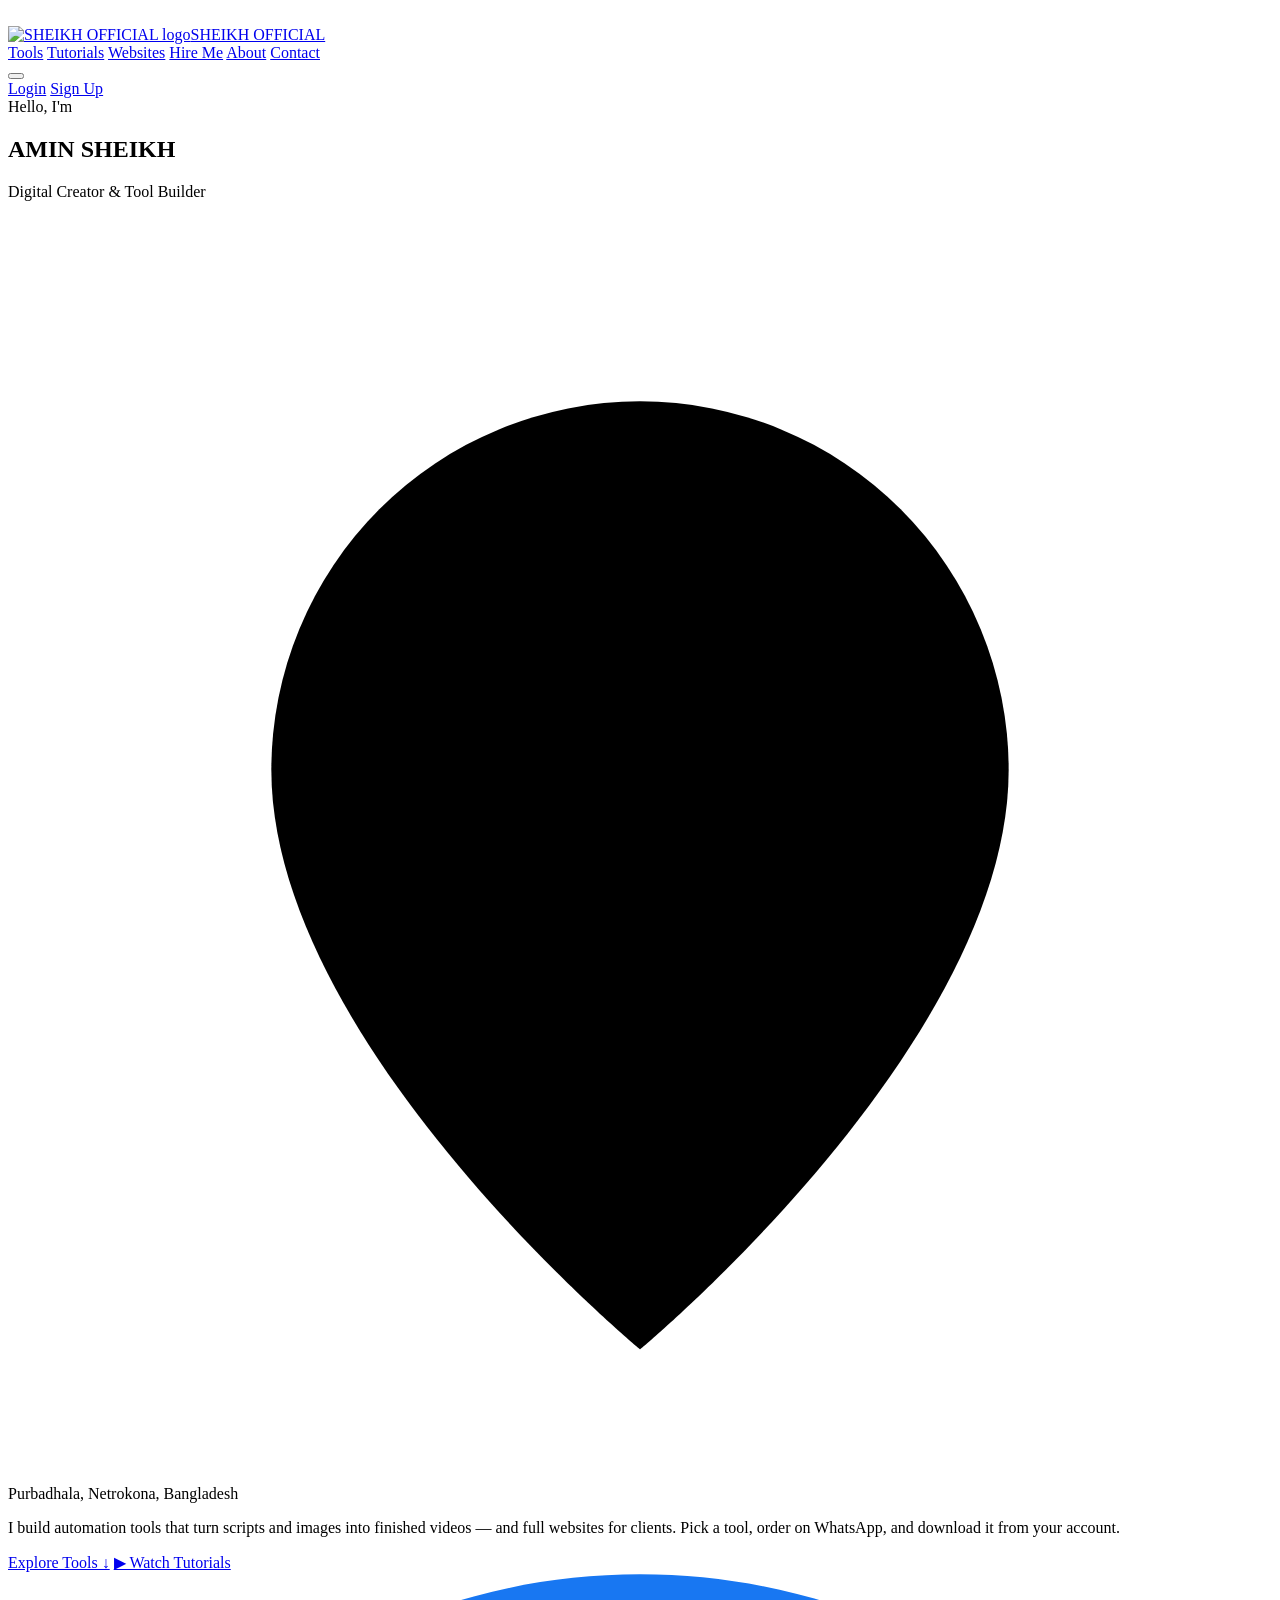
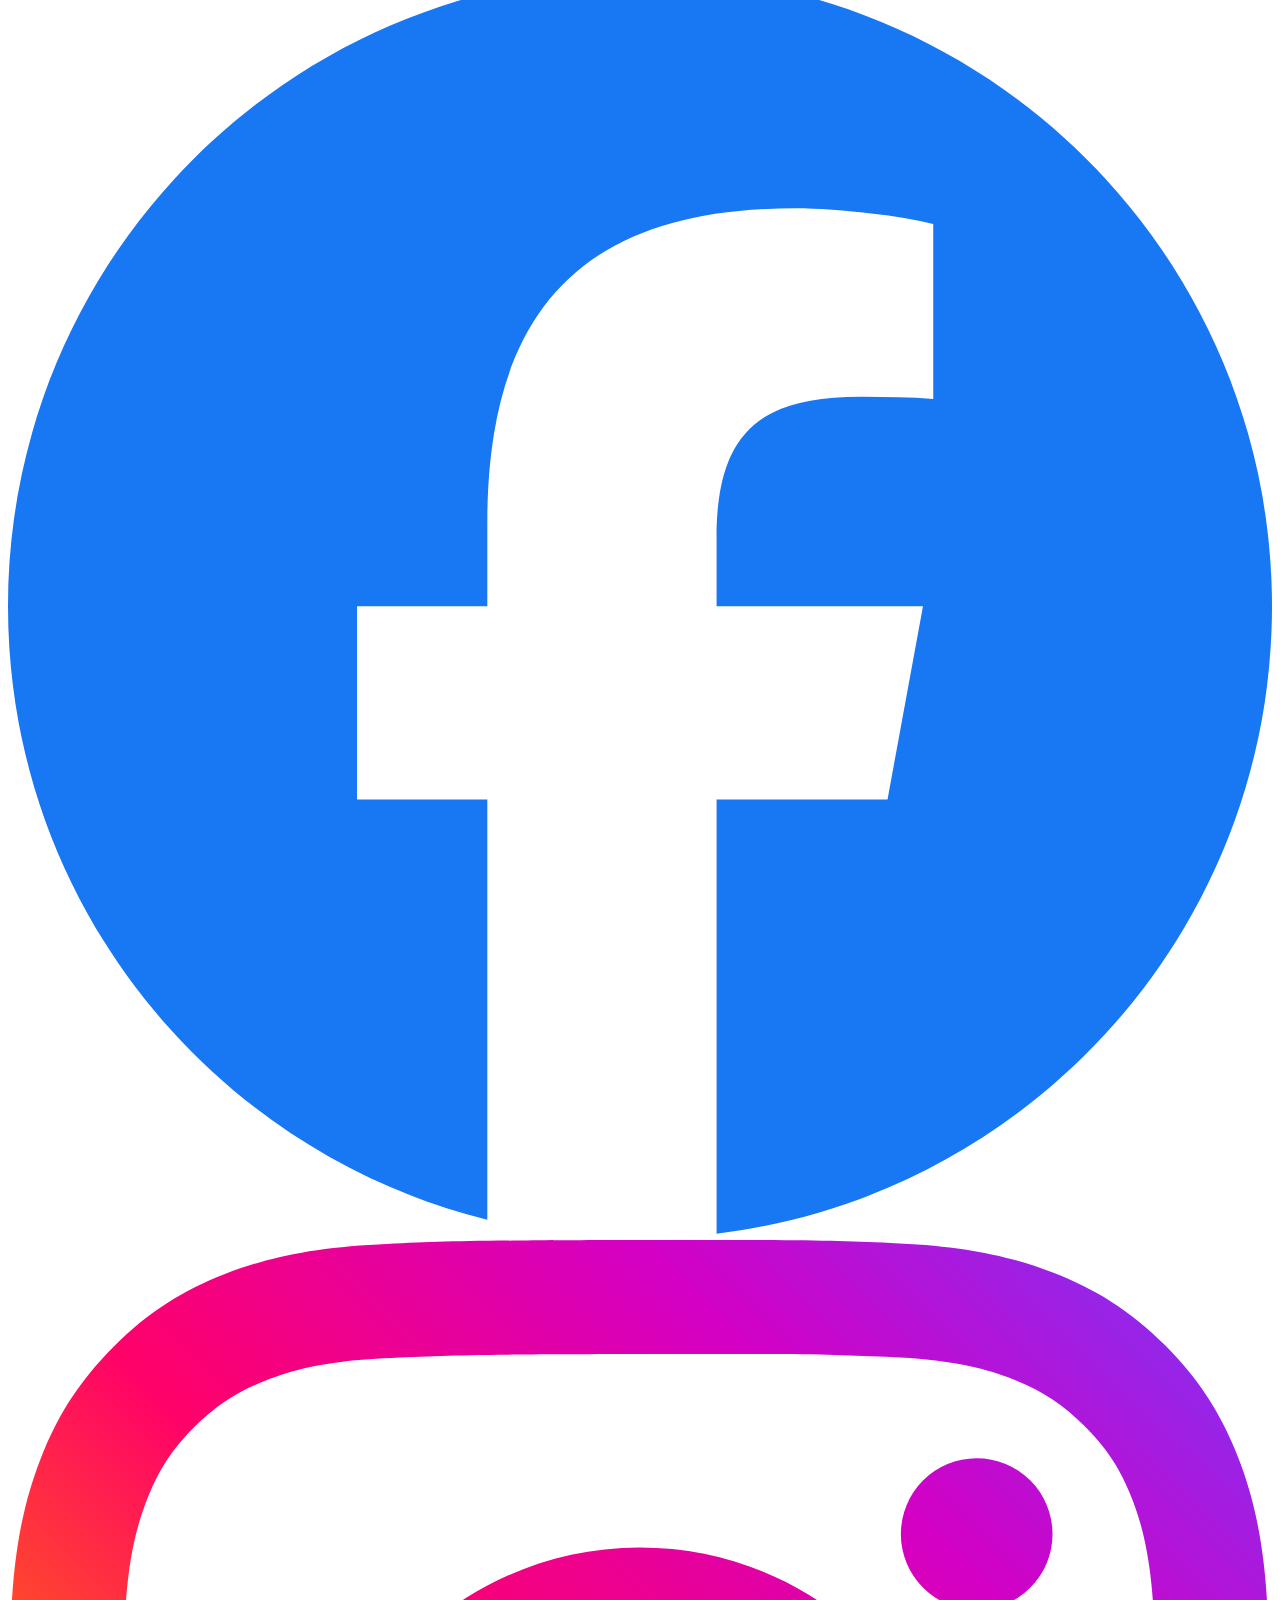
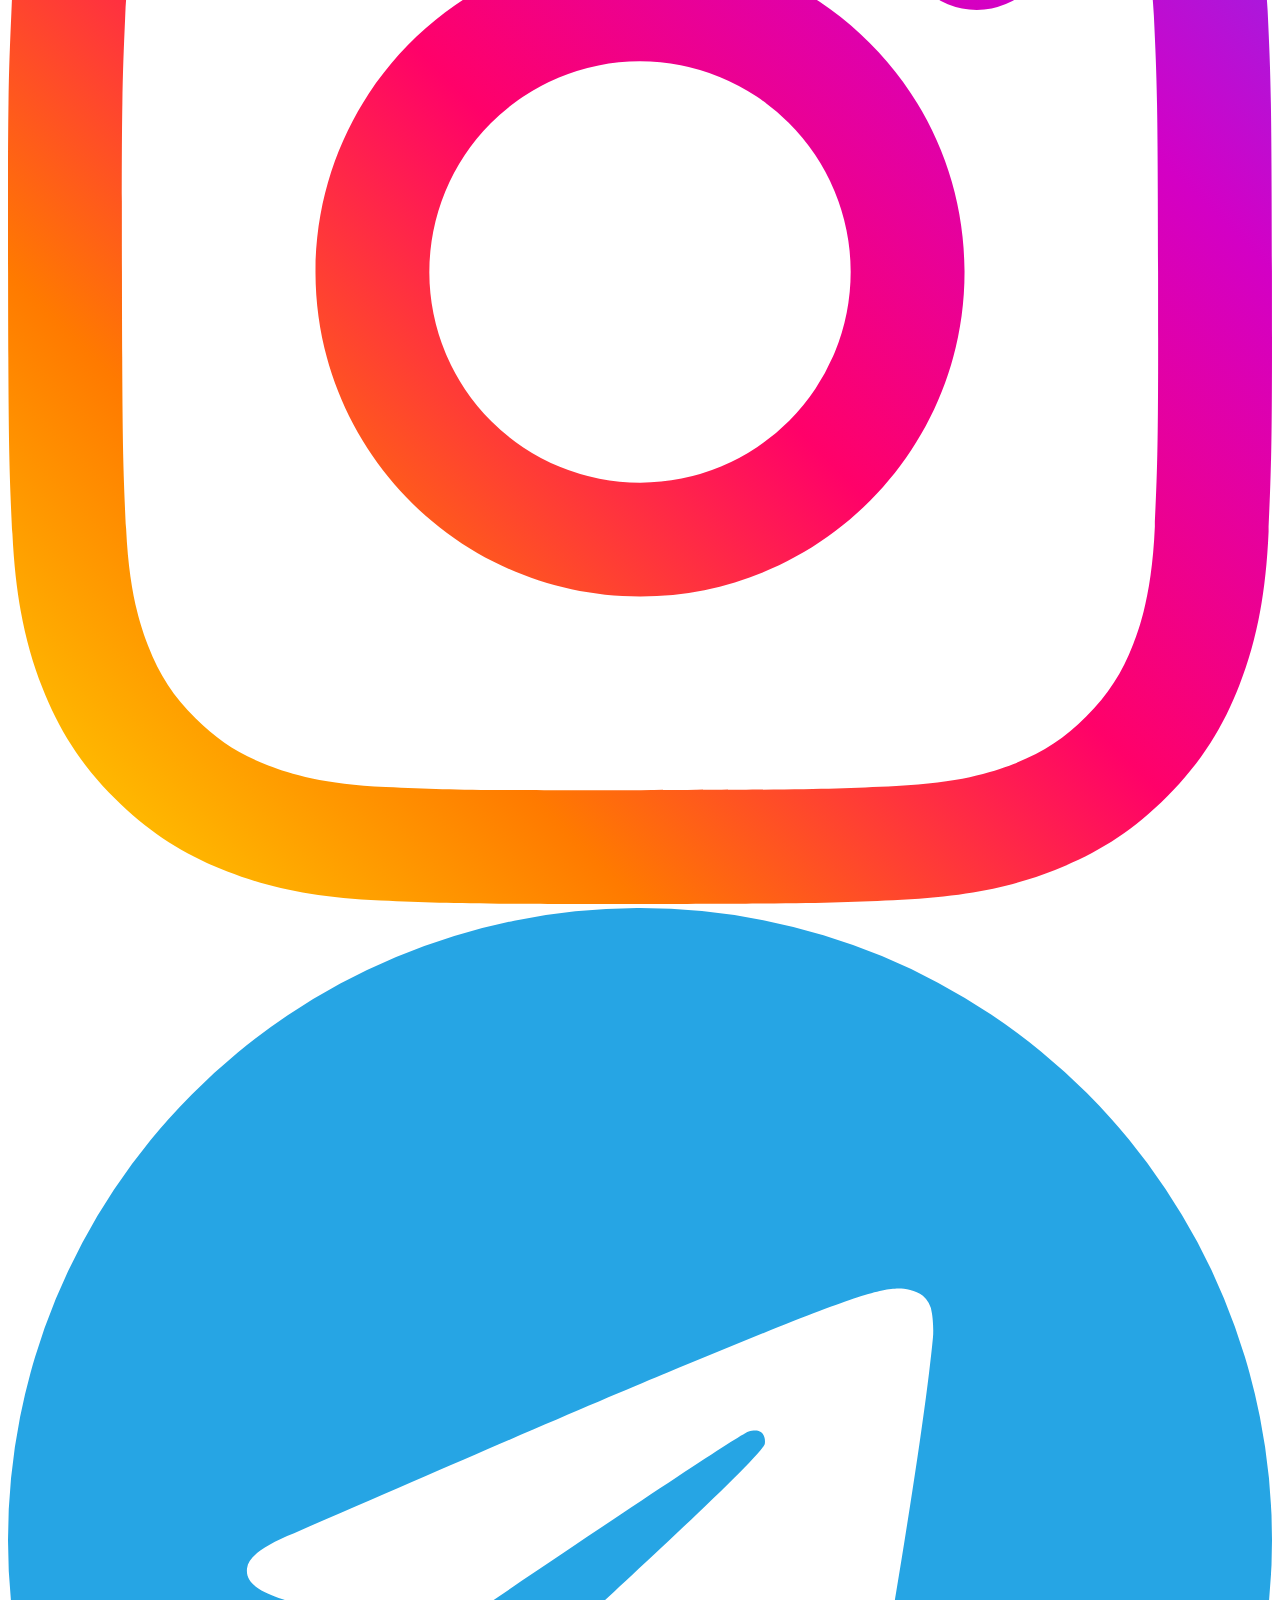
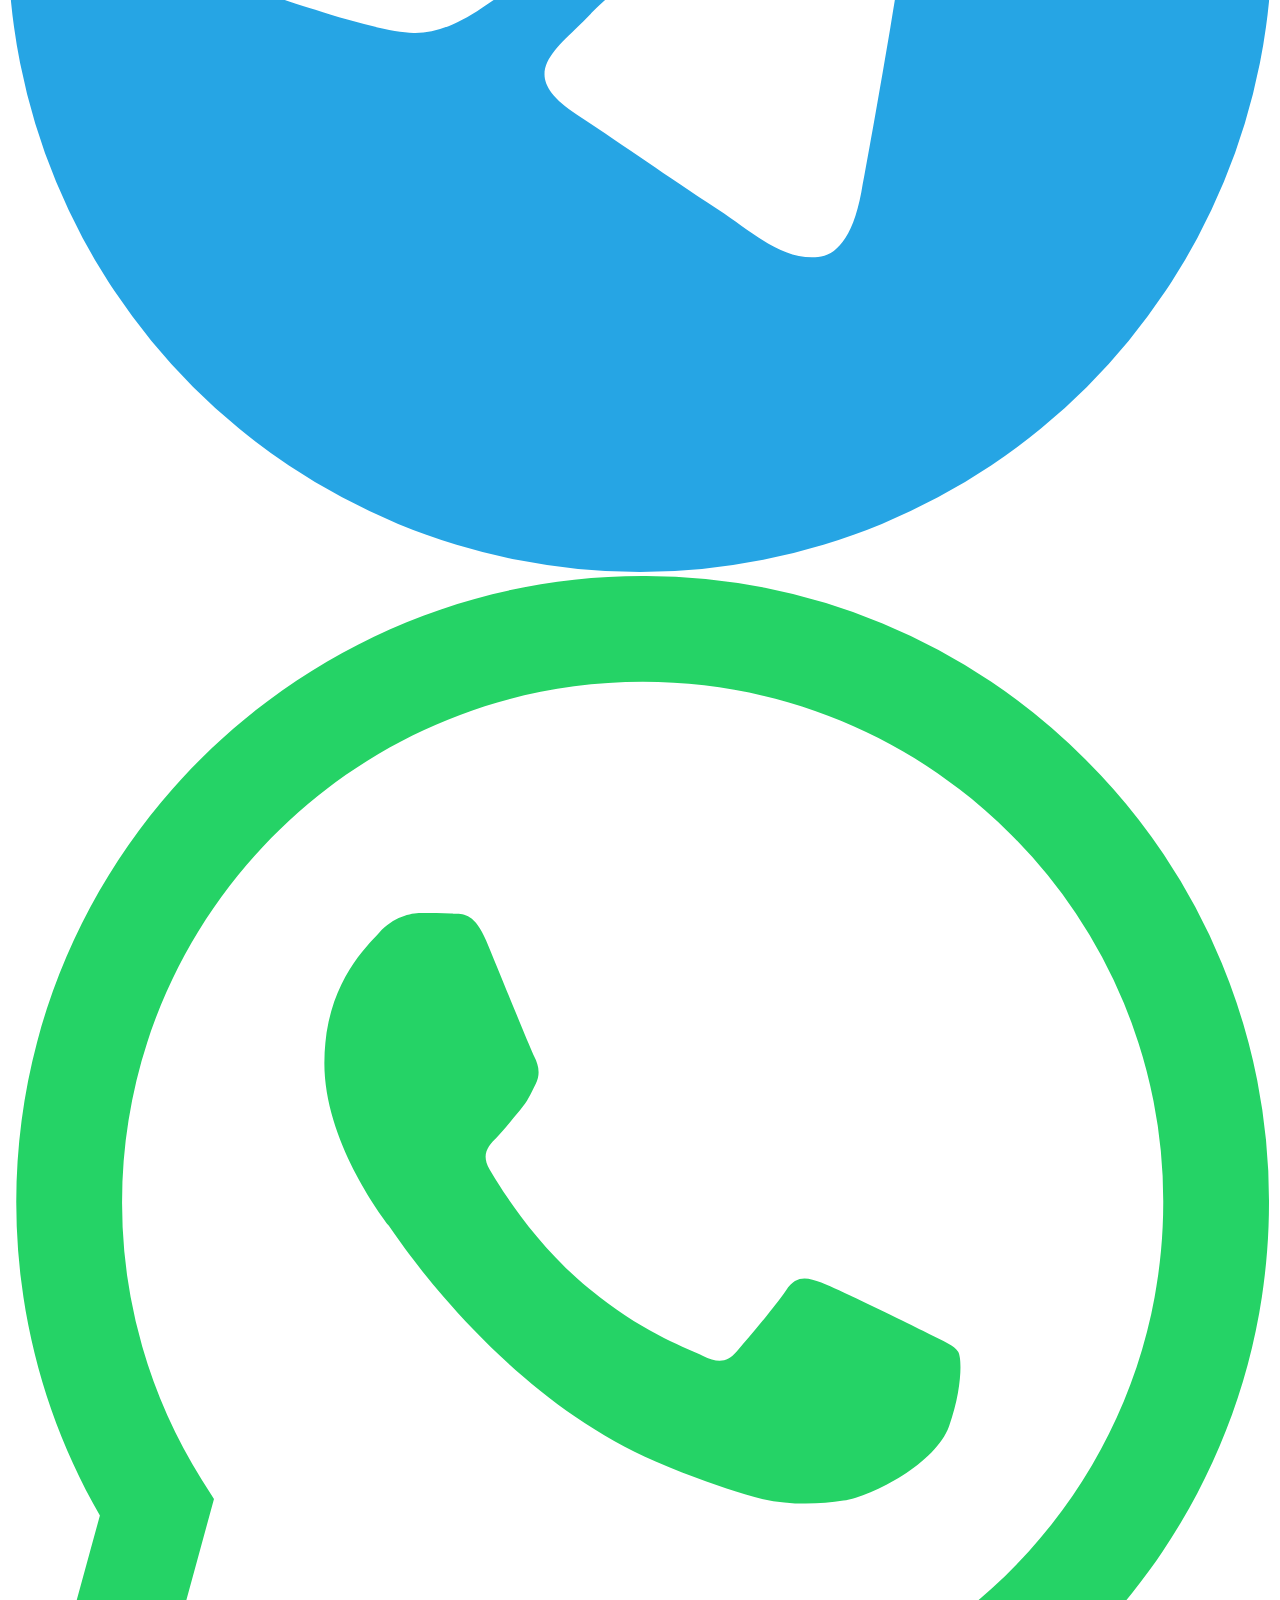
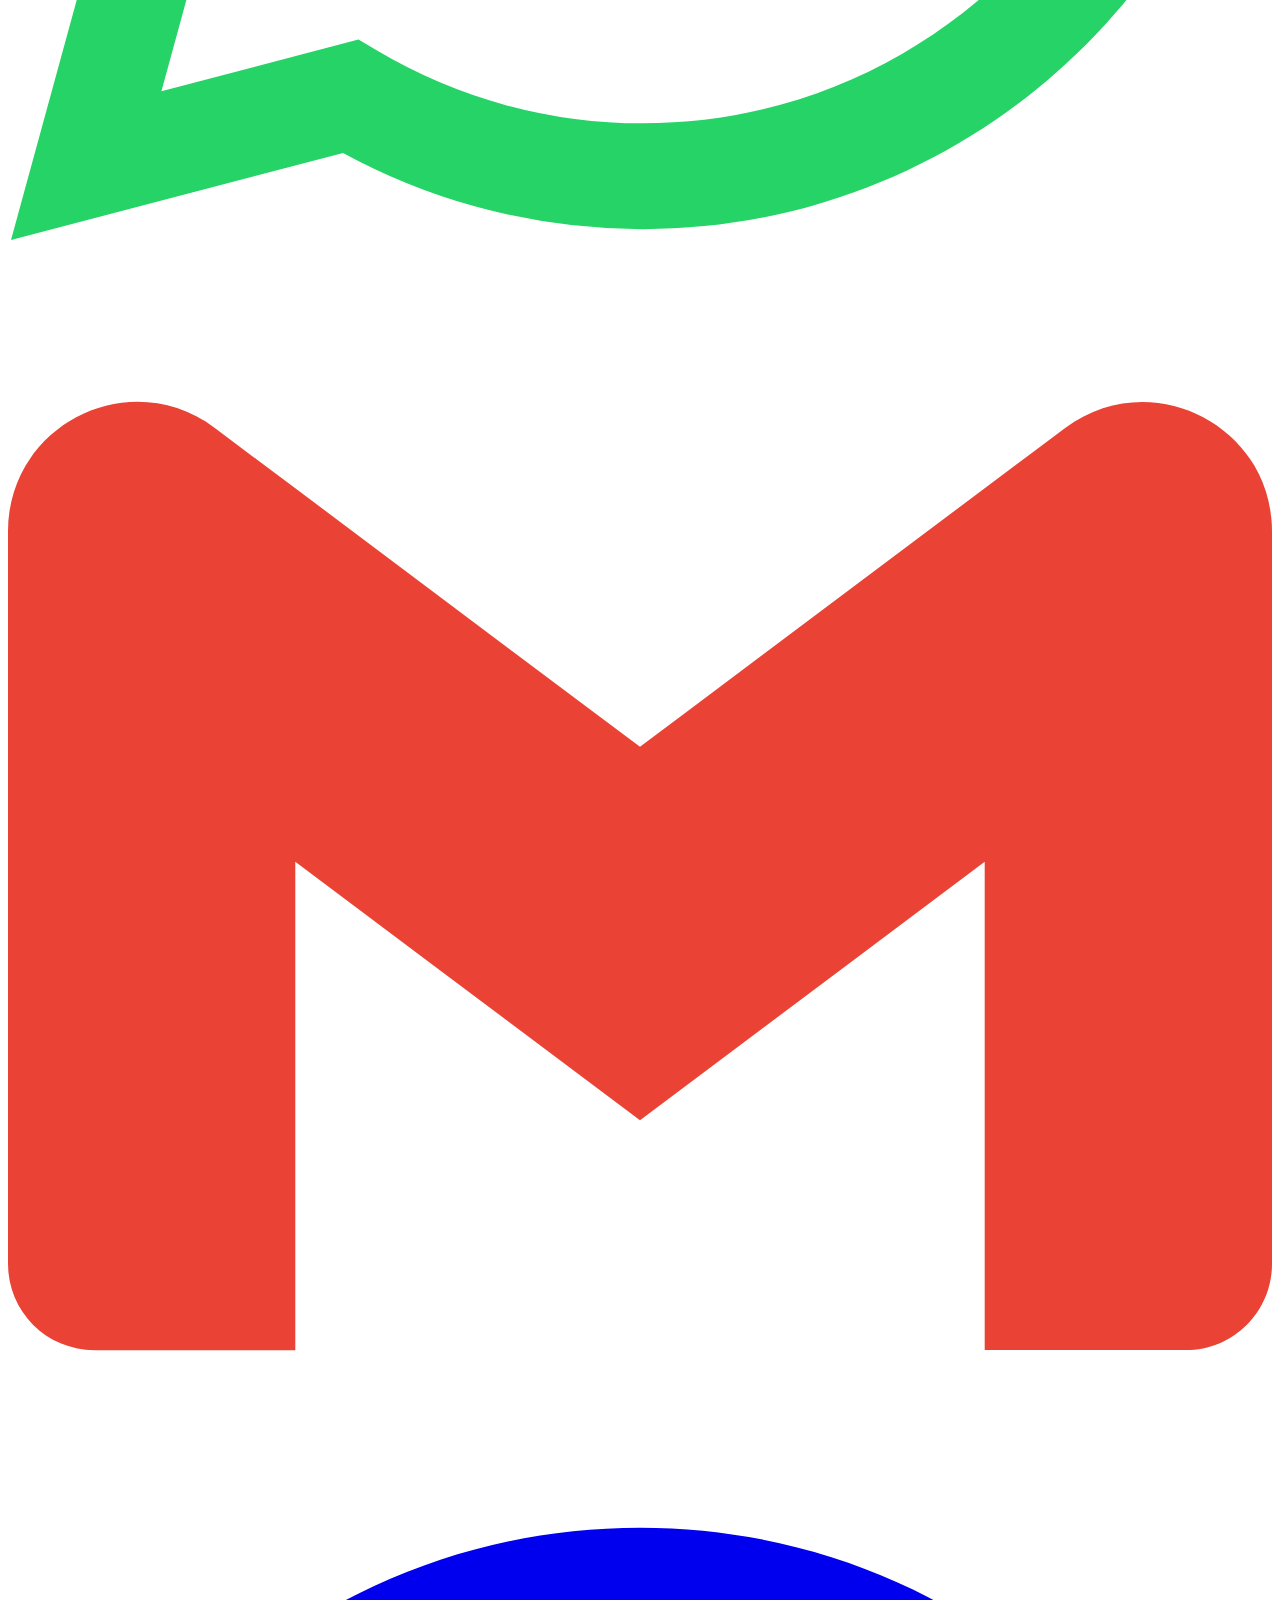
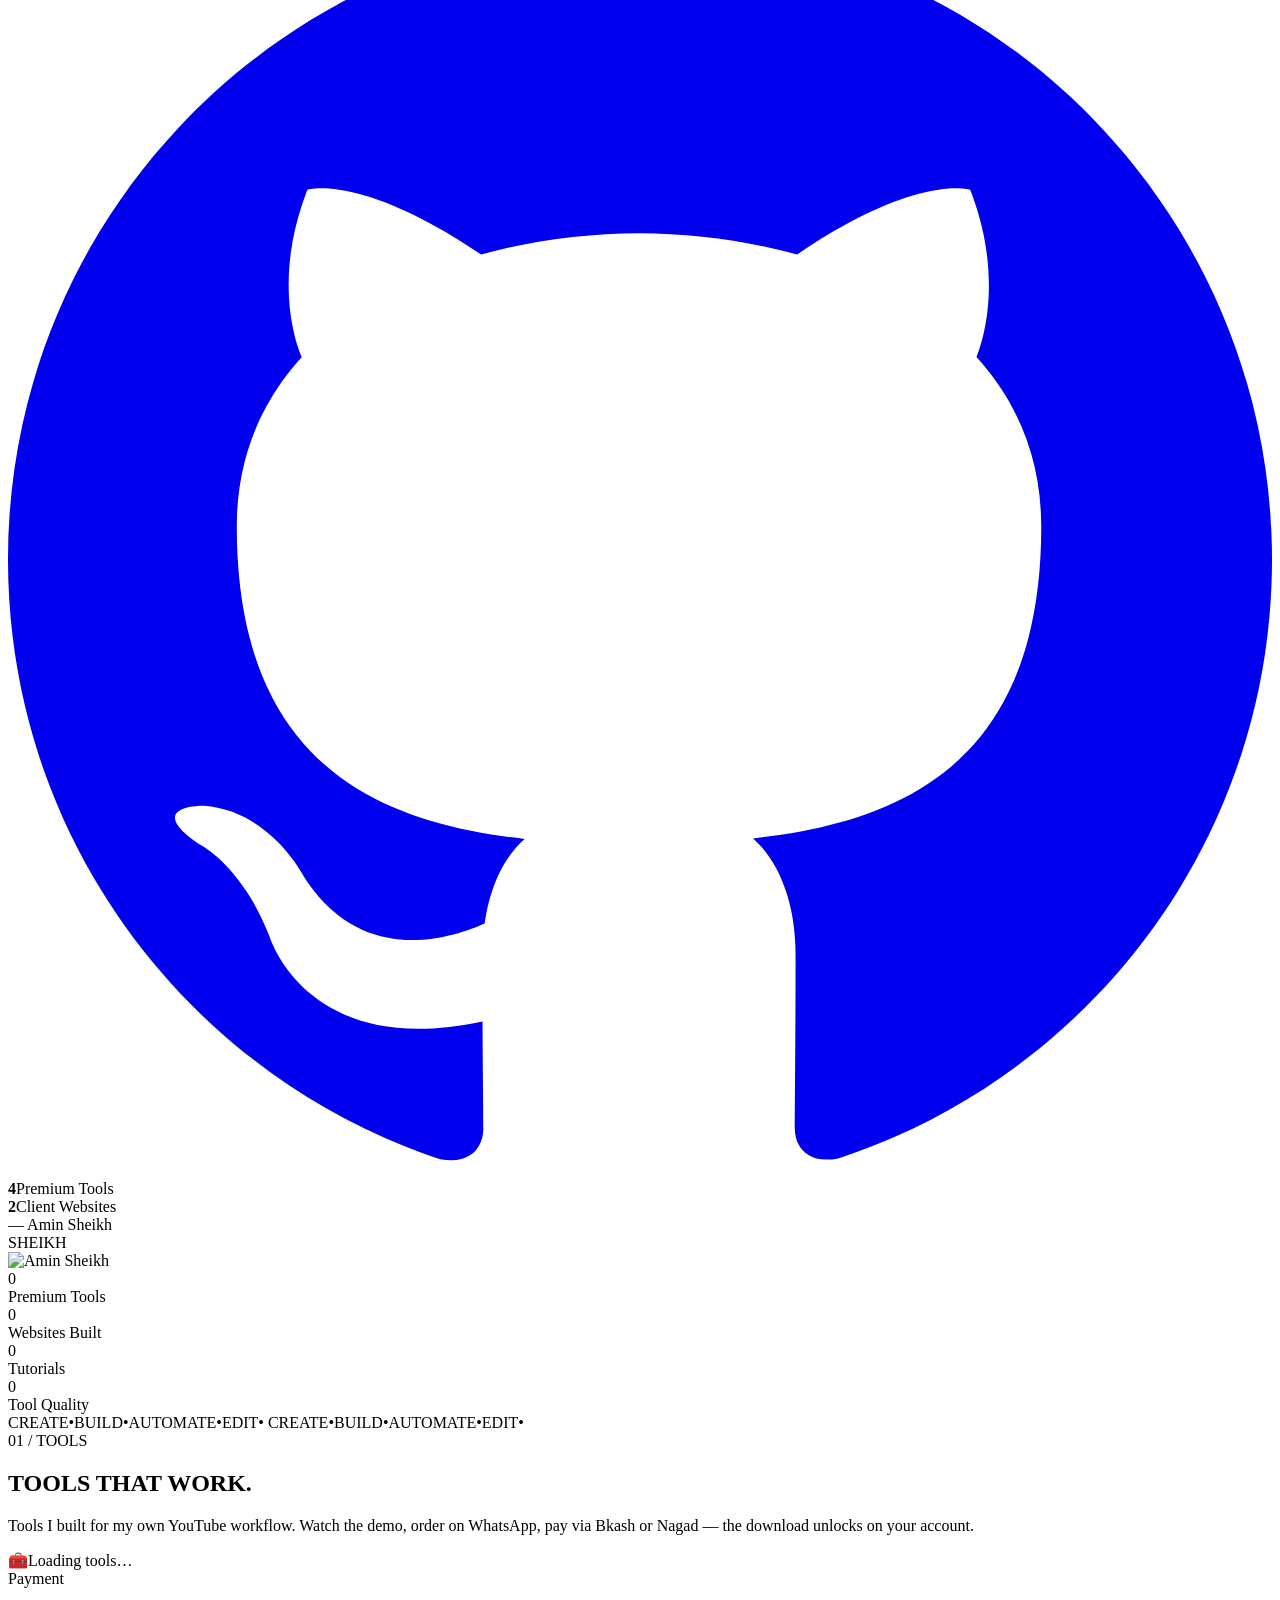
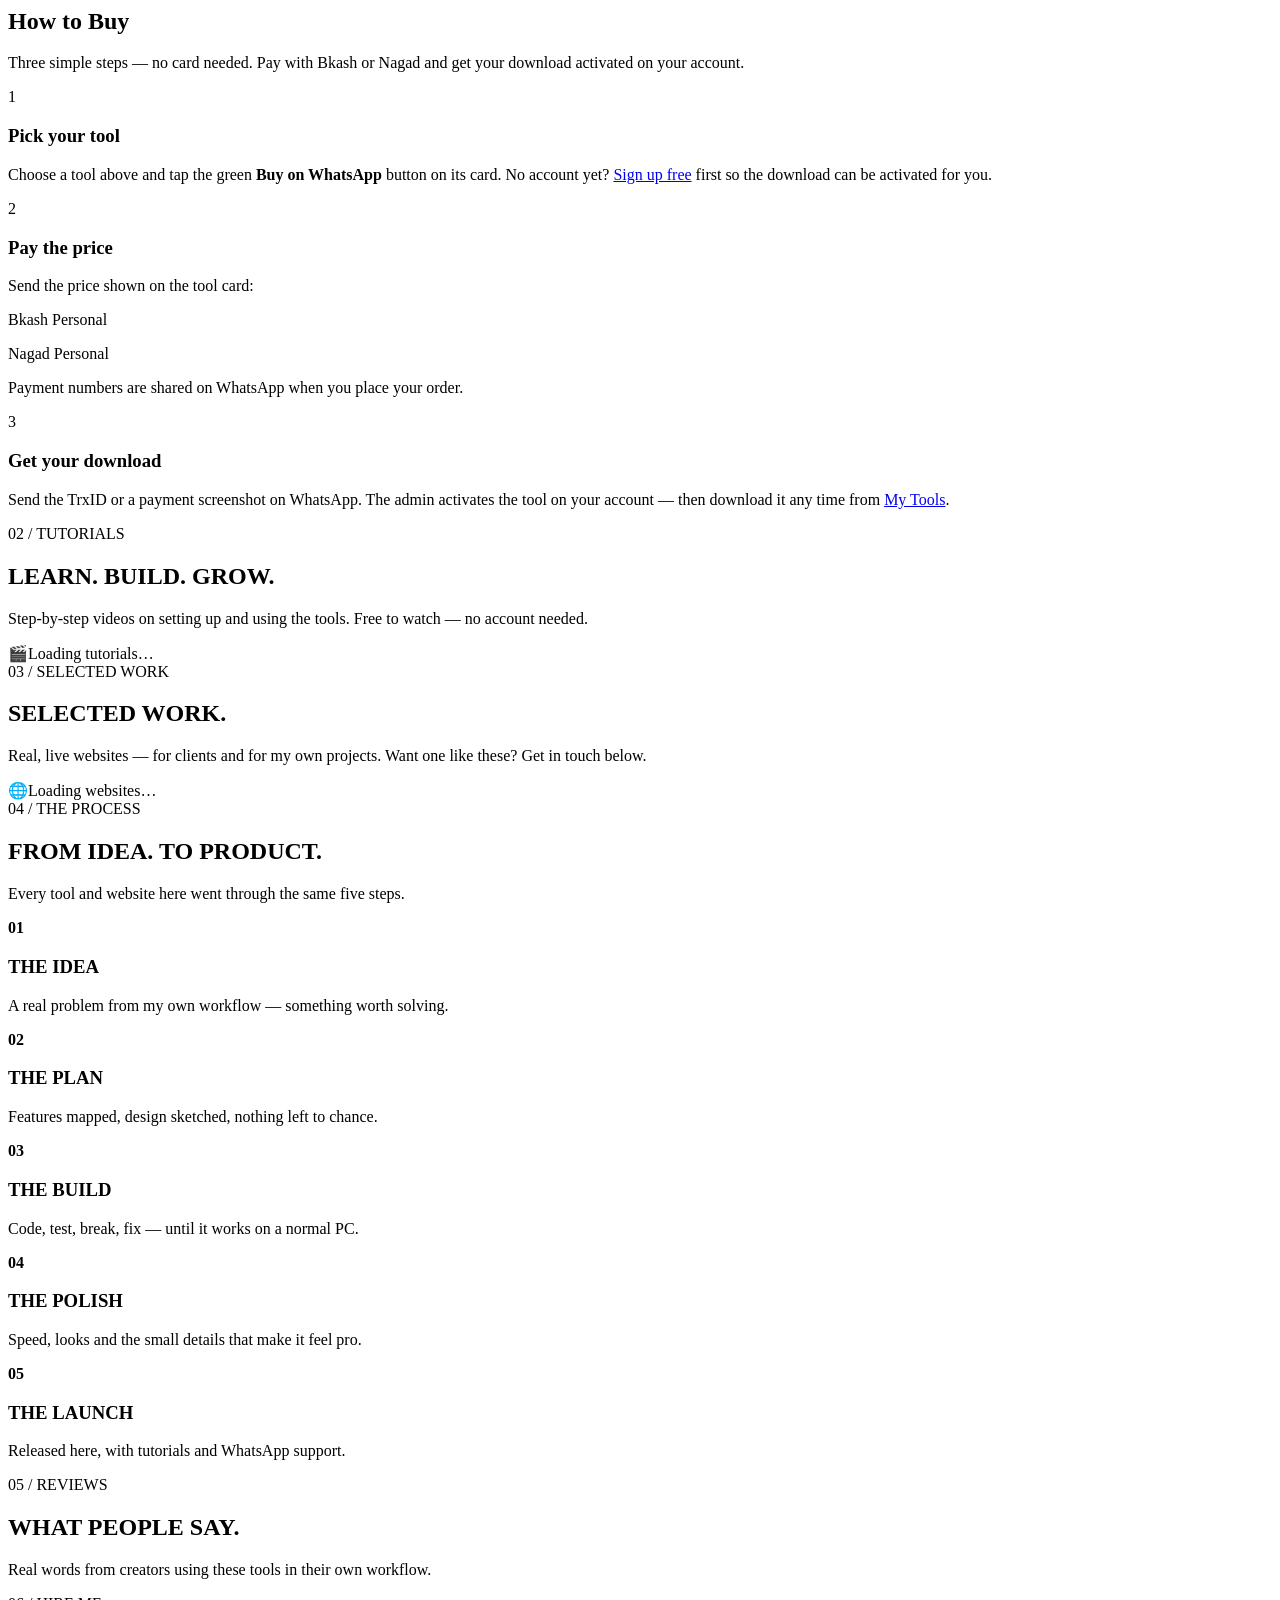
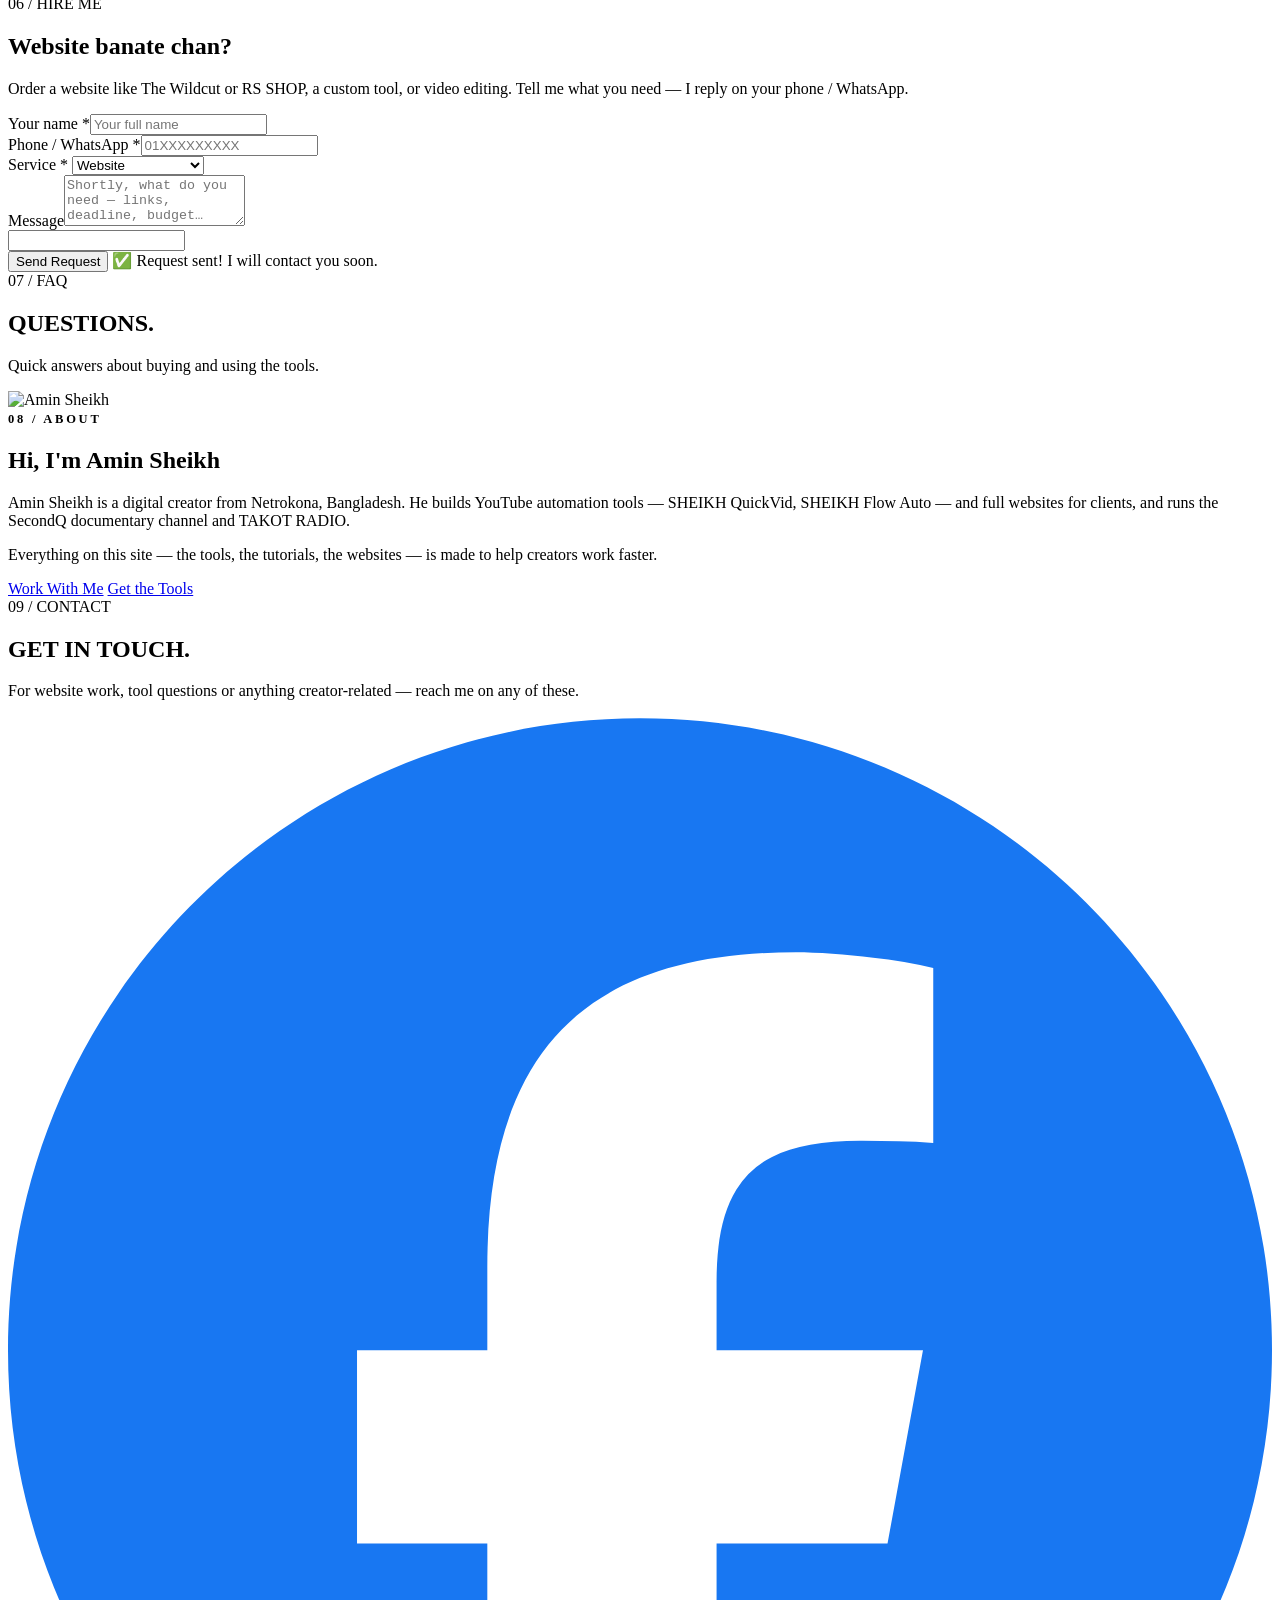
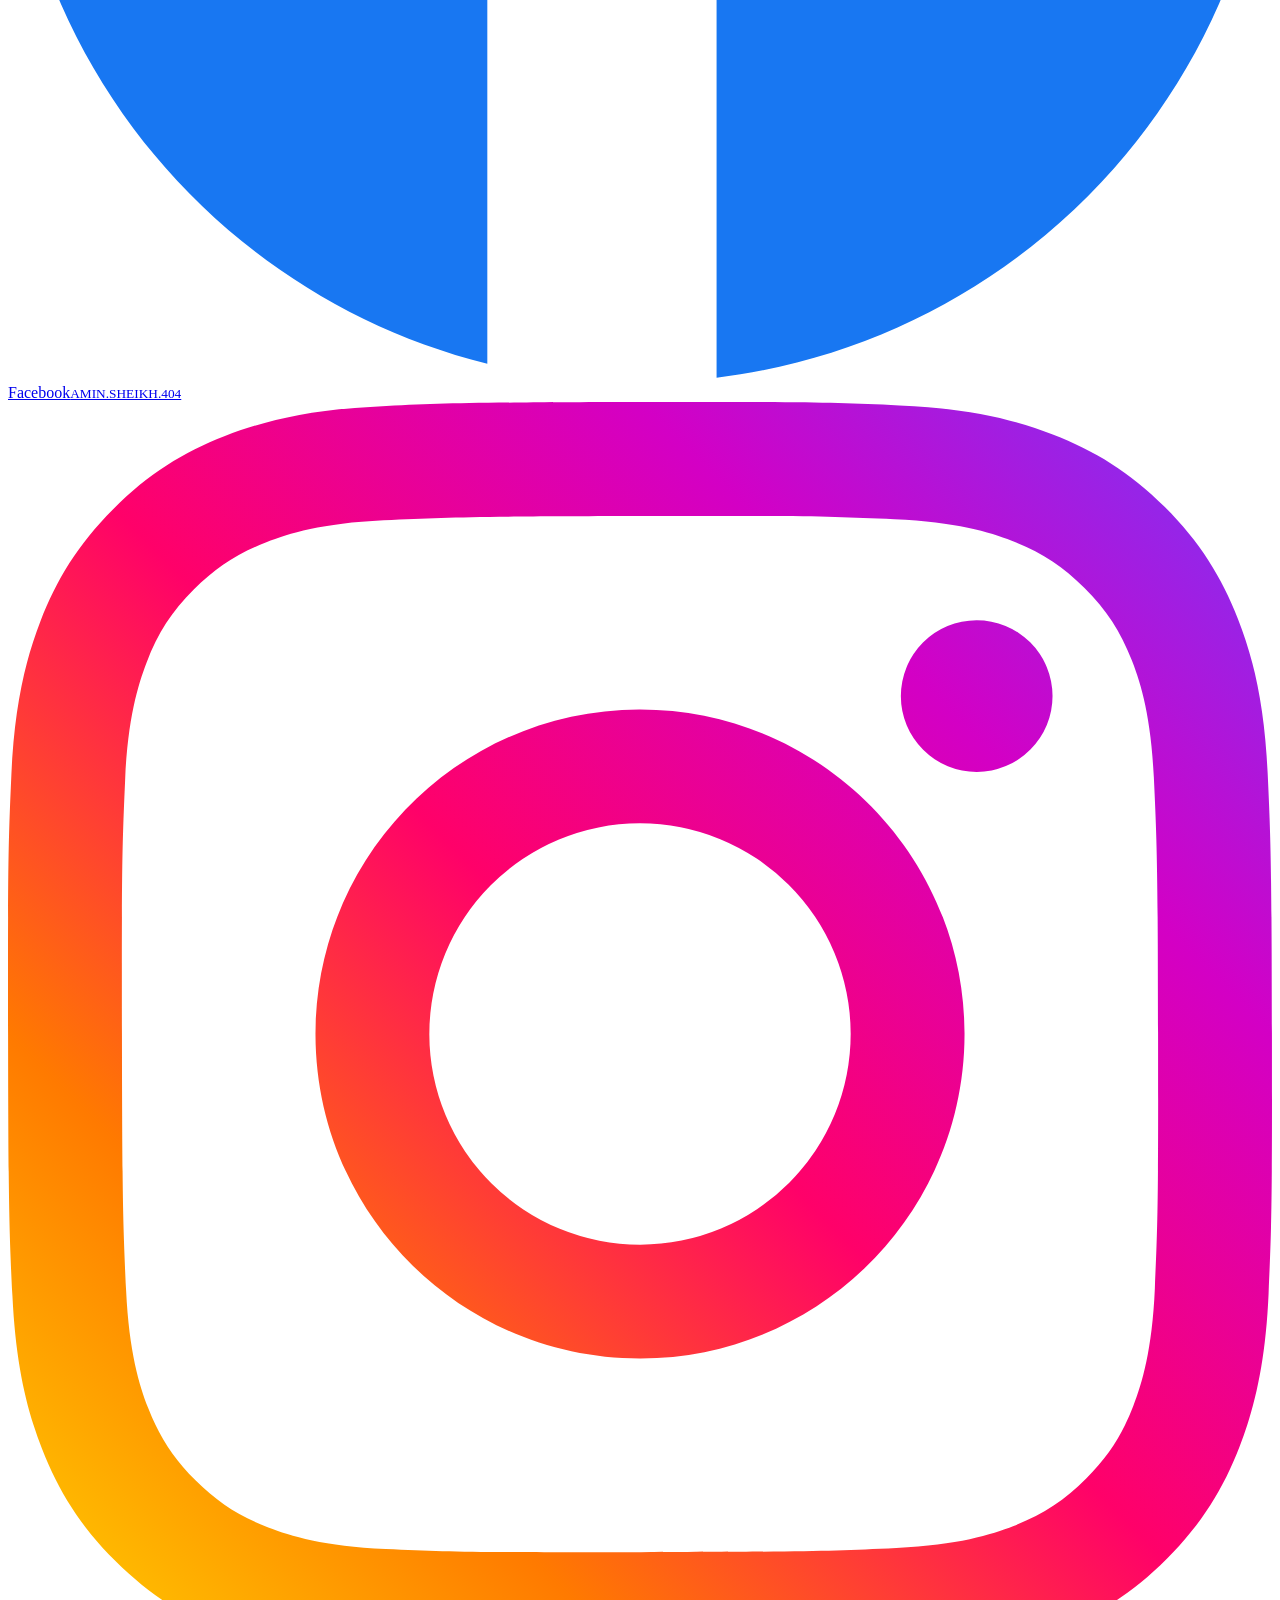
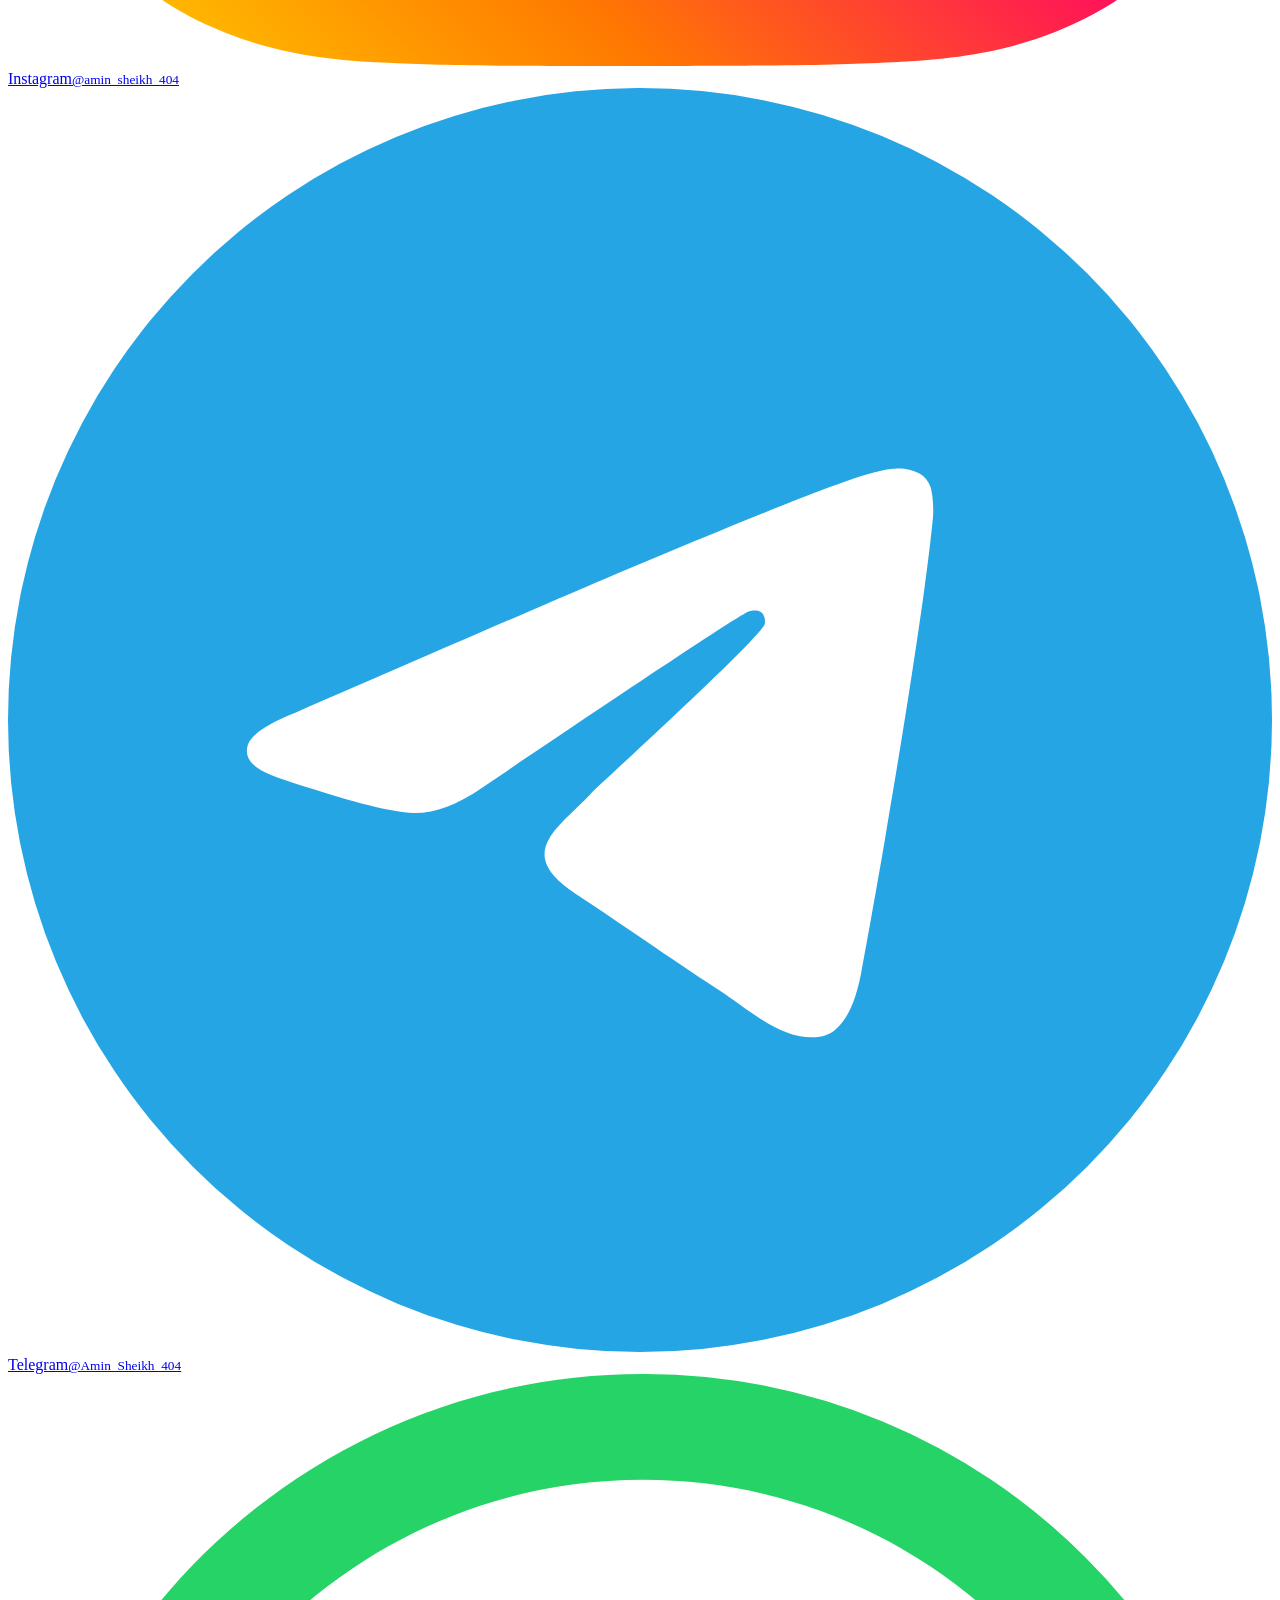
==== public/index.html @ 921443cb "v29: day mode softened — warm grey surfaces instead of stark white, hero glow calmed (opacity .45)" ====
<!DOCTYPE html>
<html lang="en">
<head>
<meta charset="UTF-8">
<meta name="viewport" content="width=device-width, initial-scale=1.0">
<title>SHEIKH OFFICIAL — Amin Sheikh | Digital Creator &amp; Tool Builder</title>
<meta name="description" content="Amin Sheikh — digital creator from Bangladesh. YouTube automation tools (SHEIKH QuickVid, SHEIKH Flow Auto), tutorial videos and client websites.">
<meta property="og:type" content="website">
<meta property="og:title" content="SHEIKH OFFICIAL — Amin Sheikh | Digital Creator & Tool Builder">
<meta property="og:description" content="Automation tools, tutorials and websites by Amin Sheikh — SHEIKH QuickVid, SHEIKH Flow Auto and more.">
<meta property="og:image" content="/media/profile.jpg">
<meta name="twitter:card" content="summary_large_image">
<link rel="icon" type="image/png" href="/favicon.png">
<script>try{if(localStorage.getItem('so_theme')==='light')document.documentElement.dataset.theme='light'}catch(e){}</script>
<link rel="stylesheet" href="/assets/css/style.css?v=39">
</head>
<body>

<div id="edLoader" aria-hidden="true"><img src="/media/logo.png" alt=""></div>

<header class="site-header">
  <div class="wrap">
    <a class="logo" href="/"><img class="logo-img" src="/media/logo.png" alt="SHEIKH OFFICIAL logo"><span>SHEIKH OFFICIAL</span></a>
    <nav class="main-nav">
      <a href="#tools">Tools</a>
      <a href="#tutorials">Tutorials</a>
      <a href="#websites">Websites</a>
      <a href="#hire">Hire Me</a>
      <a href="#about">About</a>
      <a href="#contact">Contact</a>
    </nav>
    <button class="theme-switch" type="button" data-theme-btn role="switch" aria-checked="false" aria-label="Switch to day mode"><span class="knob"></span></button>
      <div class="header-actions" id="headerActions">
      <a class="btn ghost small hide-sm" href="/login">Login</a>
      <a class="btn primary small" href="/signup">Sign Up</a>
    </div>
  </div>
</header>

<section class="hero ed-hero">
  <div class="grain"></div>
  <div class="ed-sparks" aria-hidden="true"><span></span><span></span><span></span><span></span><span></span><span></span><span></span></div>
  <div class="wrap ed-hero-grid">
    <div class="hero-copy ed-copy">
      <div class="ed-script">Hello, I'm</div>
      <h1 id="heroName">AMIN SHEIKH</h1>
      <p class="subtitle">Digital Creator &amp; Tool Builder</p>
      <p class="location"><svg viewBox="0 0 24 24" aria-hidden="true"><path d="M12 21.5s-7-5.8-7-11a7 7 0 1 1 14 0c0 5.2-7 11-7 11z"/><circle cx="12" cy="10.3" r="2.6"/></svg><span>Purbadhala, Netrokona, Bangladesh</span></p>
      <p class="lead">I build automation tools that turn scripts and images into finished videos — and full websites for clients. Pick a tool, order on WhatsApp, and download it from your account.</p>
      <div class="hero-ctas">
        <a class="btn primary" href="#tools">Explore Tools ↓</a>
        <a class="btn" href="#tutorials">▶ Watch Tutorials</a>
      </div>
      <div class="social-row">
        <a href="https://web.facebook.com/AMIN.SHEIKH.404" target="_blank" rel="noopener" aria-label="Facebook" title="Facebook"><svg viewBox="0 0 24 24"><path fill="#1877F2" d="M9.101 23.691v-7.98H6.627v-3.667h2.474v-1.58c0-4.085 1.848-5.978 5.858-5.978.401 0 .955.042 1.468.103a8.68 8.68 0 0 1 1.141.195v3.325a8.623 8.623 0 0 0-.653-.036 26.805 26.805 0 0 0-.733-.009c-.707 0-1.259.096-1.675.309a1.686 1.686 0 0 0-.679.622c-.258.42-.374.995-.374 1.752v1.297h3.919l-.386 2.103-.287 1.564h-3.246v8.245C19.396 23.238 24 18.179 24 12.044c0-6.627-5.373-12-12-12s-12 5.373-12 12c0 5.628 3.874 10.35 9.101 11.647Z"/></svg></a>
        <a href="https://www.instagram.com/amin_sheikh_404" target="_blank" rel="noopener" aria-label="Instagram" title="Instagram"><svg viewBox="0 0 24 24"><defs><linearGradient id="igGradH" x1="0%" y1="100%" x2="100%" y2="0%"><stop offset="0%" stop-color="#FFD600"/><stop offset="25%" stop-color="#FF7A00"/><stop offset="50%" stop-color="#FF0169"/><stop offset="75%" stop-color="#D300C5"/><stop offset="100%" stop-color="#7638FA"/></linearGradient></defs><path fill="url(#igGradH)" d="M7.0301.084c-1.2768.0602-2.1487.264-2.911.5634-.7888.3075-1.4575.72-2.1228 1.3877-.6652.6677-1.075 1.3368-1.3802 2.127-.2954.7638-.4956 1.6365-.552 2.914-.0564 1.2775-.0689 1.6882-.0626 4.947.0062 3.2586.0206 3.6671.0825 4.9473.061 1.2765.264 2.1482.5635 2.9107.308.7889.72 1.4573 1.388 2.1228.6679.6655 1.3365 1.0743 2.1285 1.38.7632.295 1.6361.4961 2.9134.552 1.2773.056 1.6884.069 4.9462.0627 3.2578-.0062 3.668-.0207 4.9478-.0814 1.28-.0607 2.147-.2652 2.9098-.5633.7889-.3086 1.4578-.72 2.1228-1.3881.665-.6682 1.0745-1.3378 1.3795-2.1284.2957-.7632.4966-1.636.552-2.9124.056-1.2809.0692-1.6898.063-4.948-.0063-3.2583-.021-3.6668-.0817-4.9465-.0607-1.2797-.264-2.1487-.5633-2.9117-.3084-.7889-.72-1.4568-1.3876-2.1228C21.2982 1.33 20.628.9208 19.8378.6165 19.074.321 18.2017.1197 16.9244.0645 15.6471.0093 15.236-.005 11.977.0014 8.718.0076 8.31.0215 7.0301.0839m.1402 21.6932c-1.17-.0509-1.8053-.2453-2.2287-.408-.5606-.216-.96-.4771-1.3819-.895-.422-.4178-.6811-.8186-.9-1.378-.1644-.4234-.3624-1.058-.4171-2.228-.0595-1.2645-.072-1.6442-.079-4.848-.007-3.2037.0053-3.583.0607-4.848.05-1.169.2456-1.805.408-2.2282.216-.5613.4762-.96.895-1.3816.4188-.4217.8184-.6814 1.3783-.9003.423-.1651 1.0575-.3614 2.227-.4171 1.2655-.06 1.6447-.072 4.848-.079 3.2033-.007 3.5835.005 4.8495.0608 1.169.0508 1.8053.2445 2.228.408.5608.216.96.4754 1.3816.895.4217.4194.6816.8176.9005 1.3787.1653.4217.3617 1.056.4169 2.2263.0602 1.2655.0739 1.645.0796 4.848.0058 3.203-.0055 3.5834-.061 4.848-.051 1.17-.245 1.8055-.408 2.2294-.216.5604-.4763.96-.8954 1.3814-.419.4215-.8181.6811-1.3783.9-.4224.1649-1.0577.3617-2.2262.4174-1.2656.0595-1.6448.072-4.8493.079-3.2045.007-3.5825-.006-4.848-.0608M16.953 5.5864A1.44 1.44 0 1 0 18.39 4.144a1.44 1.44 0 0 0-1.437 1.4424M5.8385 12.012c.0067 3.4032 2.7706 6.1557 6.173 6.1493 3.4026-.0065 6.157-2.7701 6.1506-6.1733-.0065-3.4032-2.771-6.1565-6.174-6.1498-3.403.0067-6.156 2.771-6.1496 6.1738M8 12.0077a4 4 0 1 1 4.008 3.9921A3.9996 3.9996 0 0 1 8 12.0077"/></svg></a>
        <a href="https://t.me/Amin_Sheikh_404" target="_blank" rel="noopener" aria-label="Telegram" title="Telegram"><svg viewBox="0 0 24 24"><path fill="#26A5E4" d="M11.944 0A12 12 0 0 0 0 12a12 12 0 0 0 12 12 12 12 0 0 0 12-12A12 12 0 0 0 12 0a12 12 0 0 0-.056 0zm4.962 7.224c.1-.002.321.023.465.14a.506.506 0 0 1 .171.325c.016.093.036.306.02.472-.18 1.898-.962 6.502-1.36 8.627-.168.9-.499 1.201-.82 1.23-.696.065-1.225-.46-1.9-.902-1.056-.693-1.653-1.124-2.678-1.8-1.185-.78-.417-1.21.258-1.91.177-.184 3.247-2.977 3.307-3.23.007-.032.014-.15-.056-.212s-.174-.041-.249-.024c-.106.024-1.793 1.14-5.061 3.345-.48.33-.913.49-1.302.48-.428-.008-1.252-.241-1.865-.44-.752-.245-1.349-.374-1.297-.789.027-.216.325-.437.893-.663 3.498-1.524 5.83-2.529 6.998-3.014 3.332-1.386 4.025-1.627 4.476-1.635z"/></svg></a>
        <a href="https://wa.me/8801957566098" target="_blank" rel="noopener" aria-label="WhatsApp" title="WhatsApp"><svg viewBox="0 0 24 24"><path fill="#25D366" d="M17.472 14.382c-.297-.149-1.758-.867-2.03-.967-.273-.099-.471-.148-.67.15-.197.297-.767.966-.94 1.164-.173.199-.347.223-.644.075-.297-.15-1.255-.463-2.39-1.475-.883-.788-1.48-1.761-1.653-2.059-.173-.297-.018-.458.13-.606.134-.133.298-.347.446-.52.149-.174.198-.298.298-.497.099-.198.05-.371-.025-.52-.075-.149-.669-1.612-.916-2.207-.242-.579-.487-.5-.669-.51-.173-.008-.371-.01-.57-.01-.198 0-.52.074-.792.372-.272.297-1.04 1.016-1.04 2.479 0 1.462 1.065 2.875 1.213 3.074.149.198 2.096 3.2 5.077 4.487.709.306 1.262.489 1.694.625.712.227 1.36.195 1.871.118.571-.085 1.758-.719 2.006-1.413.248-.694.248-1.289.173-1.413-.074-.124-.272-.198-.57-.347m-5.421 7.403h-.004a9.87 9.87 0 01-5.031-1.378l-.361-.214-3.741.982.998-3.648-.235-.374a9.86 9.86 0 01-1.51-5.26c.001-5.45 4.436-9.884 9.888-9.884 2.64 0 5.122 1.03 6.988 2.898a9.825 9.825 0 012.893 6.994c-.003 5.45-4.437 9.884-9.885 9.884m8.413-18.297A11.815 11.815 0 0012.05 0C5.495 0 .16 5.335.157 11.892c0 2.096.547 4.142 1.588 5.945L.057 24l6.305-1.654a11.882 11.882 0 005.683 1.448h.005c6.554 0 11.89-5.335 11.893-11.893a11.821 11.821 0 00-3.48-8.413Z"/></svg></a>
        <a href="mailto:aminsheikhoffial01@gmail.com" aria-label="Email" title="Email"><svg viewBox="0 0 24 24"><path fill="#EA4335" d="M24 5.457v13.909c0 .904-.732 1.636-1.636 1.636h-3.819V11.73L12 16.64l-6.545-4.91v9.273H1.636A1.636 1.636 0 0 1 0 19.366V5.457c0-2.023 2.309-3.178 3.927-1.964L5.455 4.64 12 9.548l6.545-4.91 1.528-1.145C21.69 2.28 24 3.434 24 5.457z"/></svg></a>
        <a href="https://github.com/Sheikh404Cyber" target="_blank" rel="noopener" aria-label="GitHub" title="GitHub"><svg viewBox="0 0 24 24"><path fill="currentColor" d="M12 .297c-6.63 0-12 5.373-12 12 0 5.303 3.438 9.8 8.205 11.385.6.113.82-.258.82-.577 0-.285-.01-1.04-.015-2.04-3.338.724-4.042-1.61-4.042-1.61C4.422 18.07 3.633 17.7 3.633 17.7c-1.087-.744.084-.729.084-.729 1.205.084 1.838 1.236 1.838 1.236 1.07 1.835 2.809 1.305 3.495.998.108-.776.417-1.305.76-1.605-2.665-.3-5.466-1.332-5.466-5.93 0-1.31.465-2.38 1.235-3.22-.135-.303-.54-1.523.105-3.176 0 0 1.005-.322 3.3 1.23.96-.267 1.98-.399 3-.405 1.02.006 2.04.138 3 .405 2.28-1.552 3.285-1.23 3.285-1.23.645 1.653.24 2.873.12 3.176.765.84 1.23 1.91 1.23 3.22 0 4.61-2.805 5.625-5.475 5.92.42.36.81 1.096.81 2.22 0 1.606-.015 2.896-.015 3.286 0 .315.21.69.825.57C20.565 22.092 24 17.592 24 12.297c0-6.627-5.373-12-12-12"/></svg></a>
      </div>
    </div>

    <div class="ed-stats">
      <div class="ed-stat"><b>4</b><span>Premium Tools</span></div>
      <div class="ed-stat"><b>2</b><span>Client Websites</span></div>
      <div class="ed-sign">— Amin Sheikh</div>
    </div>
  </div>
  <div class="ed-tri">
        <div class="ed-giant" aria-hidden="true">SHEIKH</div><img id="heroCutout" src="/media/amin-triptych.webp" alt="Amin Sheikh"></div>
  <div class="scroll-cue" aria-hidden="true"></div>
</section>

<section class="stats" aria-label="Site statistics">
  <div class="wrap">
    <div class="stat"><div class="num"><span data-count id="statTools">0</span></div><div class="lbl">Premium Tools</div></div>
    <div class="stat"><div class="num"><span data-count id="statWebsites">0</span></div><div class="lbl">Websites Built</div></div>
    <div class="stat"><div class="num"><span data-count id="statTutorials">0</span></div><div class="lbl">Tutorials</div></div>
    <div class="stat"><div class="num"><span data-count data-suffix="%">0</span></div><div class="lbl">Tool Quality</div></div>
  </div>
</section>

<div class="marquee" aria-hidden="true">
  <div class="marquee-track" id="marqueeTrack">
    <span>CREATE</span><span class="fill">•</span><span>BUILD</span><span class="fill">•</span><span>AUTOMATE</span><span class="fill">•</span><span>EDIT</span><span class="fill">•</span>
    <span>CREATE</span><span class="fill">•</span><span>BUILD</span><span class="fill">•</span><span>AUTOMATE</span><span class="fill">•</span><span>EDIT</span><span class="fill">•</span>
  </div>
</div>

<main>
  <section class="section" id="tools">
    <div class="wrap">
      <div class="section-head reveal">
        <span class="kicker ed-kicker">01 / TOOLS</span>
        <h2>TOOLS THAT WORK.</h2>
        <p>Tools I built for my own YouTube workflow. Watch the demo, order on WhatsApp, pay via Bkash or Nagad — the download unlocks on your account.</p>
      </div>
      <div class="grid" id="toolsGrid">
        <div class="empty-state"><span class="big">🧰</span>Loading tools…</div>
      </div>
    </div>
  </section>

  <section class="section" id="how-to-buy">
    <div class="wrap">
      <div class="section-head reveal">
        <span class="kicker">Payment</span>
        <h2>How to Buy</h2>
        <p>Three simple steps — no card needed. Pay with Bkash or Nagad and get your download activated on your account.</p>
      </div>
      <div class="steps">
        <div class="step reveal">
          <div class="n">1</div>
          <h3>Pick your tool</h3>
          <p>Choose a tool above and tap the green <b>Buy on WhatsApp</b> button on its card. No account yet? <a href="/signup">Sign up free</a> first so the download can be activated for you.</p>
        </div>
        <div class="step reveal" style="--rd:.08s">
          <div class="n">2</div>
          <h3>Pay the price</h3>
          <p>Send the price shown on the tool card:</p>
          <p class="pay-line hidden" id="payBkash">Bkash <span class="pay-tag">Personal</span><br><b></b></p>
          <p class="pay-line hidden" id="payNagad">Nagad <span class="pay-tag">Personal</span><br><b></b></p>
          <p class="pay-line" id="payFallback">Payment numbers are shared on WhatsApp when you place your order.</p>
        </div>
        <div class="step reveal" style="--rd:.16s">
          <div class="n">3</div>
          <h3>Get your download</h3>
          <p>Send the TrxID or a payment screenshot on WhatsApp. The admin activates the tool on your account — then download it any time from <a href="/my-tools">My Tools</a>.</p>
        </div>
      </div>
    </div>
  </section>

  <section class="section" id="tutorials">
    <div class="wrap">
      <div class="section-head reveal">
        <span class="kicker ed-kicker">02 / TUTORIALS</span>
        <h2>LEARN. BUILD. GROW.</h2>
        <p>Step-by-step videos on setting up and using the tools. Free to watch — no account needed.</p>
      </div>
      <div class="grid" id="videosGrid">
        <div class="empty-state"><span class="big">🎬</span>Loading tutorials…</div>
      </div>
    </div>
  </section>

  <section class="section" id="websites">
    <div class="wrap">
      <div class="section-head reveal">
        <span class="kicker ed-kicker">03 / SELECTED WORK</span>
        <h2>SELECTED WORK.</h2>
        <p>Real, live websites — for clients and for my own projects. Want one like these? Get in touch below.</p>
      </div>
      <div class="grid" id="demosGrid">
        <div class="empty-state"><span class="big">🌐</span>Loading websites…</div>
      </div>
    </div>
  </section>

  <section class="section ed-process-sec" id="process">
    <div class="wrap">
      <div class="section-head reveal">
        <span class="kicker ed-kicker">04 / THE PROCESS</span>
        <h2>FROM IDEA. TO PRODUCT.</h2>
        <p>Every tool and website here went through the same five steps.</p>
      </div>
      <div class="ed-steps">
        <div class="ed-step reveal"><b>01</b><h3>THE IDEA</h3><p>A real problem from my own workflow — something worth solving.</p></div>
        <div class="ed-step reveal"><b>02</b><h3>THE PLAN</h3><p>Features mapped, design sketched, nothing left to chance.</p></div>
        <div class="ed-step reveal"><b>03</b><h3>THE BUILD</h3><p>Code, test, break, fix — until it works on a normal PC.</p></div>
        <div class="ed-step reveal"><b>04</b><h3>THE POLISH</h3><p>Speed, looks and the small details that make it feel pro.</p></div>
        <div class="ed-step reveal"><b>05</b><h3>THE LAUNCH</h3><p>Released here, with tutorials and WhatsApp support.</p></div>
      </div>
    </div>
  </section>

  <section class="section hidden" id="testimonials">
    <div class="wrap">
      <div class="section-head reveal">
        <span class="kicker ed-kicker">05 / REVIEWS</span>
        <h2>WHAT PEOPLE SAY.</h2>
        <p>Real words from creators using these tools in their own workflow.</p>
      </div>
      <div class="grid" id="testiGrid"></div>
    </div>
  </section>

  <section class="section" id="hire">
    <div class="wrap">
      <div class="section-head reveal">
        <span class="kicker ed-kicker">06 / HIRE ME</span>
        <h2>Website banate chan?</h2>
        <p>Order a website like The Wildcut or RS SHOP, a custom tool, or video editing. Tell me what you need — I reply on your phone / WhatsApp.</p>
      </div>
      <form class="hire-form reveal" id="hireForm" novalidate>
        <div class="form-error" id="hireError"></div>
        <div class="hire-grid">
          <div class="field"><label for="hireName">Your name *</label><input id="hireName" name="name" type="text" autocomplete="name" required placeholder="Your full name"></div>
          <div class="field"><label for="hireContact">Phone / WhatsApp *</label><input id="hireContact" name="contact" type="text" autocomplete="tel" required placeholder="01XXXXXXXXX"></div>
          <div class="field"><label for="hireService">Service *</label>
            <select id="hireService" name="service">
              <option value="Website">Website</option>
              <option value="Tool customization">Tool customization</option>
              <option value="Video editing">Video editing</option>
              <option value="Other">Other</option>
            </select>
          </div>
        </div>
        <div class="field"><label for="hireMessage">Message</label><textarea id="hireMessage" name="message" rows="3" placeholder="Shortly, what do you need — links, deadline, budget…"></textarea></div>
        <input class="hp-field" type="text" name="website" id="hireWebsite" tabindex="-1" autocomplete="off" aria-hidden="true">
        <div class="form-actions">
          <button class="btn primary" type="submit" id="hireSubmit">Send Request</button>
          <span class="hire-done hidden" id="hireDone">✅ Request sent! I will contact you soon.</span>
        </div>
      </form>
    </div>
  </section>

  <section class="section hidden" id="faq">
    <div class="wrap">
      <div class="section-head reveal">
        <span class="kicker ed-kicker">07 / FAQ</span>
        <h2>QUESTIONS.</h2>
        <p>Quick answers about buying and using the tools.</p>
      </div>
      <div class="faq-list" id="faqList"></div>
    </div>
  </section>

  <section class="section" id="about">
    <div class="wrap">
      <div class="about-grid">
        <div class="photo reveal"><img id="aboutPhoto" src="/media/photo-1.jpg" alt="Amin Sheikh" loading="lazy"></div>
        <div class="reveal" style="--rd:.1s">
          <span class="kicker" style="color:var(--acc);font-size:12.5px;font-weight:800;letter-spacing:.22em;text-transform:uppercase">08 / ABOUT</span>
          <h2>Hi, I'm Amin Sheikh</h2>
          <p>Amin Sheikh is a digital creator from Netrokona, Bangladesh. He builds YouTube automation tools — SHEIKH QuickVid, SHEIKH Flow Auto — and full websites for clients, and runs the SecondQ documentary channel and TAKOT RADIO.</p>
          <p>Everything on this site — the tools, the tutorials, the websites — is made to help creators work faster.</p>
          <div class="hero-ctas">
            <a class="btn primary" href="#contact">Work With Me</a>
            <a class="btn" href="#tools">Get the Tools</a>
          </div>
        </div>
      </div>
    </div>
  </section>

  <section class="section" id="contact">
    <div class="wrap">
      <div class="section-head reveal">
        <span class="kicker ed-kicker">09 / CONTACT</span>
        <h2>GET IN TOUCH.</h2>
        <p>For website work, tool questions or anything creator-related — reach me on any of these.</p>
      </div>
      <div class="contact-grid">
        <a class="contact-btn reveal" href="https://web.facebook.com/AMIN.SHEIKH.404" target="_blank" rel="noopener"><span class="ci"><svg viewBox="0 0 24 24"><path fill="#1877F2" d="M9.101 23.691v-7.98H6.627v-3.667h2.474v-1.58c0-4.085 1.848-5.978 5.858-5.978.401 0 .955.042 1.468.103a8.68 8.68 0 0 1 1.141.195v3.325a8.623 8.623 0 0 0-.653-.036 26.805 26.805 0 0 0-.733-.009c-.707 0-1.259.096-1.675.309a1.686 1.686 0 0 0-.679.622c-.258.42-.374.995-.374 1.752v1.297h3.919l-.386 2.103-.287 1.564h-3.246v8.245C19.396 23.238 24 18.179 24 12.044c0-6.627-5.373-12-12-12s-12 5.373-12 12c0 5.628 3.874 10.35 9.101 11.647Z"/></svg></span><span>Facebook<small>AMIN.SHEIKH.404</small></span></a>
        <a class="contact-btn reveal" style="--rd:.05s" href="https://www.instagram.com/amin_sheikh_404" target="_blank" rel="noopener"><span class="ci"><svg viewBox="0 0 24 24"><defs><linearGradient id="igGrad" x1="0%" y1="100%" x2="100%" y2="0%"><stop offset="0%" stop-color="#FFD600"/><stop offset="25%" stop-color="#FF7A00"/><stop offset="50%" stop-color="#FF0169"/><stop offset="75%" stop-color="#D300C5"/><stop offset="100%" stop-color="#7638FA"/></linearGradient></defs><path fill="url(#igGrad)" d="M7.0301.084c-1.2768.0602-2.1487.264-2.911.5634-.7888.3075-1.4575.72-2.1228 1.3877-.6652.6677-1.075 1.3368-1.3802 2.127-.2954.7638-.4956 1.6365-.552 2.914-.0564 1.2775-.0689 1.6882-.0626 4.947.0062 3.2586.0206 3.6671.0825 4.9473.061 1.2765.264 2.1482.5635 2.9107.308.7889.72 1.4573 1.388 2.1228.6679.6655 1.3365 1.0743 2.1285 1.38.7632.295 1.6361.4961 2.9134.552 1.2773.056 1.6884.069 4.9462.0627 3.2578-.0062 3.668-.0207 4.9478-.0814 1.28-.0607 2.147-.2652 2.9098-.5633.7889-.3086 1.4578-.72 2.1228-1.3881.665-.6682 1.0745-1.3378 1.3795-2.1284.2957-.7632.4966-1.636.552-2.9124.056-1.2809.0692-1.6898.063-4.948-.0063-3.2583-.021-3.6668-.0817-4.9465-.0607-1.2797-.264-2.1487-.5633-2.9117-.3084-.7889-.72-1.4568-1.3876-2.1228C21.2982 1.33 20.628.9208 19.8378.6165 19.074.321 18.2017.1197 16.9244.0645 15.6471.0093 15.236-.005 11.977.0014 8.718.0076 8.31.0215 7.0301.0839m.1402 21.6932c-1.17-.0509-1.8053-.2453-2.2287-.408-.5606-.216-.96-.4771-1.3819-.895-.422-.4178-.6811-.8186-.9-1.378-.1644-.4234-.3624-1.058-.4171-2.228-.0595-1.2645-.072-1.6442-.079-4.848-.007-3.2037.0053-3.583.0607-4.848.05-1.169.2456-1.805.408-2.2282.216-.5613.4762-.96.895-1.3816.4188-.4217.8184-.6814 1.3783-.9003.423-.1651 1.0575-.3614 2.227-.4171 1.2655-.06 1.6447-.072 4.848-.079 3.2033-.007 3.5835.005 4.8495.0608 1.169.0508 1.8053.2445 2.228.408.5608.216.96.4754 1.3816.895.4217.4194.6816.8176.9005 1.3787.1653.4217.3617 1.056.4169 2.2263.0602 1.2655.0739 1.645.0796 4.848.0058 3.203-.0055 3.5834-.061 4.848-.051 1.17-.245 1.8055-.408 2.2294-.216.5604-.4763.96-.8954 1.3814-.419.4215-.8181.6811-1.3783.9-.4224.1649-1.0577.3617-2.2262.4174-1.2656.0595-1.6448.072-4.8493.079-3.2045.007-3.5825-.006-4.848-.0608M16.953 5.5864A1.44 1.44 0 1 0 18.39 4.144a1.44 1.44 0 0 0-1.437 1.4424M5.8385 12.012c.0067 3.4032 2.7706 6.1557 6.173 6.1493 3.4026-.0065 6.157-2.7701 6.1506-6.1733-.0065-3.4032-2.771-6.1565-6.174-6.1498-3.403.0067-6.156 2.771-6.1496 6.1738M8 12.0077a4 4 0 1 1 4.008 3.9921A3.9996 3.9996 0 0 1 8 12.0077"/></svg></span><span>Instagram<small>@amin_sheikh_404</small></span></a>
        <a class="contact-btn reveal" style="--rd:.15s" href="https://t.me/Amin_Sheikh_404" target="_blank" rel="noopener"><span class="ci"><svg viewBox="0 0 24 24"><path fill="#26A5E4" d="M11.944 0A12 12 0 0 0 0 12a12 12 0 0 0 12 12 12 12 0 0 0 12-12A12 12 0 0 0 12 0a12 12 0 0 0-.056 0zm4.962 7.224c.1-.002.321.023.465.14a.506.506 0 0 1 .171.325c.016.093.036.306.02.472-.18 1.898-.962 6.502-1.36 8.627-.168.9-.499 1.201-.82 1.23-.696.065-1.225-.46-1.9-.902-1.056-.693-1.653-1.124-2.678-1.8-1.185-.78-.417-1.21.258-1.91.177-.184 3.247-2.977 3.307-3.23.007-.032.014-.15-.056-.212s-.174-.041-.249-.024c-.106.024-1.793 1.14-5.061 3.345-.48.33-.913.49-1.302.48-.428-.008-1.252-.241-1.865-.44-.752-.245-1.349-.374-1.297-.789.027-.216.325-.437.893-.663 3.498-1.524 5.83-2.529 6.998-3.014 3.332-1.386 4.025-1.627 4.476-1.635z"/></svg></span><span>Telegram<small>@Amin_Sheikh_404</small></span></a>
        <a class="contact-btn reveal" style="--rd:.2s" href="https://wa.me/8801957566098" target="_blank" rel="noopener"><span class="ci"><svg viewBox="0 0 24 24"><path fill="#25D366" d="M17.472 14.382c-.297-.149-1.758-.867-2.03-.967-.273-.099-.471-.148-.67.15-.197.297-.767.966-.94 1.164-.173.199-.347.223-.644.075-.297-.15-1.255-.463-2.39-1.475-.883-.788-1.48-1.761-1.653-2.059-.173-.297-.018-.458.13-.606.134-.133.298-.347.446-.52.149-.174.198-.298.298-.497.099-.198.05-.371-.025-.52-.075-.149-.669-1.612-.916-2.207-.242-.579-.487-.5-.669-.51-.173-.008-.371-.01-.57-.01-.198 0-.52.074-.792.372-.272.297-1.04 1.016-1.04 2.479 0 1.462 1.065 2.875 1.213 3.074.149.198 2.096 3.2 5.077 4.487.709.306 1.262.489 1.694.625.712.227 1.36.195 1.871.118.571-.085 1.758-.719 2.006-1.413.248-.694.248-1.289.173-1.413-.074-.124-.272-.198-.57-.347m-5.421 7.403h-.004a9.87 9.87 0 01-5.031-1.378l-.361-.214-3.741.982.998-3.648-.235-.374a9.86 9.86 0 01-1.51-5.26c.001-5.45 4.436-9.884 9.888-9.884 2.64 0 5.122 1.03 6.988 2.898a9.825 9.825 0 012.893 6.994c-.003 5.45-4.437 9.884-9.885 9.884m8.413-18.297A11.815 11.815 0 0012.05 0C5.495 0 .16 5.335.157 11.892c0 2.096.547 4.142 1.588 5.945L.057 24l6.305-1.654a11.882 11.882 0 005.683 1.448h.005c6.554 0 11.89-5.335 11.893-11.893a11.821 11.821 0 00-3.48-8.413Z"/></svg></span><span>WhatsApp<small>Chat directly</small></span></a>
        <a class="contact-btn reveal" style="--rd:.25s" href="mailto:aminsheikhoffial01@gmail.com"><span class="ci"><svg viewBox="0 0 24 24"><path fill="#EA4335" d="M24 5.457v13.909c0 .904-.732 1.636-1.636 1.636h-3.819V11.73L12 16.64l-6.545-4.91v9.273H1.636A1.636 1.636 0 0 1 0 19.366V5.457c0-2.023 2.309-3.178 3.927-1.964L5.455 4.64 12 9.548l6.545-4.91 1.528-1.145C21.69 2.28 24 3.434 24 5.457z"/></svg></span><span>Email<small>aminsheikhoffial01@gmail.com</small></span></a>
        <a class="contact-btn reveal" style="--rd:.3s" href="https://github.com/Sheikh404Cyber" target="_blank" rel="noopener"><span class="ci"><svg viewBox="0 0 24 24"><path fill="#181717" d="M12 .297c-6.63 0-12 5.373-12 12 0 5.303 3.438 9.8 8.205 11.385.6.113.82-.258.82-.577 0-.285-.01-1.04-.015-2.04-3.338.724-4.042-1.61-4.042-1.61C4.422 18.07 3.633 17.7 3.633 17.7c-1.087-.744.084-.729.084-.729 1.205.084 1.838 1.236 1.838 1.236 1.07 1.835 2.809 1.305 3.495.998.108-.776.417-1.305.76-1.605-2.665-.3-5.466-1.332-5.466-5.93 0-1.31.465-2.38 1.235-3.22-.135-.303-.54-1.523.105-3.176 0 0 1.005-.322 3.3 1.23.96-.267 1.98-.399 3-.405 1.02.006 2.04.138 3 .405 2.28-1.552 3.285-1.23 3.285-1.23.645 1.653.24 2.873.12 3.176.765.84 1.23 1.91 1.23 3.22 0 4.61-2.805 5.625-5.475 5.92.42.36.81 1.096.81 2.22 0 1.606-.015 2.896-.015 3.286 0 .315.21.69.825.57C20.565 22.092 24 17.592 24 12.297c0-6.627-5.373-12-12-12"/></svg></span><span>GitHub<small>Sheikh404Cyber</small></span></a>
      </div>
    </div>
  </section>
</main>

<footer>
  <div class="wrap">
    <div class="ed-giant-foot reveal" aria-hidden="true"><span class="gl"><span>LET'S WORK</span></span><span class="gl"><span>TOGETHER<i>.</i></span></span></div>
    <a class="logo" href="/"><img class="logo-img" src="/media/logo.png" alt="SHEIKH OFFICIAL logo"><span>SHEIKH OFFICIAL</span></a>
    <p>© 2026 Amin Sheikh — All Rights Reserved</p>
  </div>
</footer>

<div class="toast-zone" id="toastZone"></div>
<script src="/assets/js/vendor/gsap.min.js"></script>
<script src="/assets/js/vendor/ScrollTrigger.min.js"></script>
<script src="/assets/js/vendor/SplitText.min.js"></script>
<script src="/assets/js/vendor/lenis.min.js"></script>
<script src="/assets/js/app.js?v=9"></script>
<script src="/assets/js/motion.js?v=2"></script>
<script src="/assets/js/theme.js?v=6" defer></script>
</body>
</html>
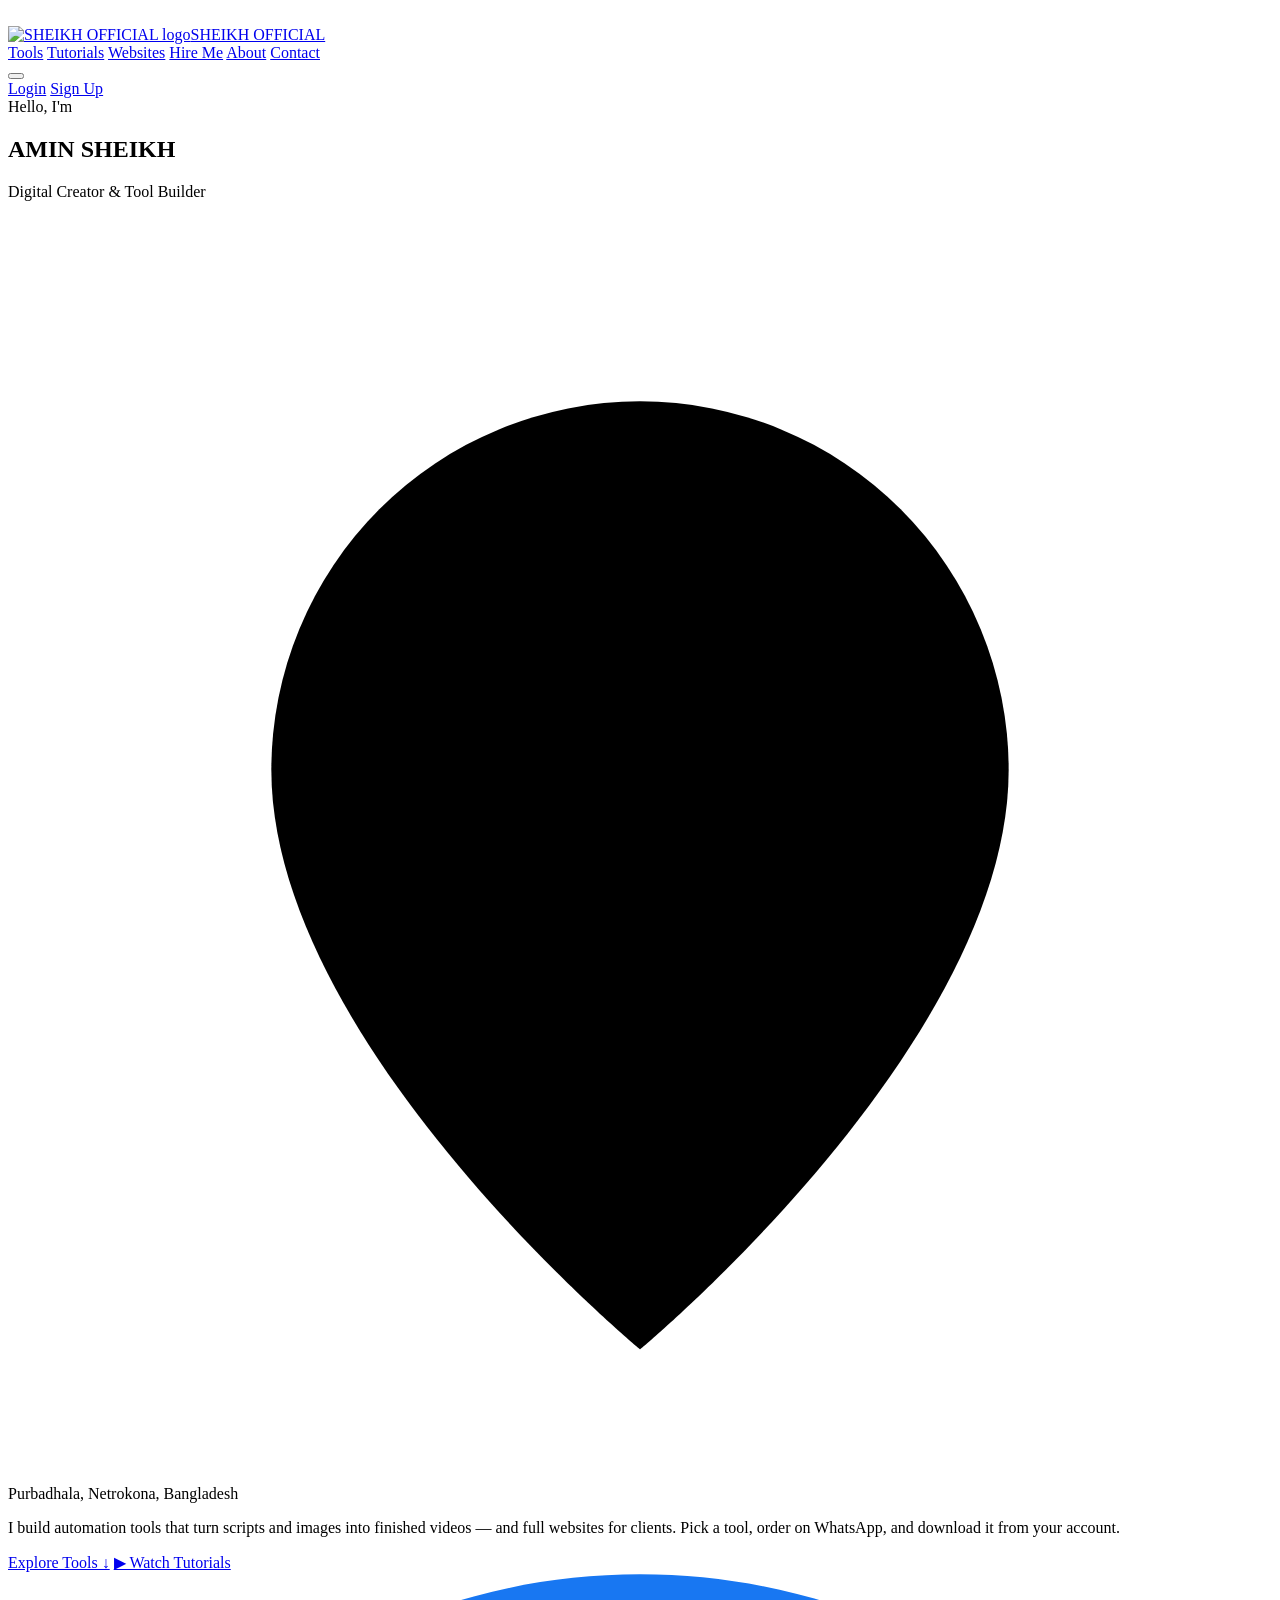
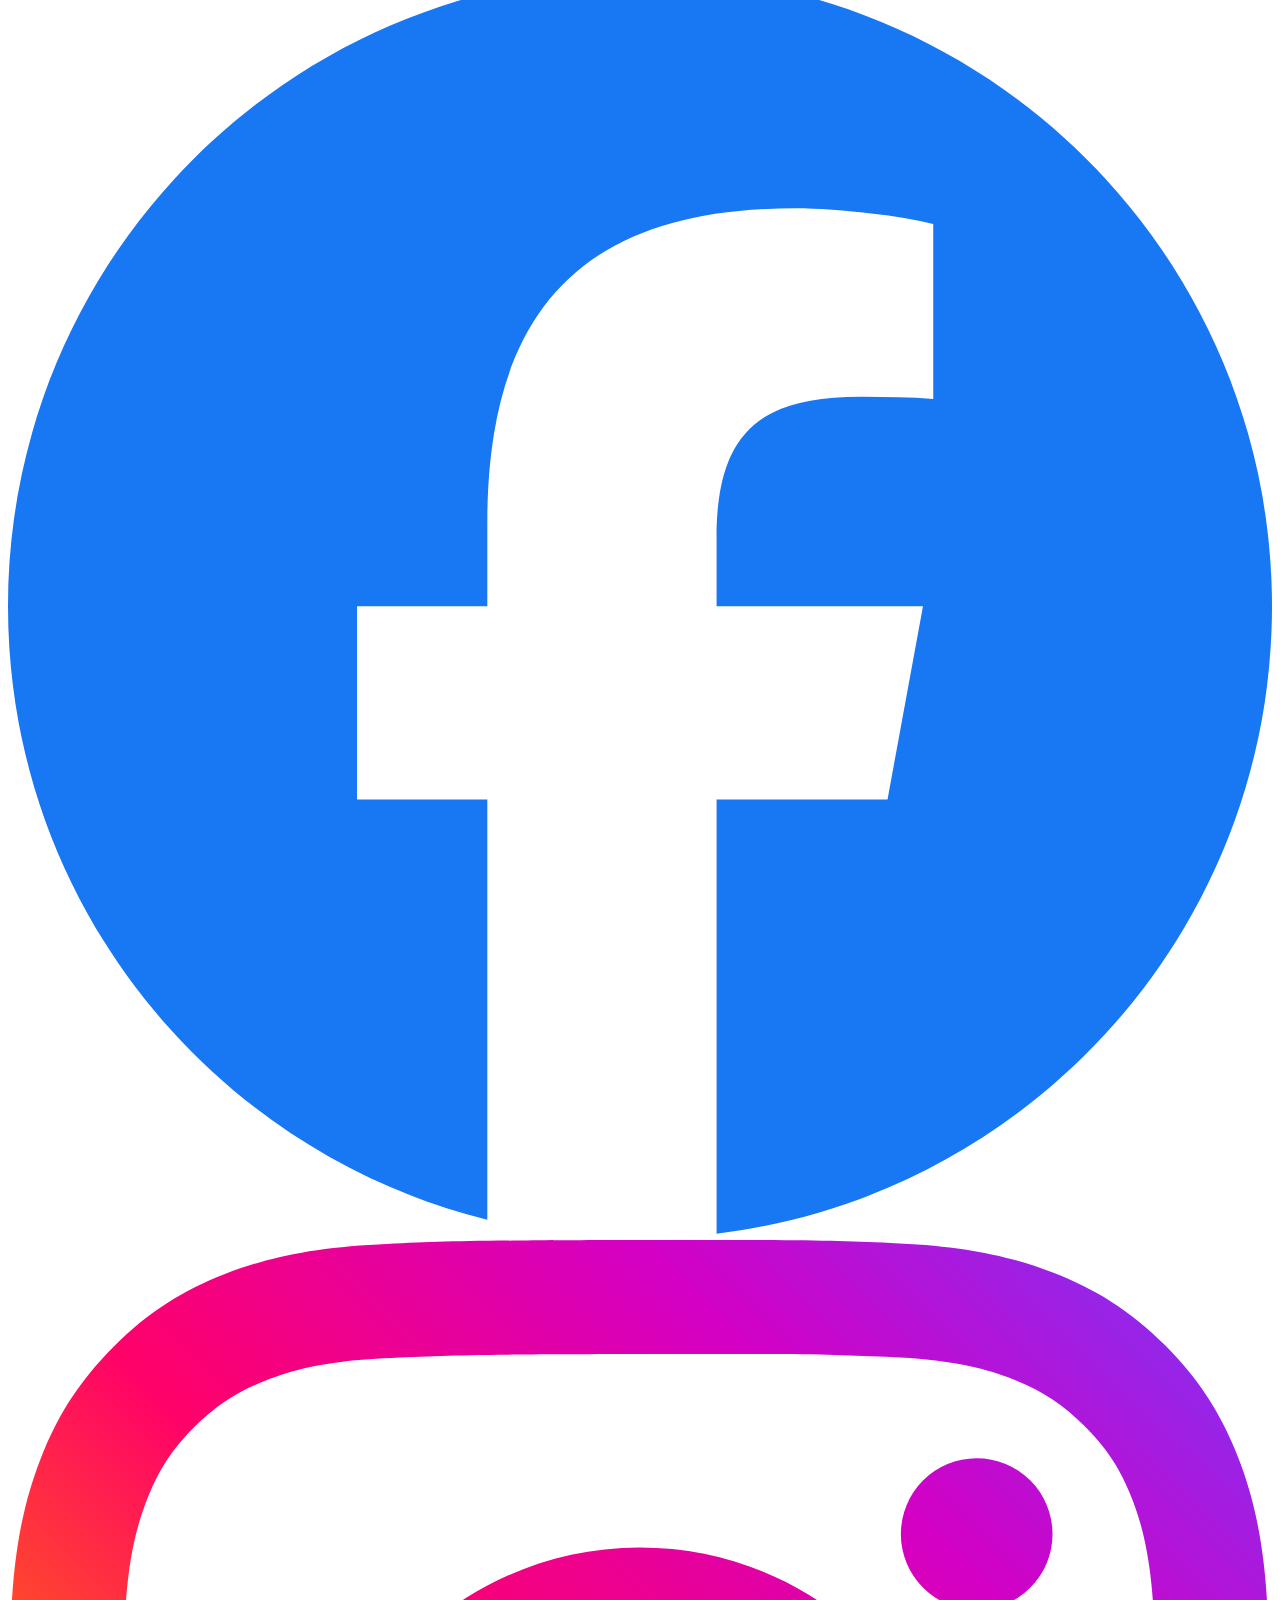
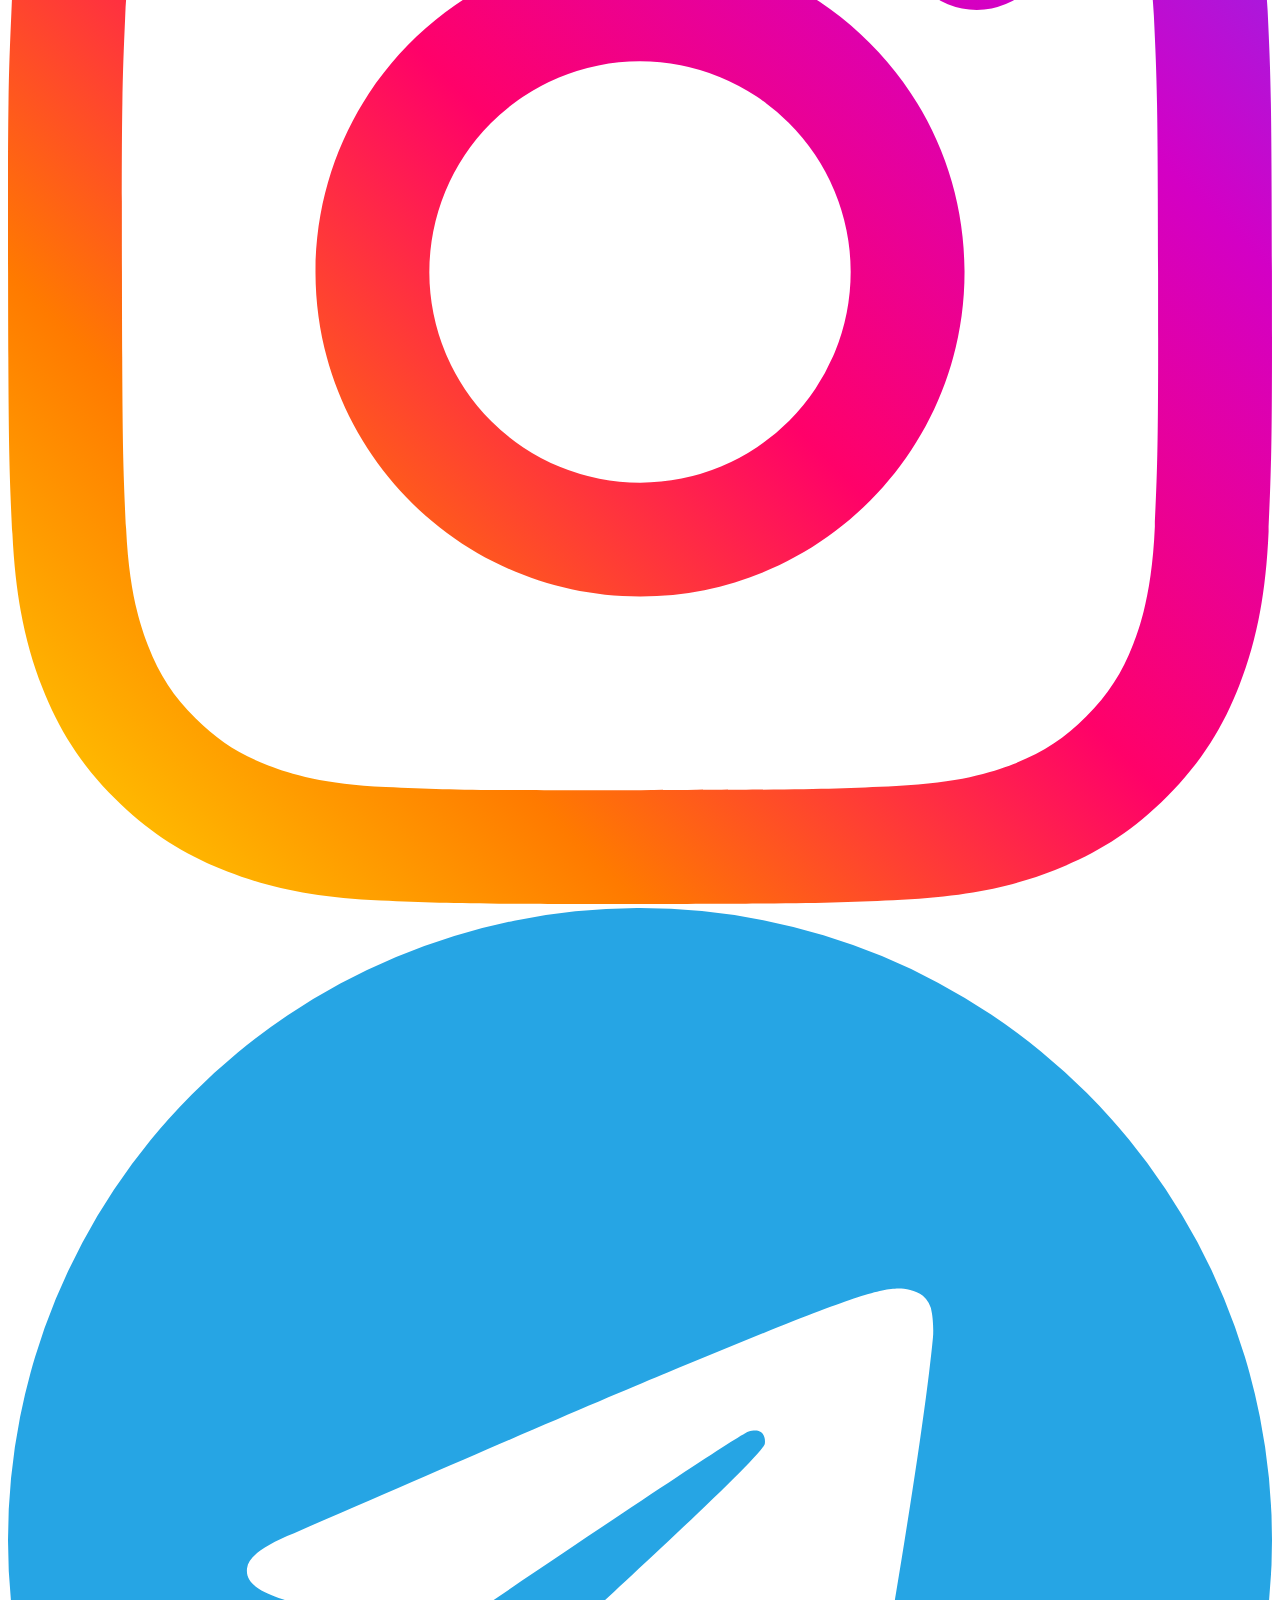
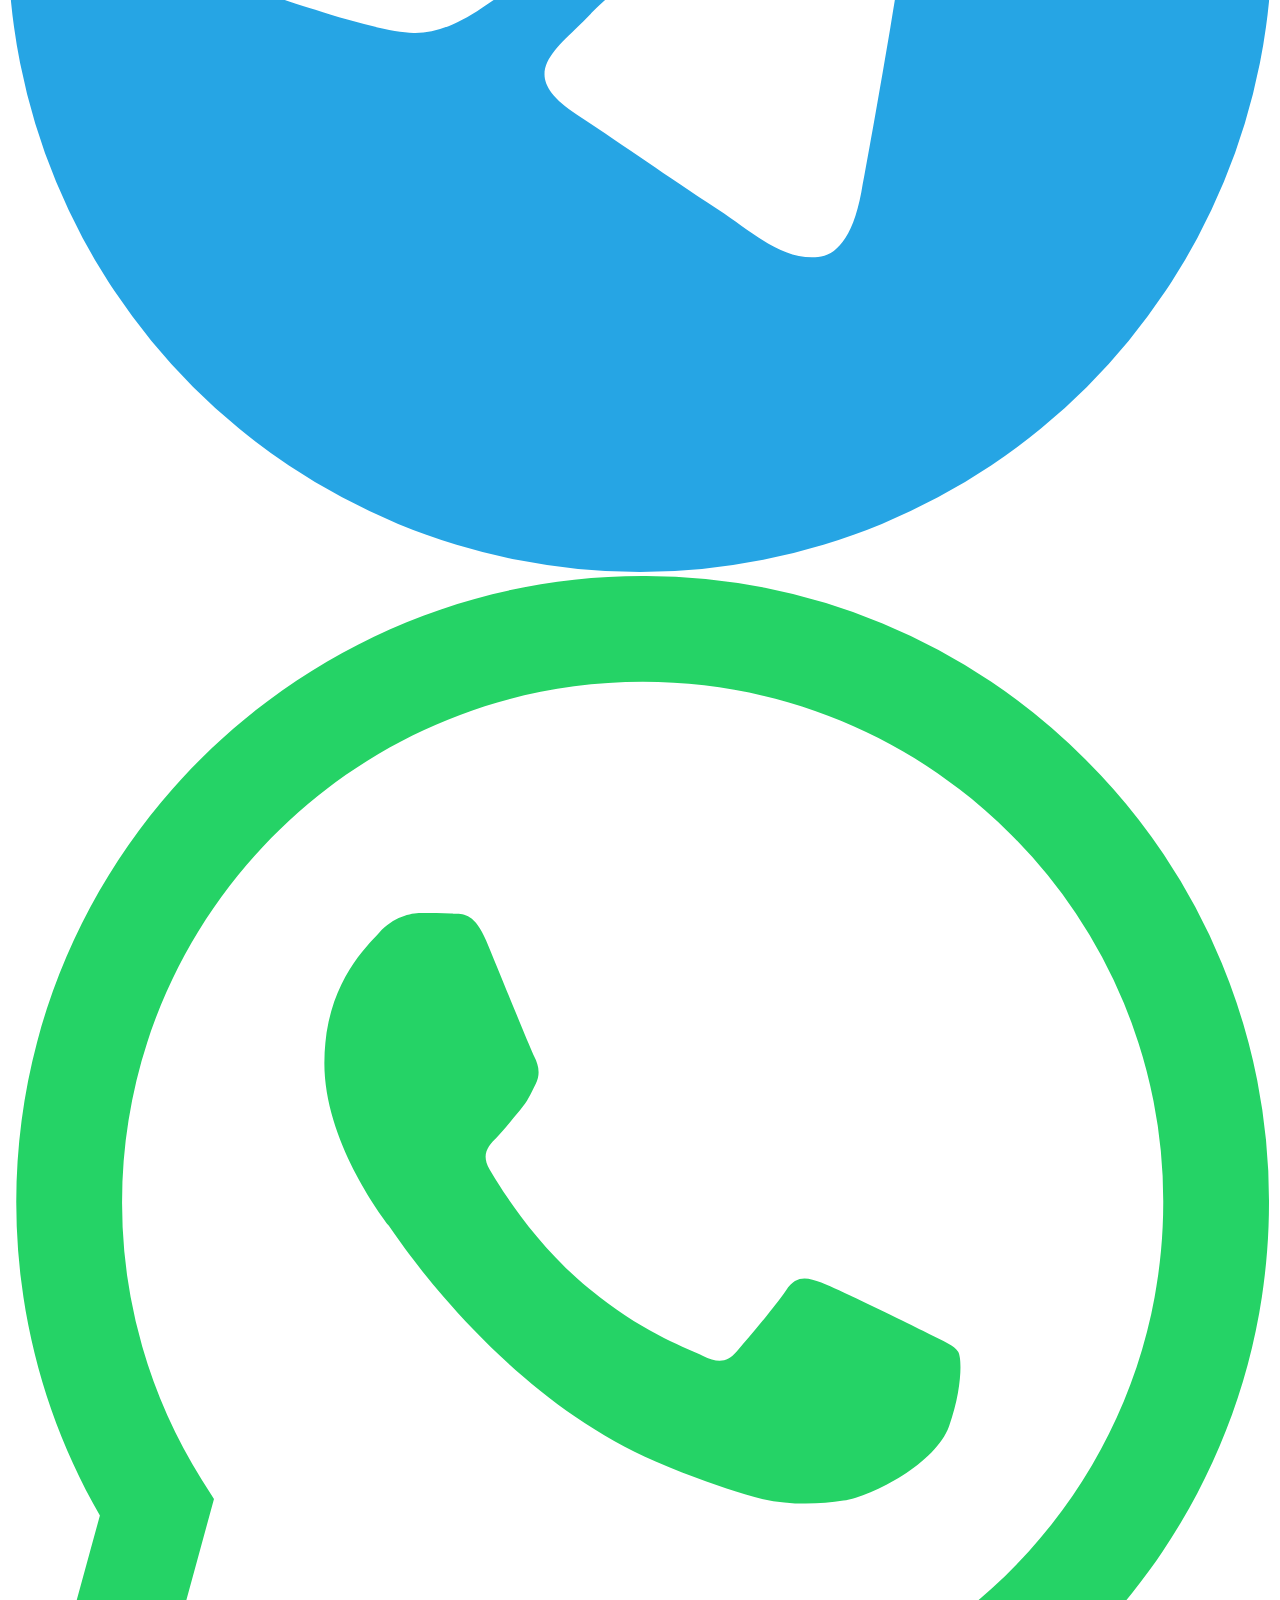
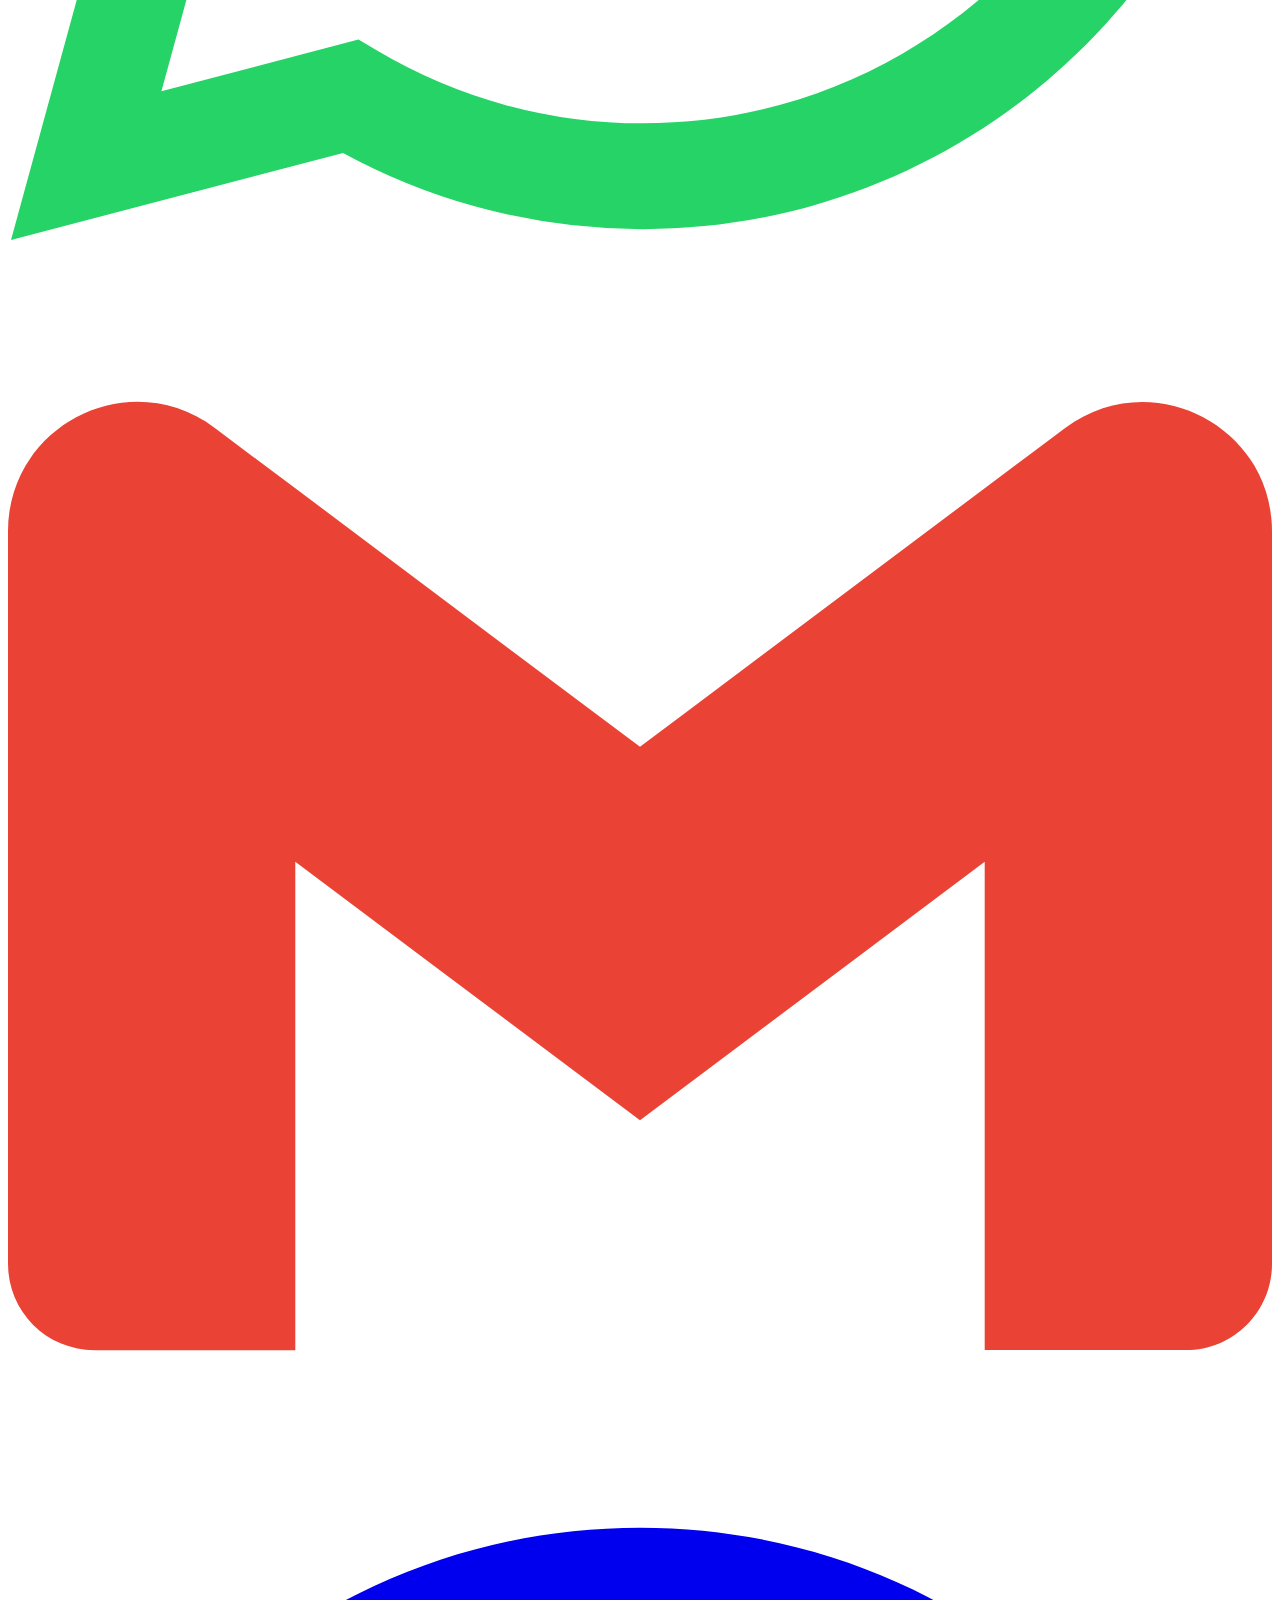
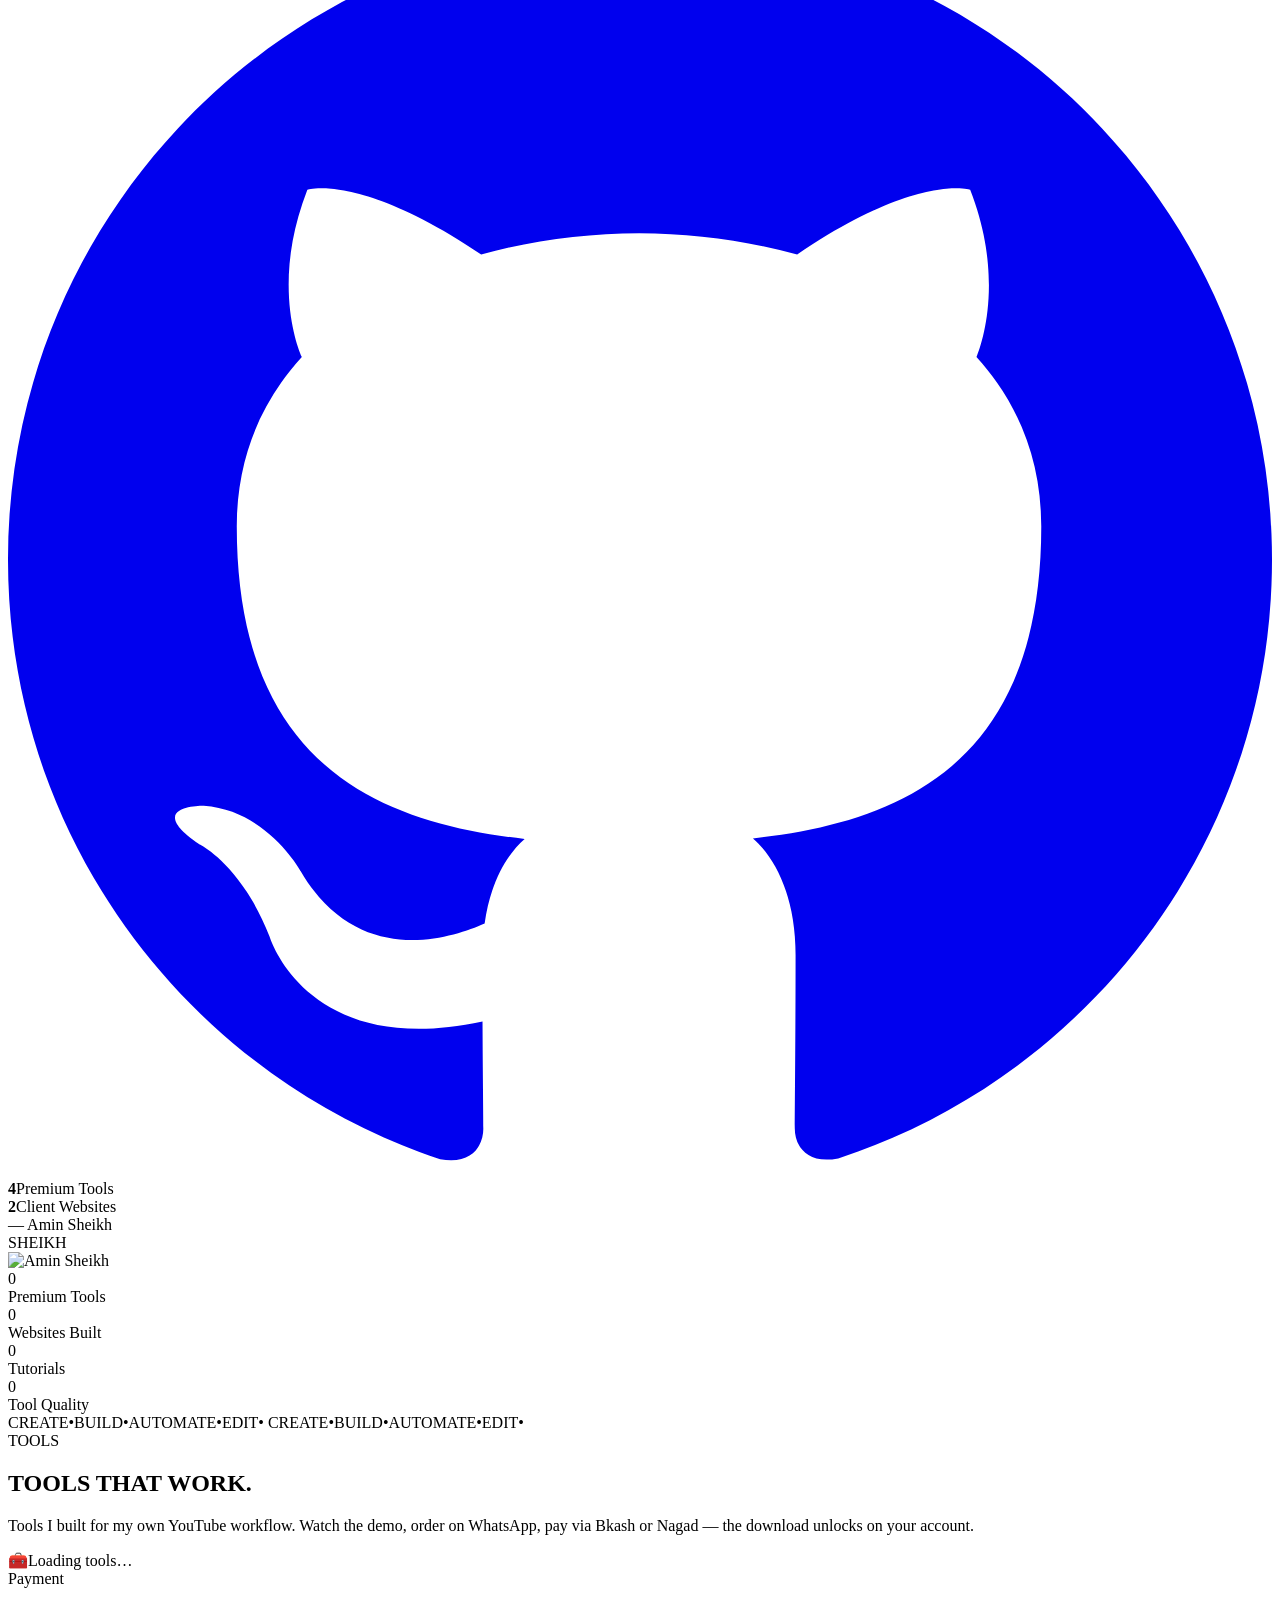
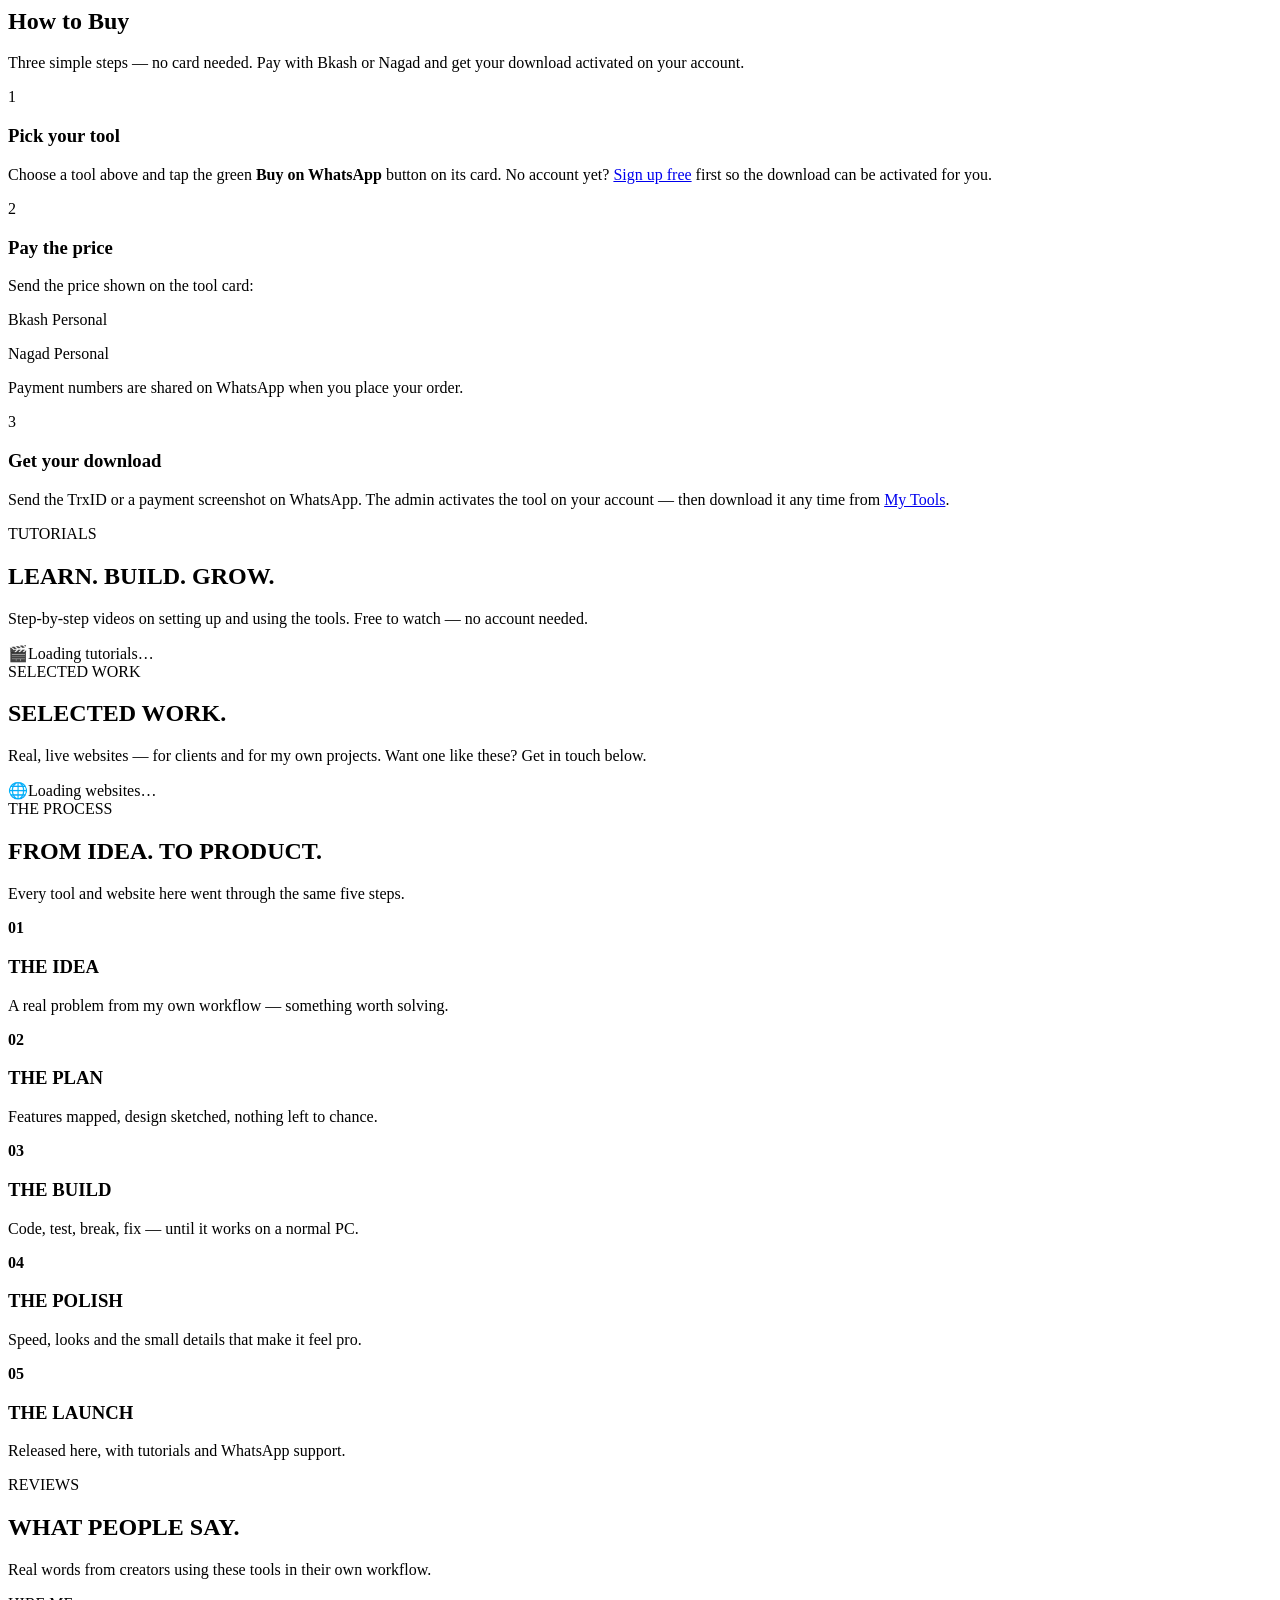
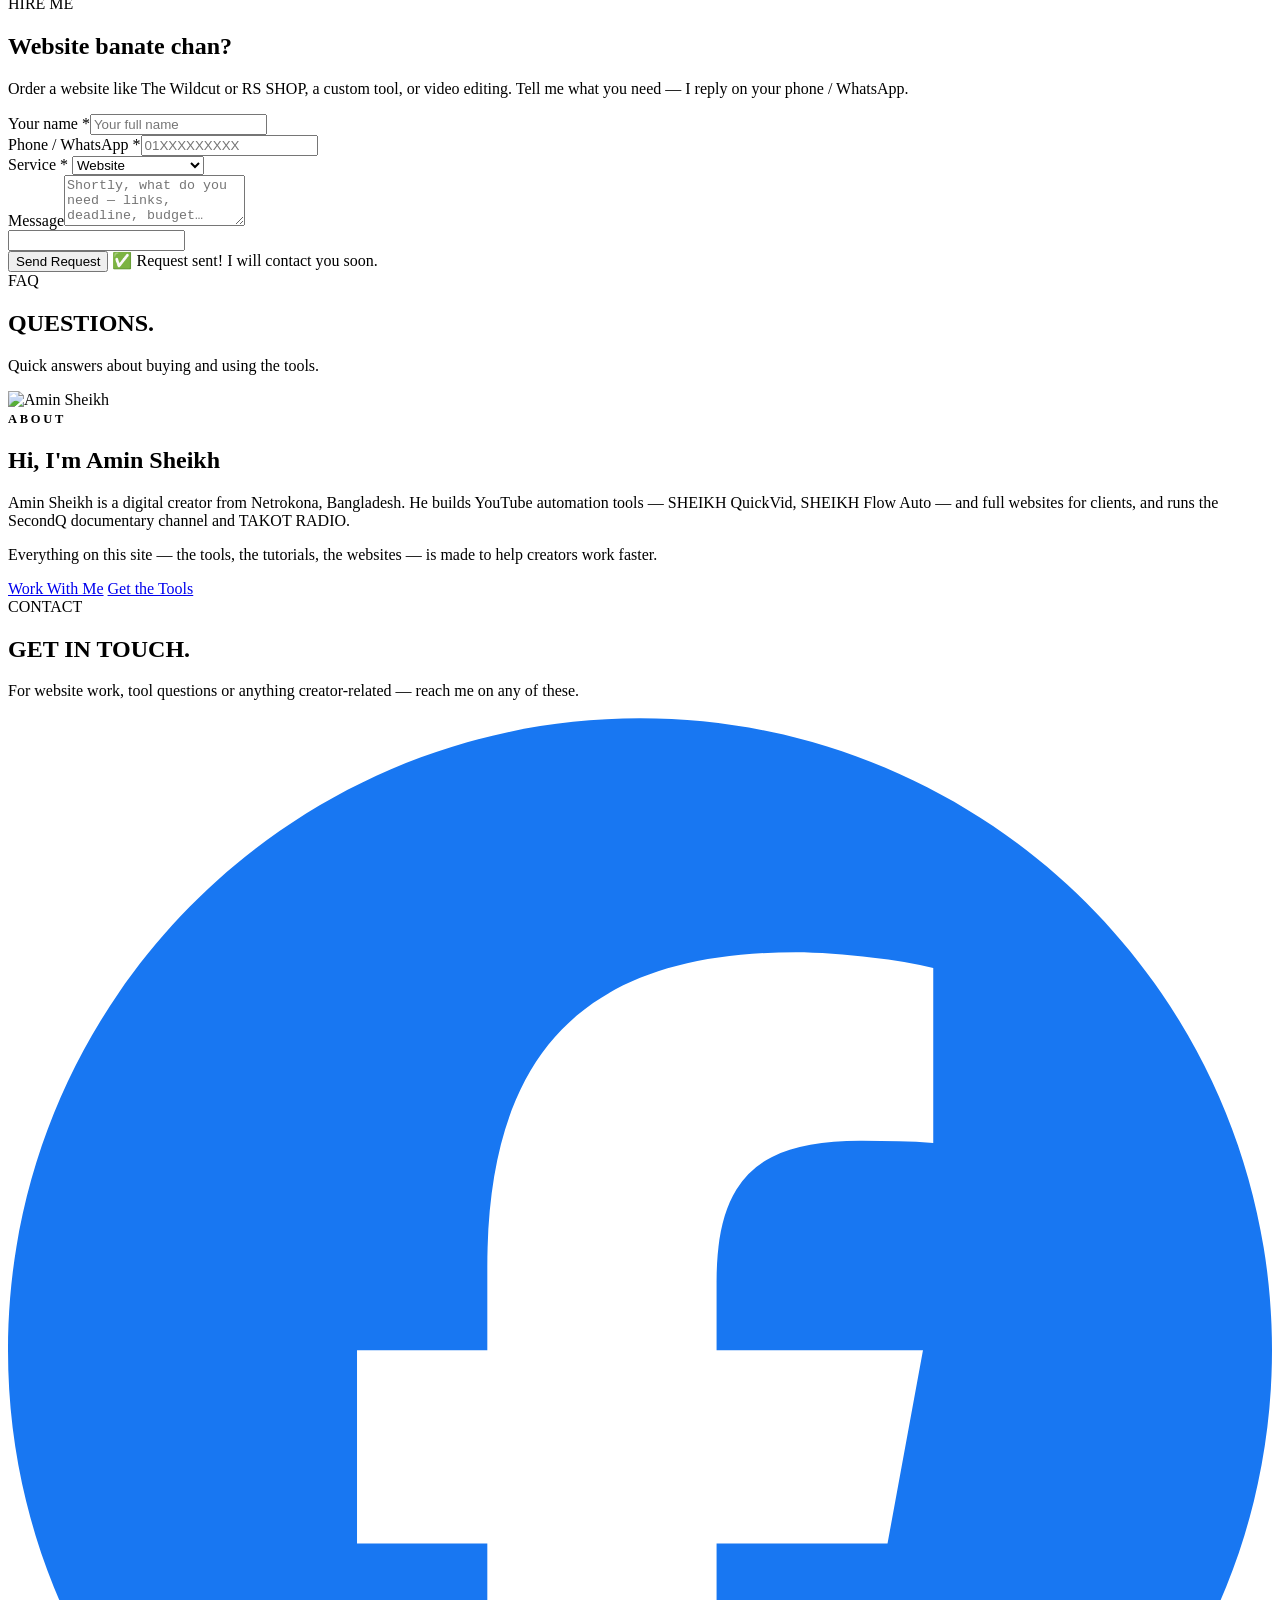
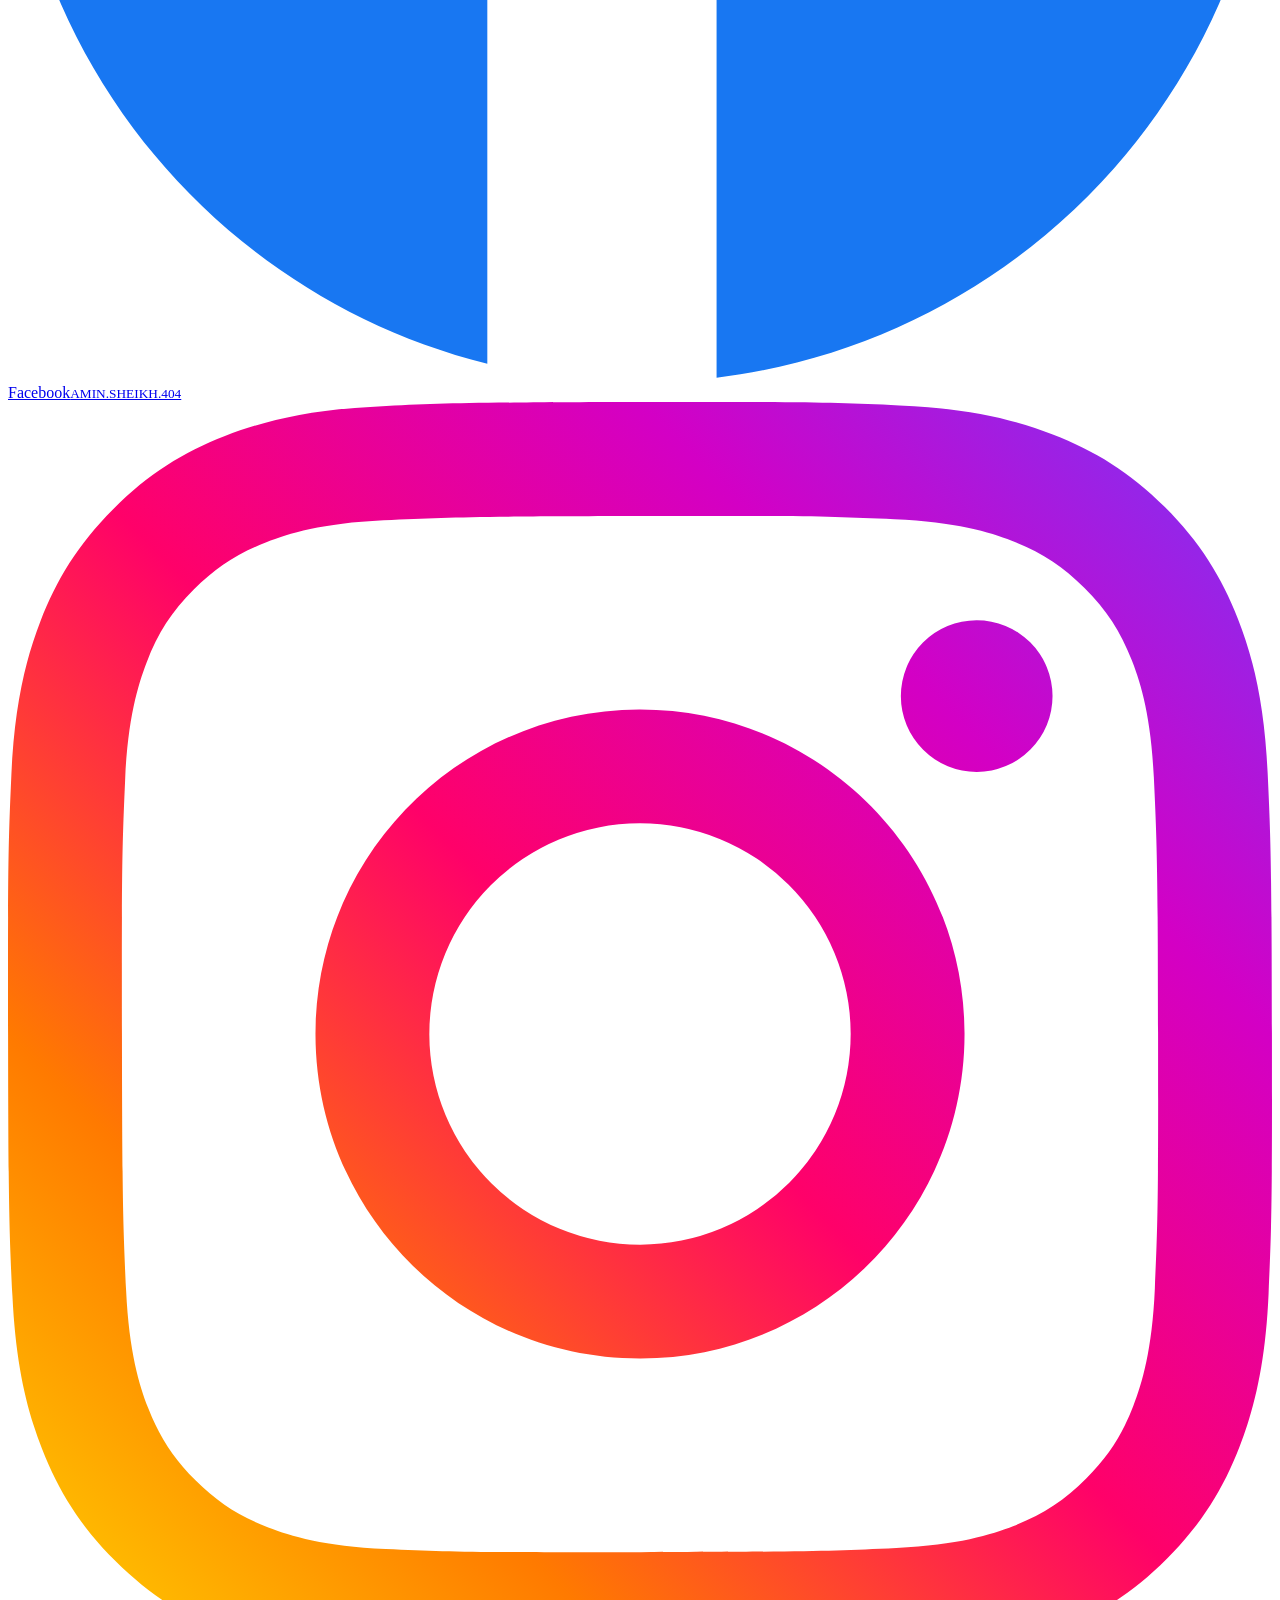
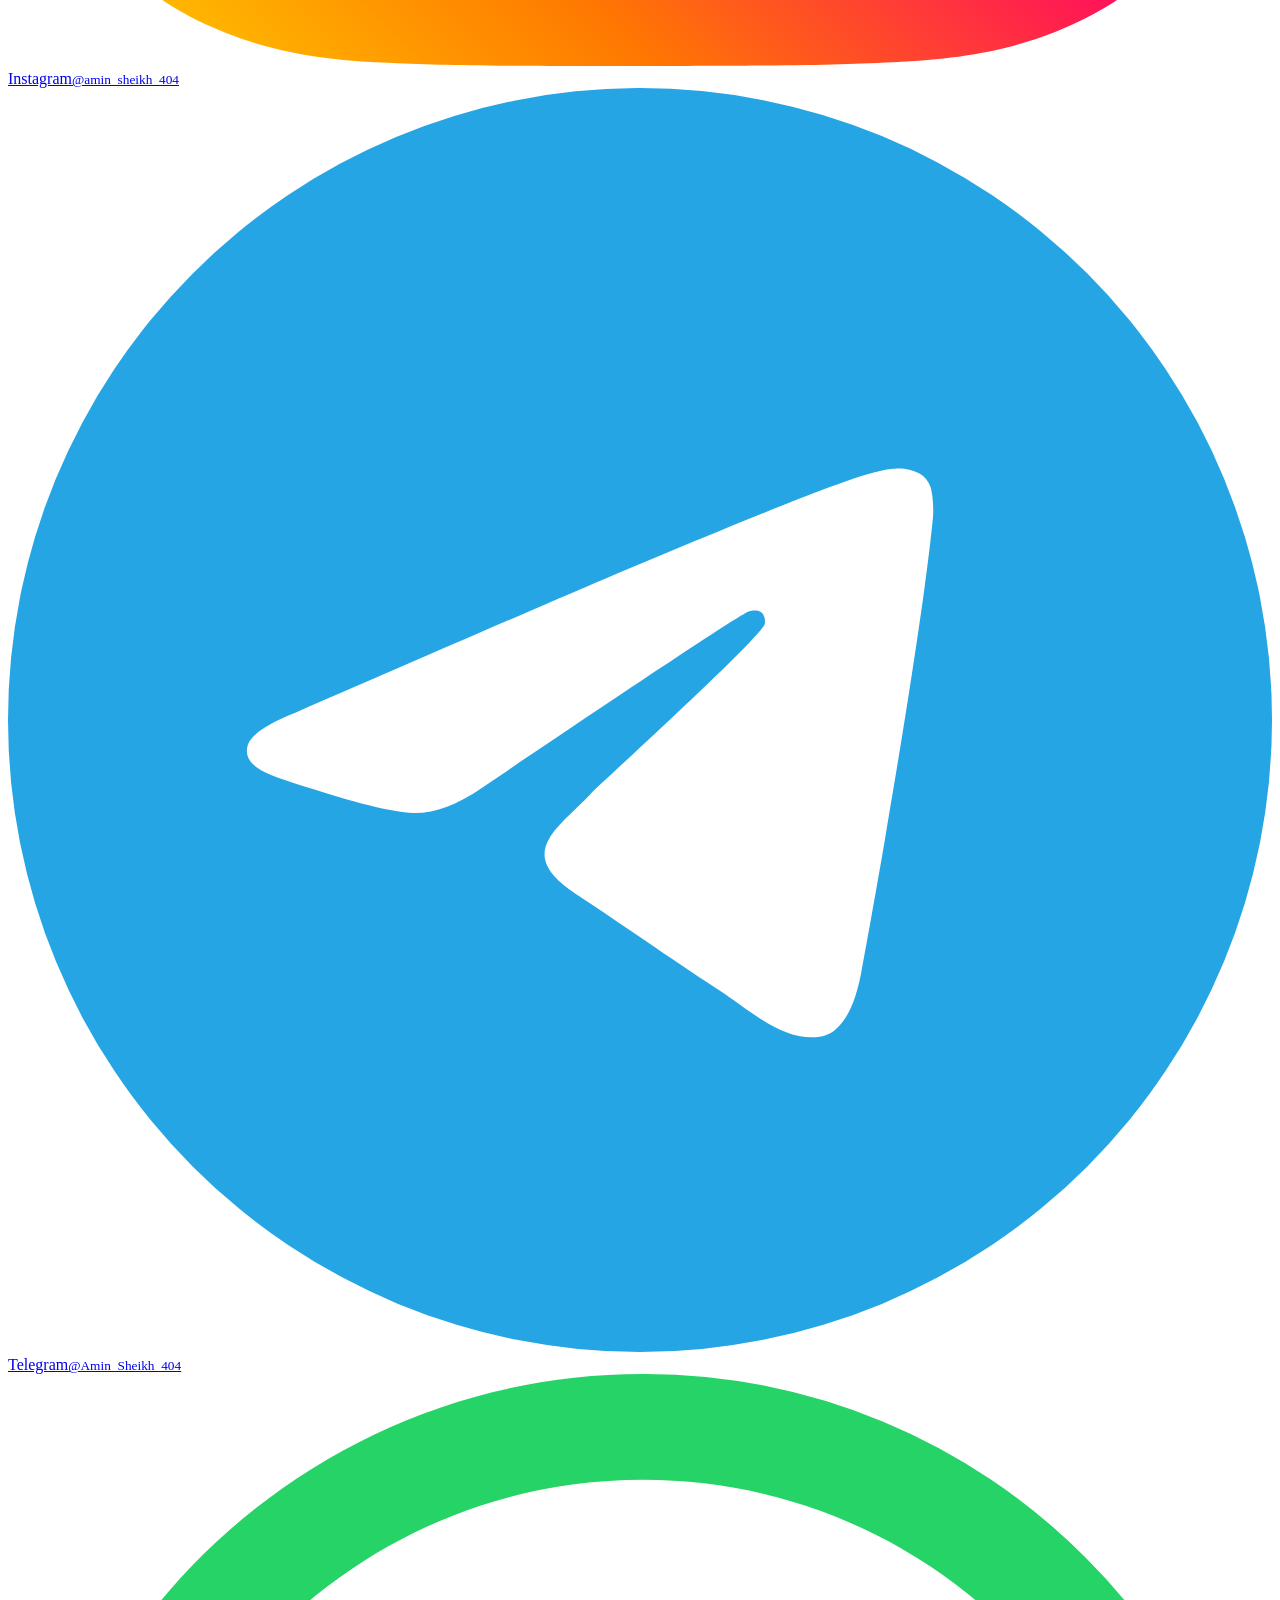
==== commit db9a8a80: "v30-37 phone pass: hero CTAs/socials/stats centered, tools 2-up compact tiles, steps+process compact" ====
--- a/public/index.html
+++ b/public/index.html
@@ -12,7 +12,7 @@
 <meta name="twitter:card" content="summary_large_image">
 <link rel="icon" type="image/png" href="/favicon.png">
 <script>try{if(localStorage.getItem('so_theme')==='light')document.documentElement.dataset.theme='light'}catch(e){}</script>
-<link rel="stylesheet" href="/assets/css/style.css?v=39">
+<link rel="stylesheet" href="/assets/css/style.css?v=47">
 </head>
 <body>
 
@@ -92,7 +92,7 @@
   <section class="section" id="tools">
     <div class="wrap">
       <div class="section-head reveal">
-        <span class="kicker ed-kicker">01 / TOOLS</span>
+        <span class="kicker ed-kicker">TOOLS</span>
         <h2>TOOLS THAT WORK.</h2>
         <p>Tools I built for my own YouTube workflow. Watch the demo, order on WhatsApp, pay via Bkash or Nagad — the download unlocks on your account.</p>
       </div>
@@ -135,7 +135,7 @@
   <section class="section" id="tutorials">
     <div class="wrap">
       <div class="section-head reveal">
-        <span class="kicker ed-kicker">02 / TUTORIALS</span>
+        <span class="kicker ed-kicker">TUTORIALS</span>
         <h2>LEARN. BUILD. GROW.</h2>
         <p>Step-by-step videos on setting up and using the tools. Free to watch — no account needed.</p>
       </div>
@@ -148,7 +148,7 @@
   <section class="section" id="websites">
     <div class="wrap">
       <div class="section-head reveal">
-        <span class="kicker ed-kicker">03 / SELECTED WORK</span>
+        <span class="kicker ed-kicker">SELECTED WORK</span>
         <h2>SELECTED WORK.</h2>
         <p>Real, live websites — for clients and for my own projects. Want one like these? Get in touch below.</p>
       </div>
@@ -161,7 +161,7 @@
   <section class="section ed-process-sec" id="process">
     <div class="wrap">
       <div class="section-head reveal">
-        <span class="kicker ed-kicker">04 / THE PROCESS</span>
+        <span class="kicker ed-kicker">THE PROCESS</span>
         <h2>FROM IDEA. TO PRODUCT.</h2>
         <p>Every tool and website here went through the same five steps.</p>
       </div>
@@ -178,7 +178,7 @@
   <section class="section hidden" id="testimonials">
     <div class="wrap">
       <div class="section-head reveal">
-        <span class="kicker ed-kicker">05 / REVIEWS</span>
+        <span class="kicker ed-kicker">REVIEWS</span>
         <h2>WHAT PEOPLE SAY.</h2>
         <p>Real words from creators using these tools in their own workflow.</p>
       </div>
@@ -189,7 +189,7 @@
   <section class="section" id="hire">
     <div class="wrap">
       <div class="section-head reveal">
-        <span class="kicker ed-kicker">06 / HIRE ME</span>
+        <span class="kicker ed-kicker">HIRE ME</span>
         <h2>Website banate chan?</h2>
         <p>Order a website like The Wildcut or RS SHOP, a custom tool, or video editing. Tell me what you need — I reply on your phone / WhatsApp.</p>
       </div>
@@ -220,7 +220,7 @@
   <section class="section hidden" id="faq">
     <div class="wrap">
       <div class="section-head reveal">
-        <span class="kicker ed-kicker">07 / FAQ</span>
+        <span class="kicker ed-kicker">FAQ</span>
         <h2>QUESTIONS.</h2>
         <p>Quick answers about buying and using the tools.</p>
       </div>
@@ -233,7 +233,7 @@
       <div class="about-grid">
         <div class="photo reveal"><img id="aboutPhoto" src="/media/photo-1.jpg" alt="Amin Sheikh" loading="lazy"></div>
         <div class="reveal" style="--rd:.1s">
-          <span class="kicker" style="color:var(--acc);font-size:12.5px;font-weight:800;letter-spacing:.22em;text-transform:uppercase">08 / ABOUT</span>
+          <span class="kicker" style="color:var(--acc);font-size:12.5px;font-weight:800;letter-spacing:.22em;text-transform:uppercase">ABOUT</span>
           <h2>Hi, I'm Amin Sheikh</h2>
           <p>Amin Sheikh is a digital creator from Netrokona, Bangladesh. He builds YouTube automation tools — SHEIKH QuickVid, SHEIKH Flow Auto — and full websites for clients, and runs the SecondQ documentary channel and TAKOT RADIO.</p>
           <p>Everything on this site — the tools, the tutorials, the websites — is made to help creators work faster.</p>
@@ -249,7 +249,7 @@
   <section class="section" id="contact">
     <div class="wrap">
       <div class="section-head reveal">
-        <span class="kicker ed-kicker">09 / CONTACT</span>
+        <span class="kicker ed-kicker">CONTACT</span>
         <h2>GET IN TOUCH.</h2>
         <p>For website work, tool questions or anything creator-related — reach me on any of these.</p>
       </div>
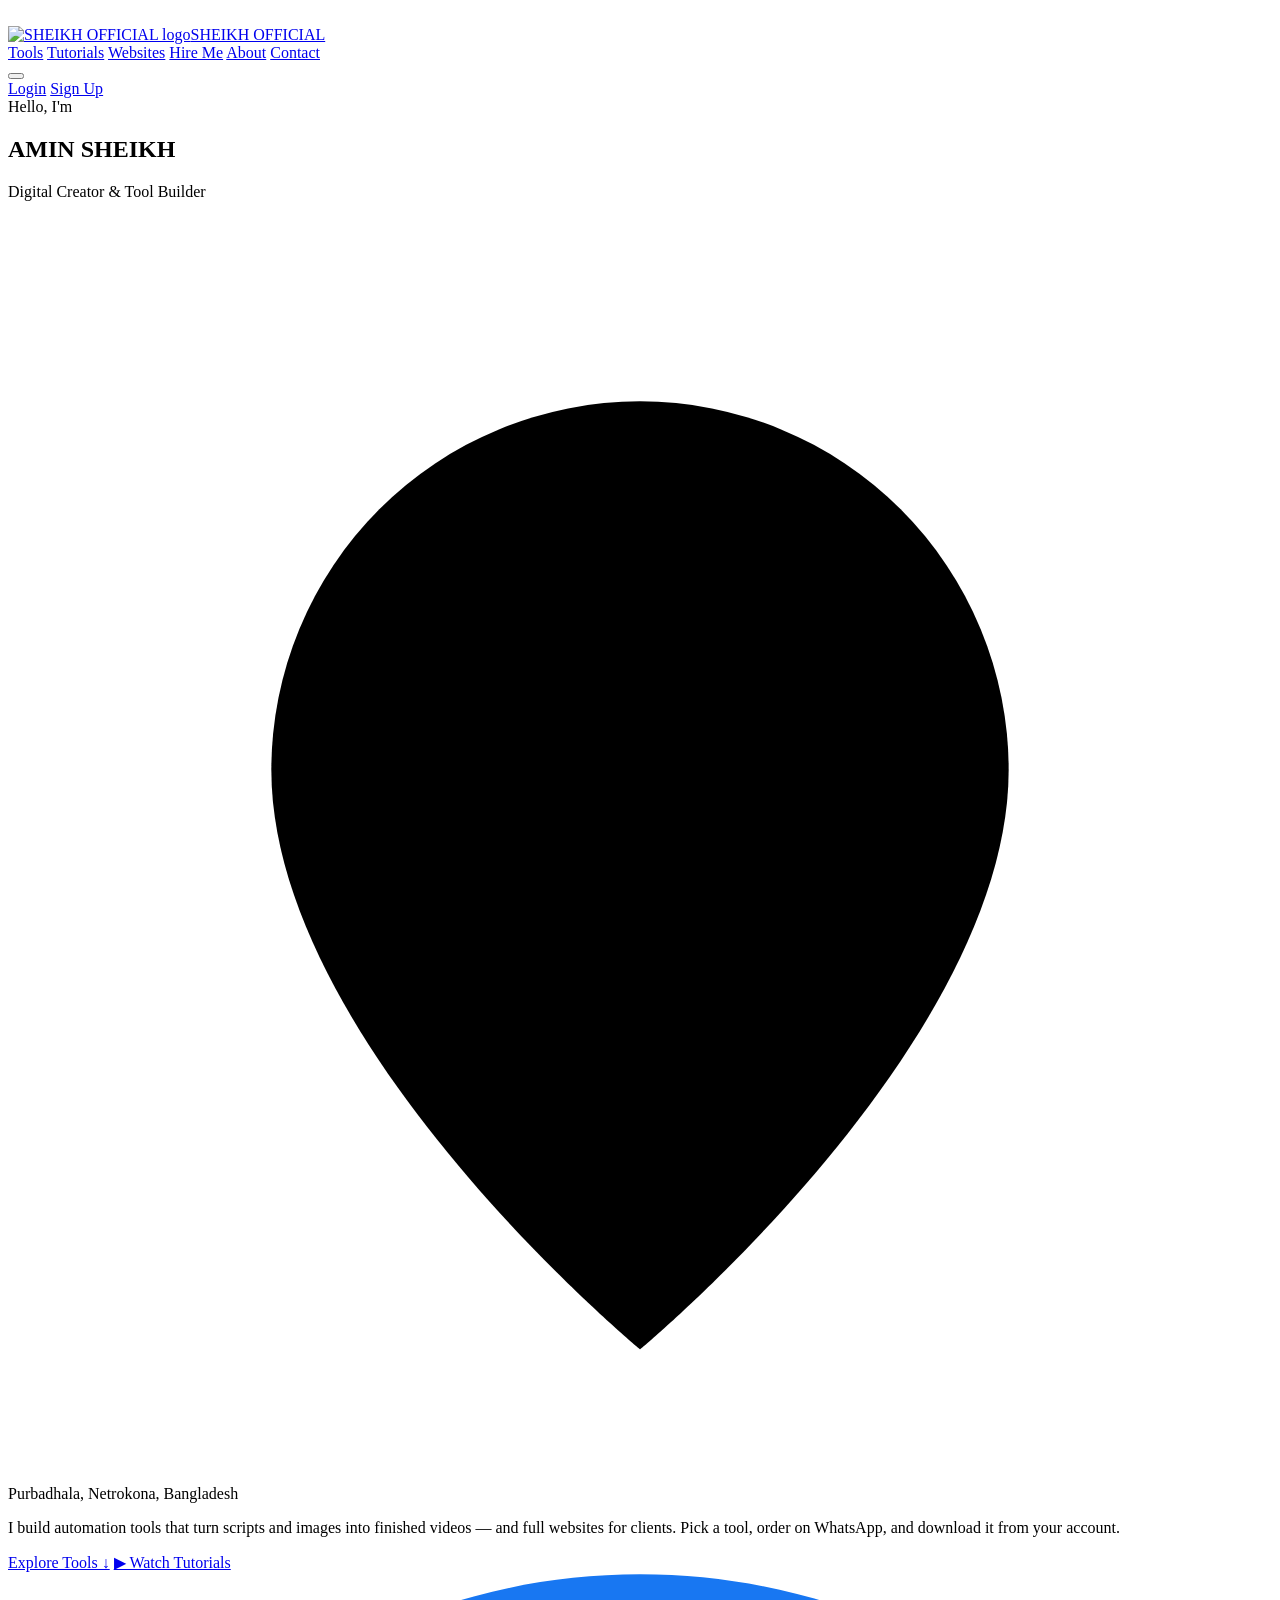
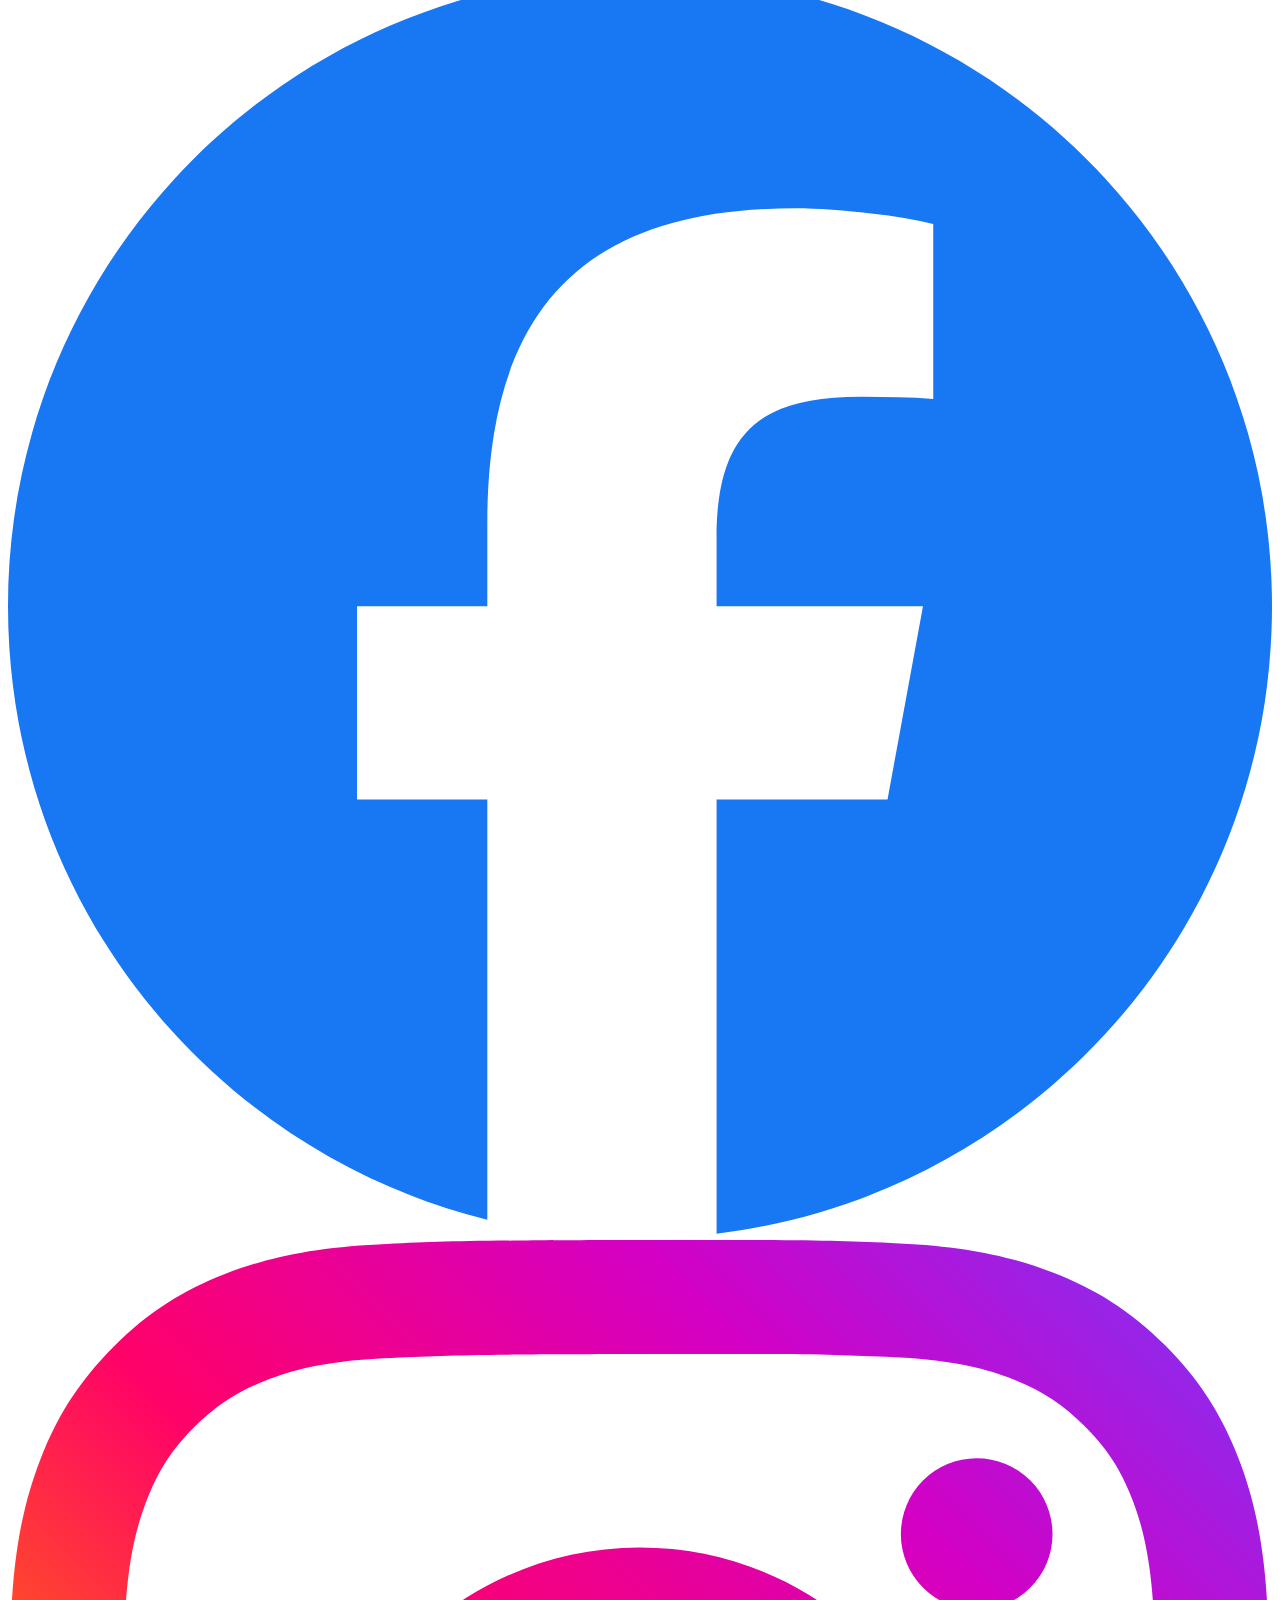
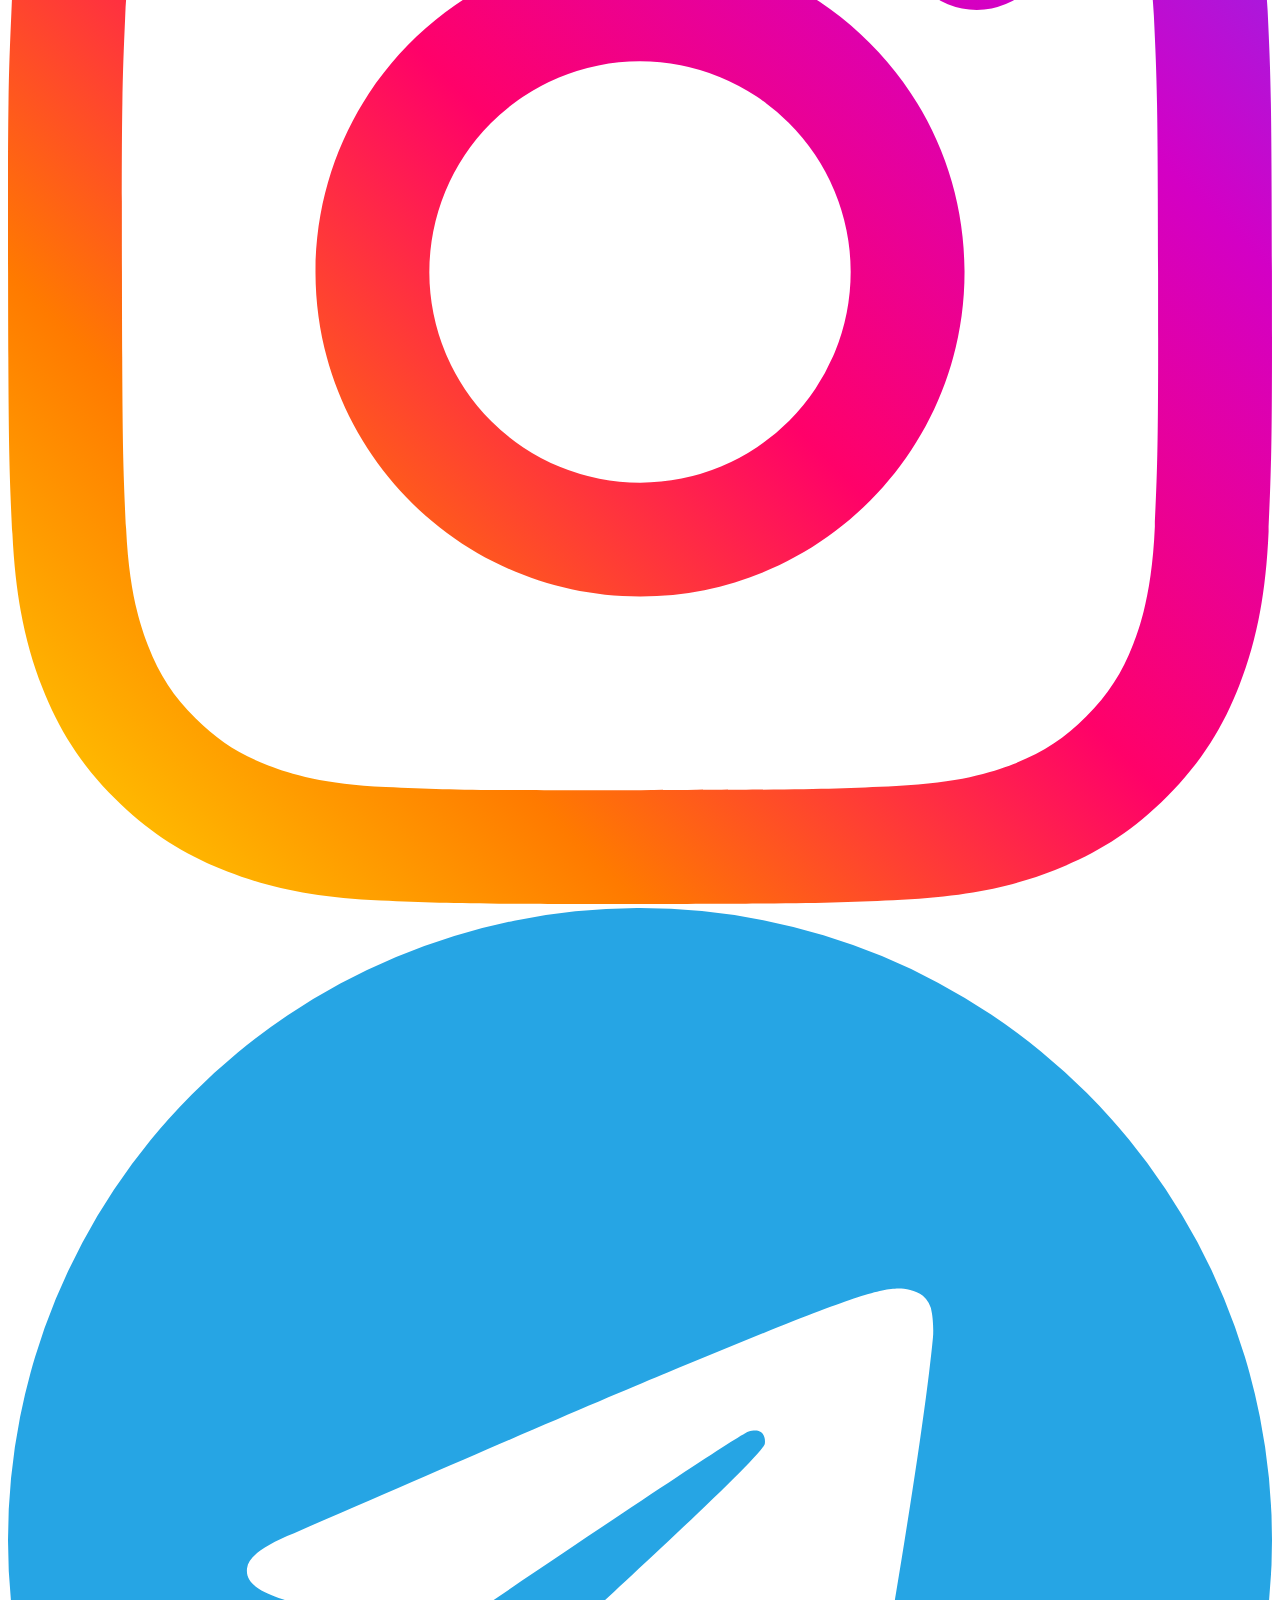
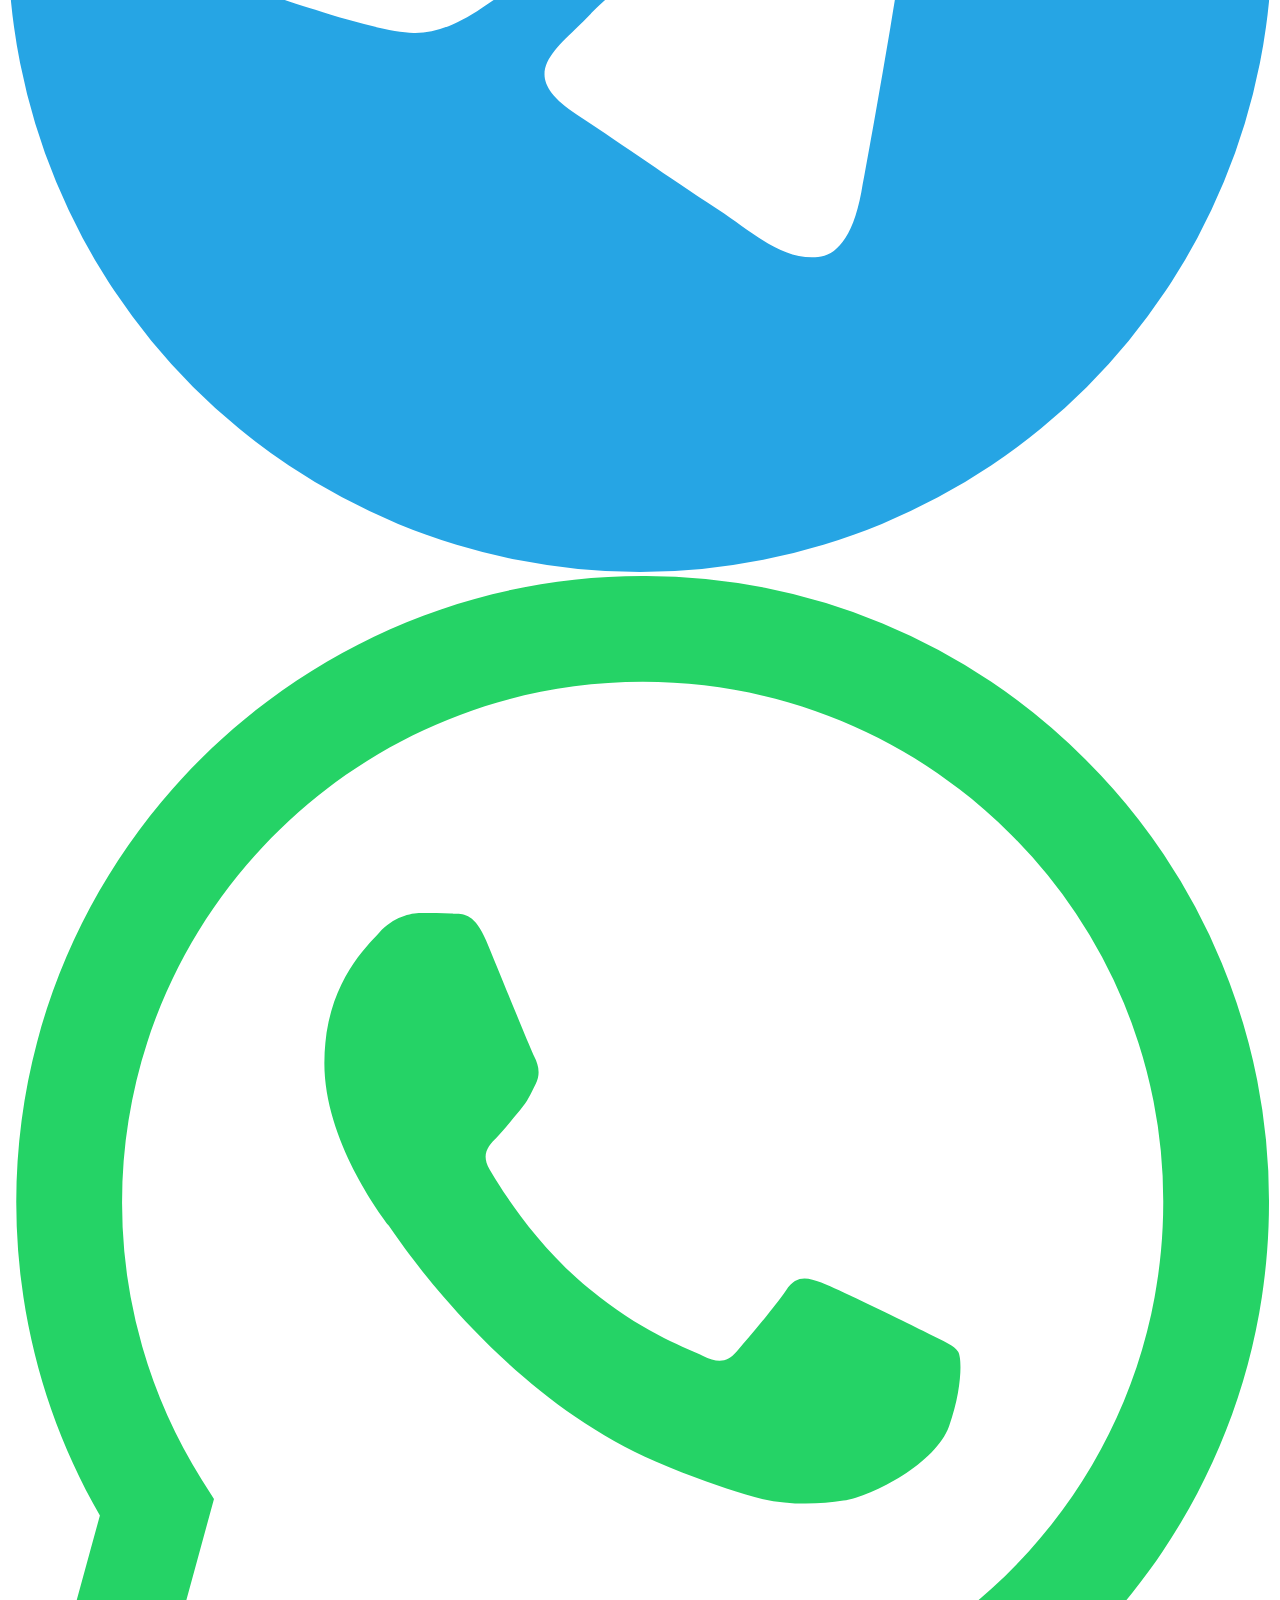
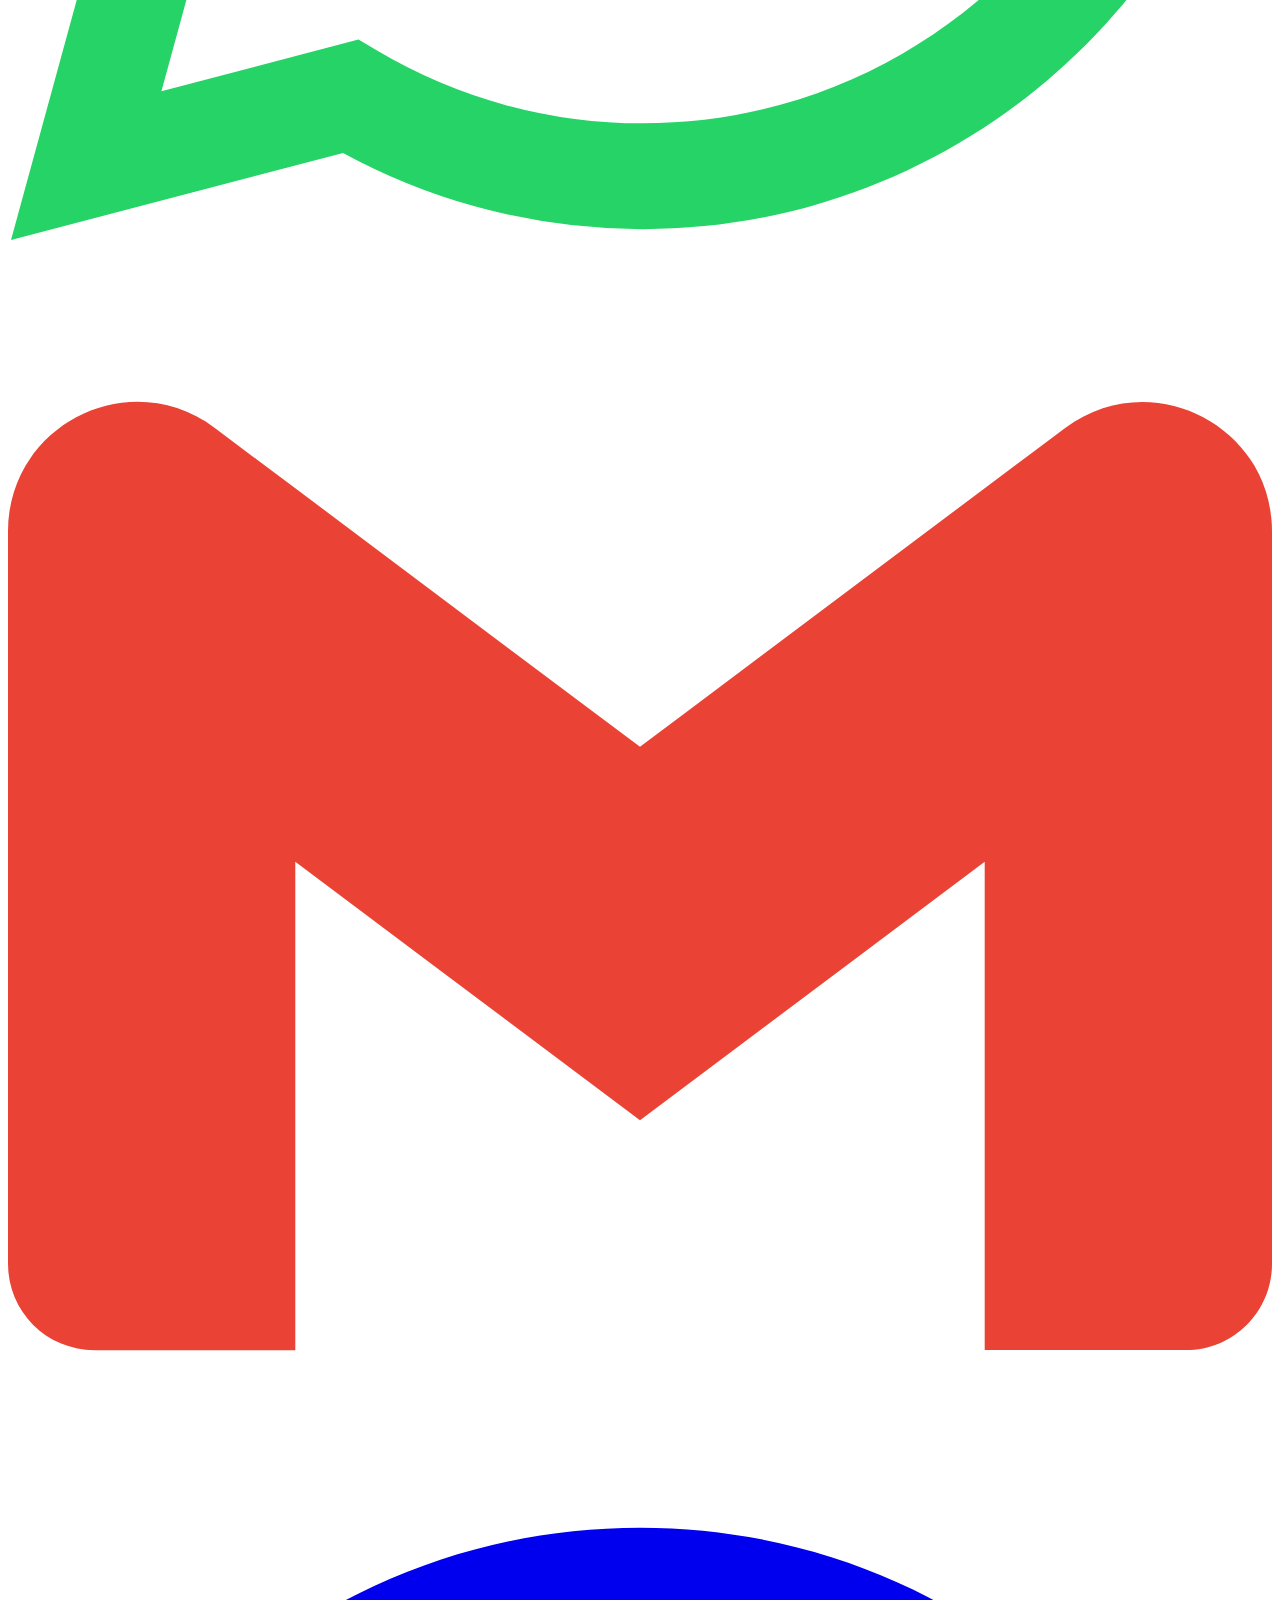
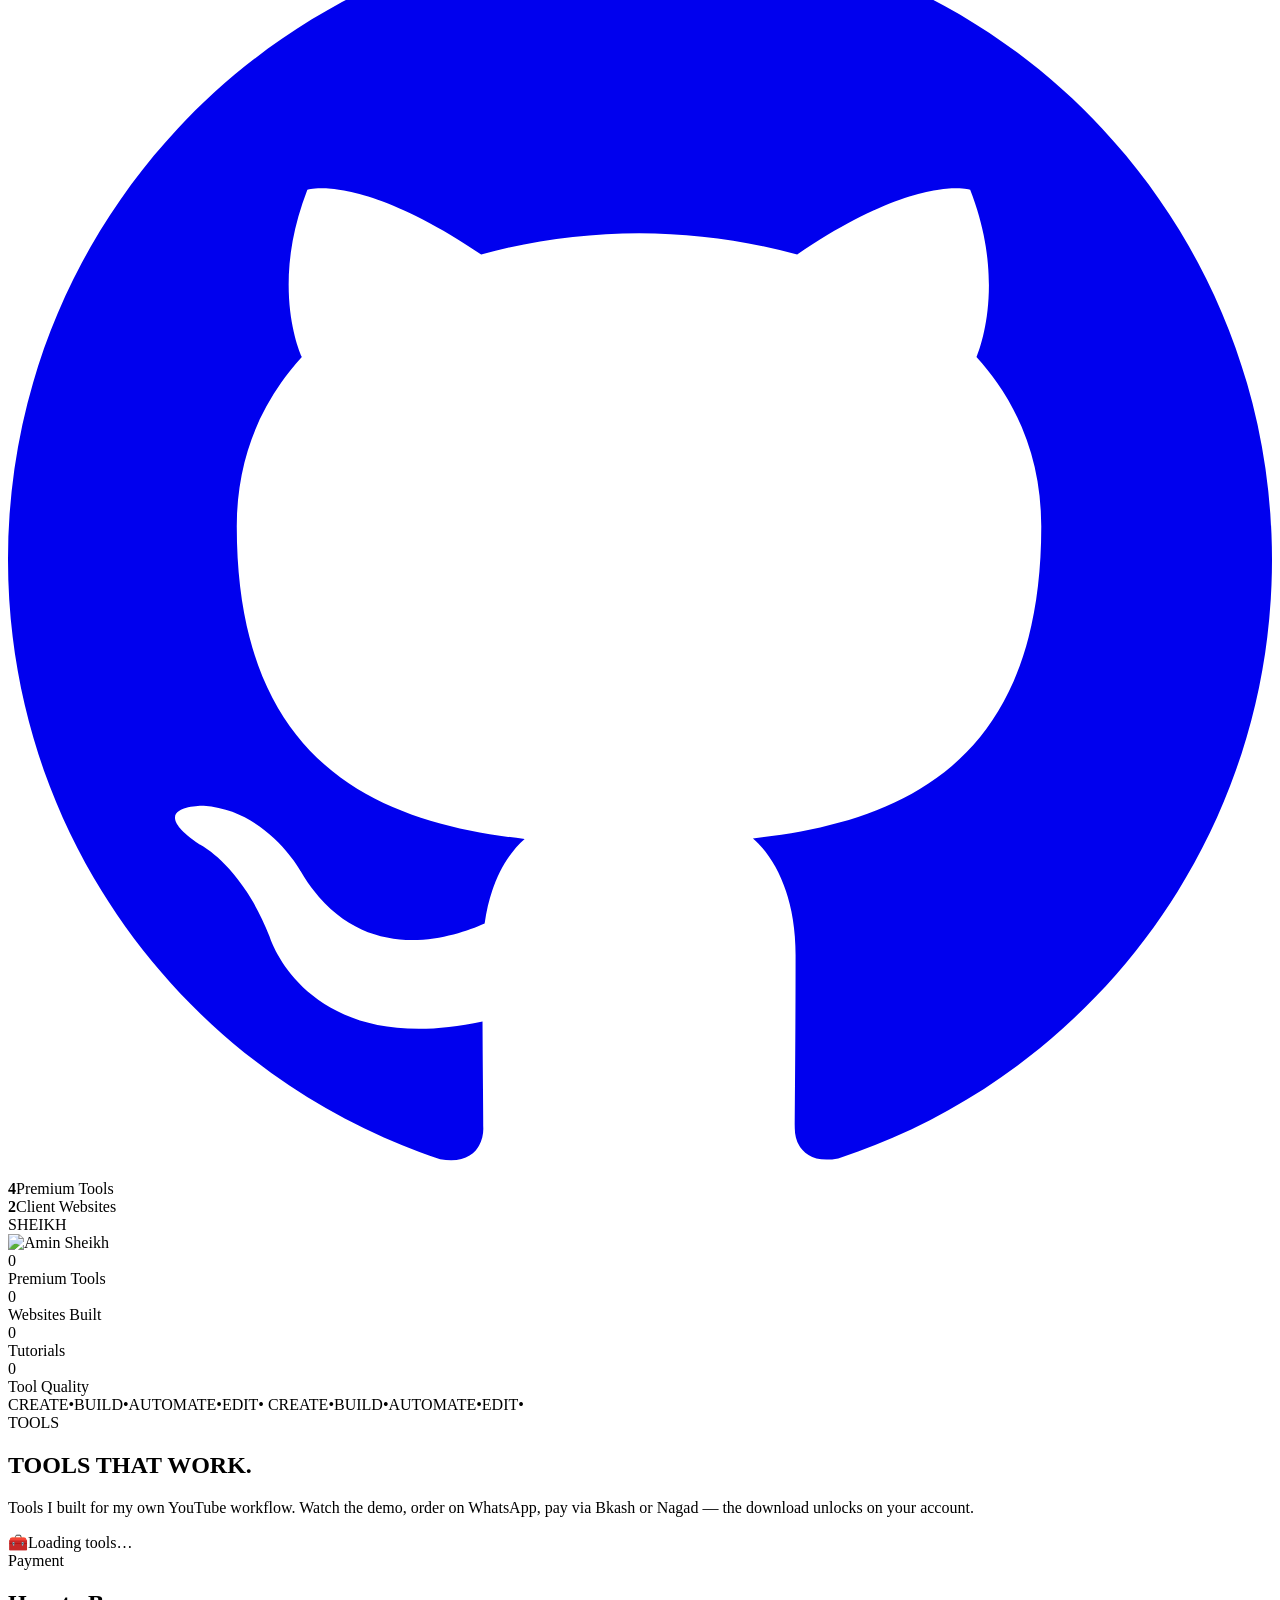
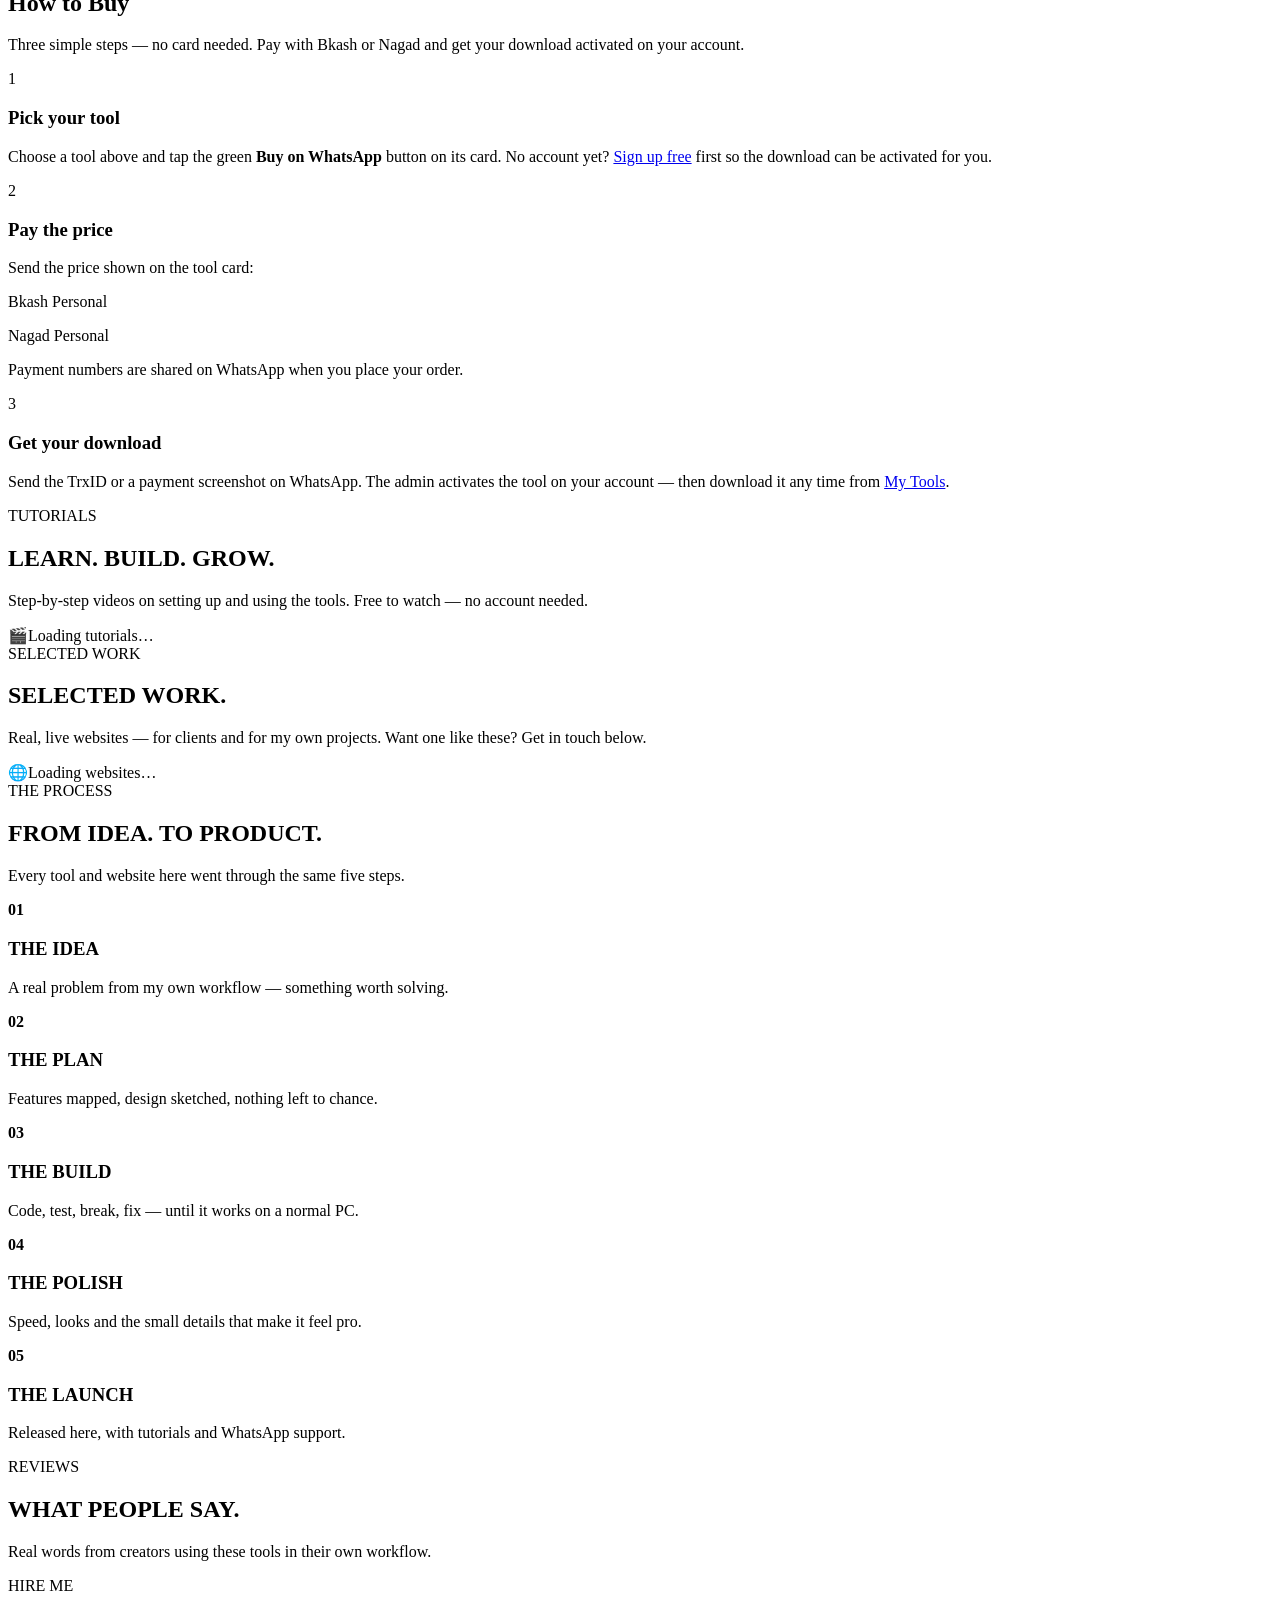
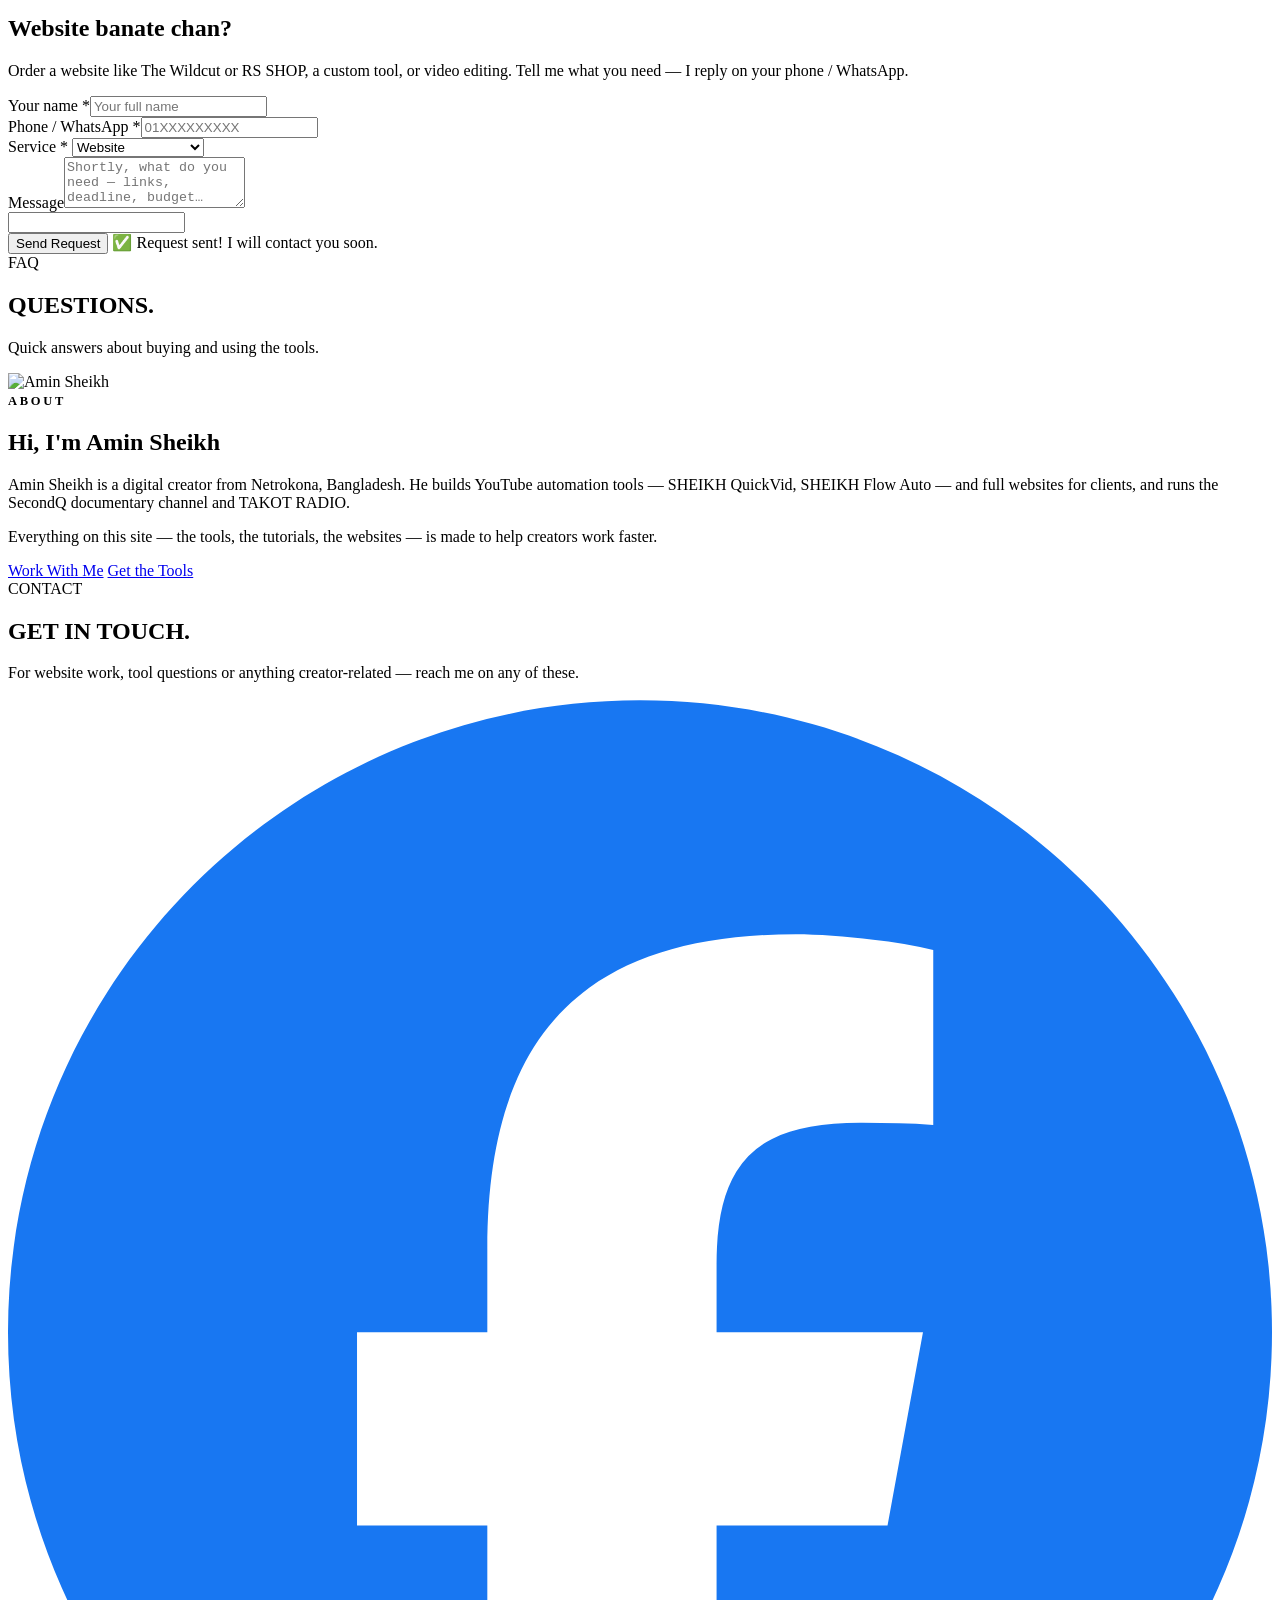
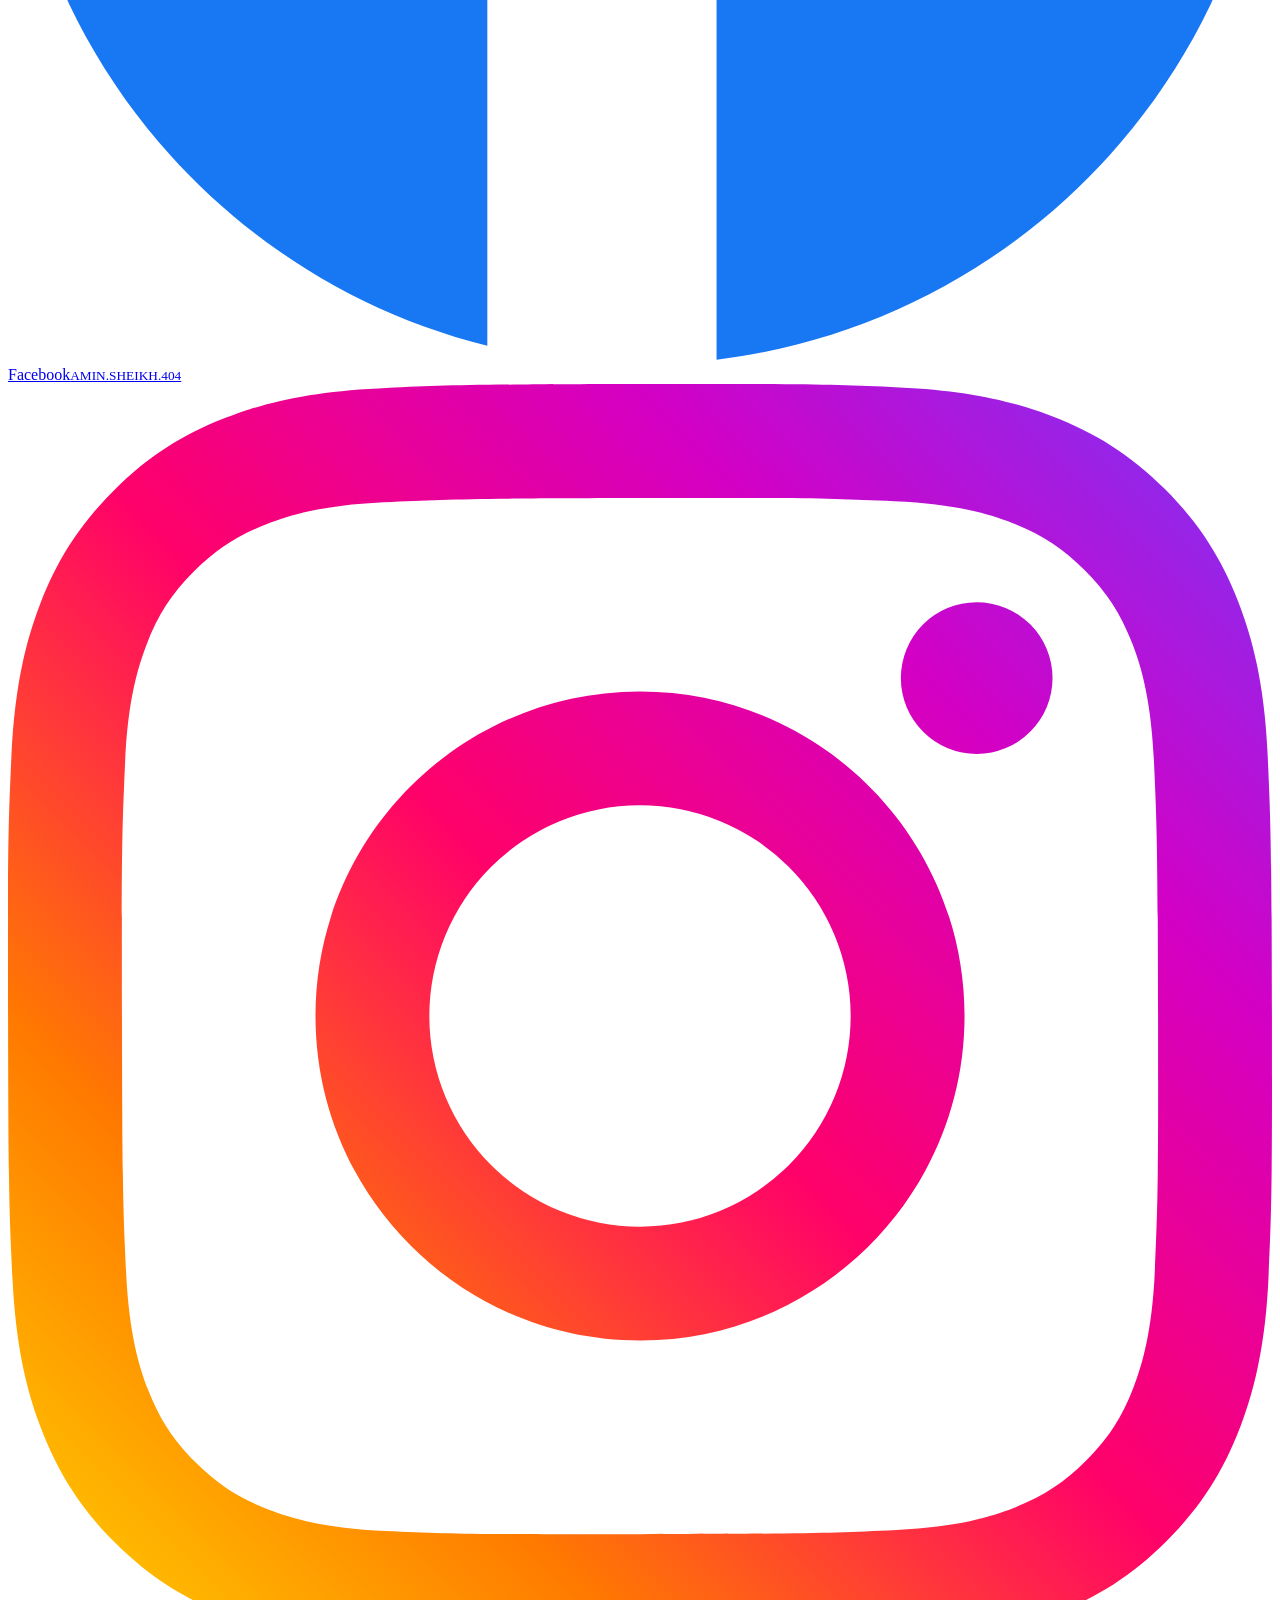
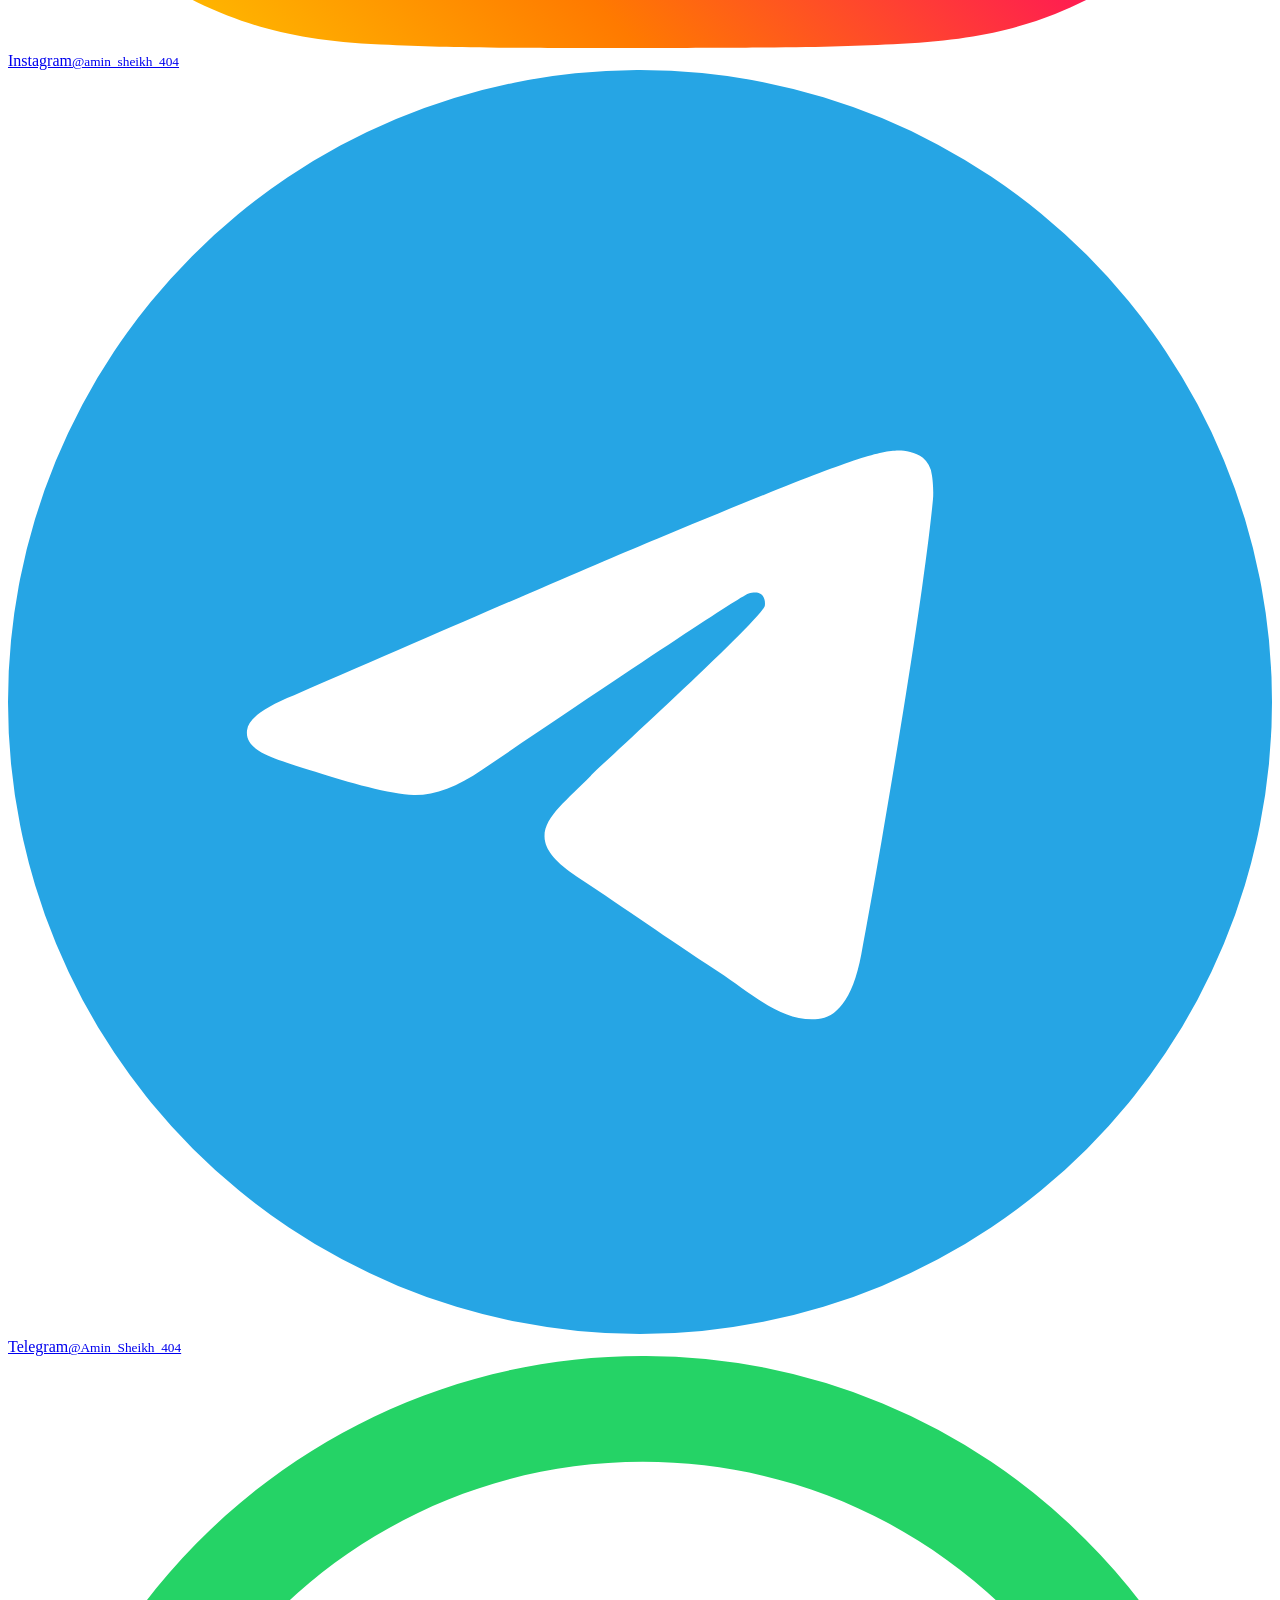
==== commit c5c733fa: "v41: tools reverted to original full-card style on phone; signature removed entirely (his orders)" ====
--- a/public/index.html
+++ b/public/index.html
@@ -12,7 +12,7 @@
 <meta name="twitter:card" content="summary_large_image">
 <link rel="icon" type="image/png" href="/favicon.png">
 <script>try{if(localStorage.getItem('so_theme')==='light')document.documentElement.dataset.theme='light'}catch(e){}</script>
-<link rel="stylesheet" href="/assets/css/style.css?v=47">
+<link rel="stylesheet" href="/assets/css/style.css?v=51">
 </head>
 <body>
 
@@ -64,7 +64,6 @@
     <div class="ed-stats">
       <div class="ed-stat"><b>4</b><span>Premium Tools</span></div>
       <div class="ed-stat"><b>2</b><span>Client Websites</span></div>
-      <div class="ed-sign">— Amin Sheikh</div>
     </div>
   </div>
   <div class="ed-tri">
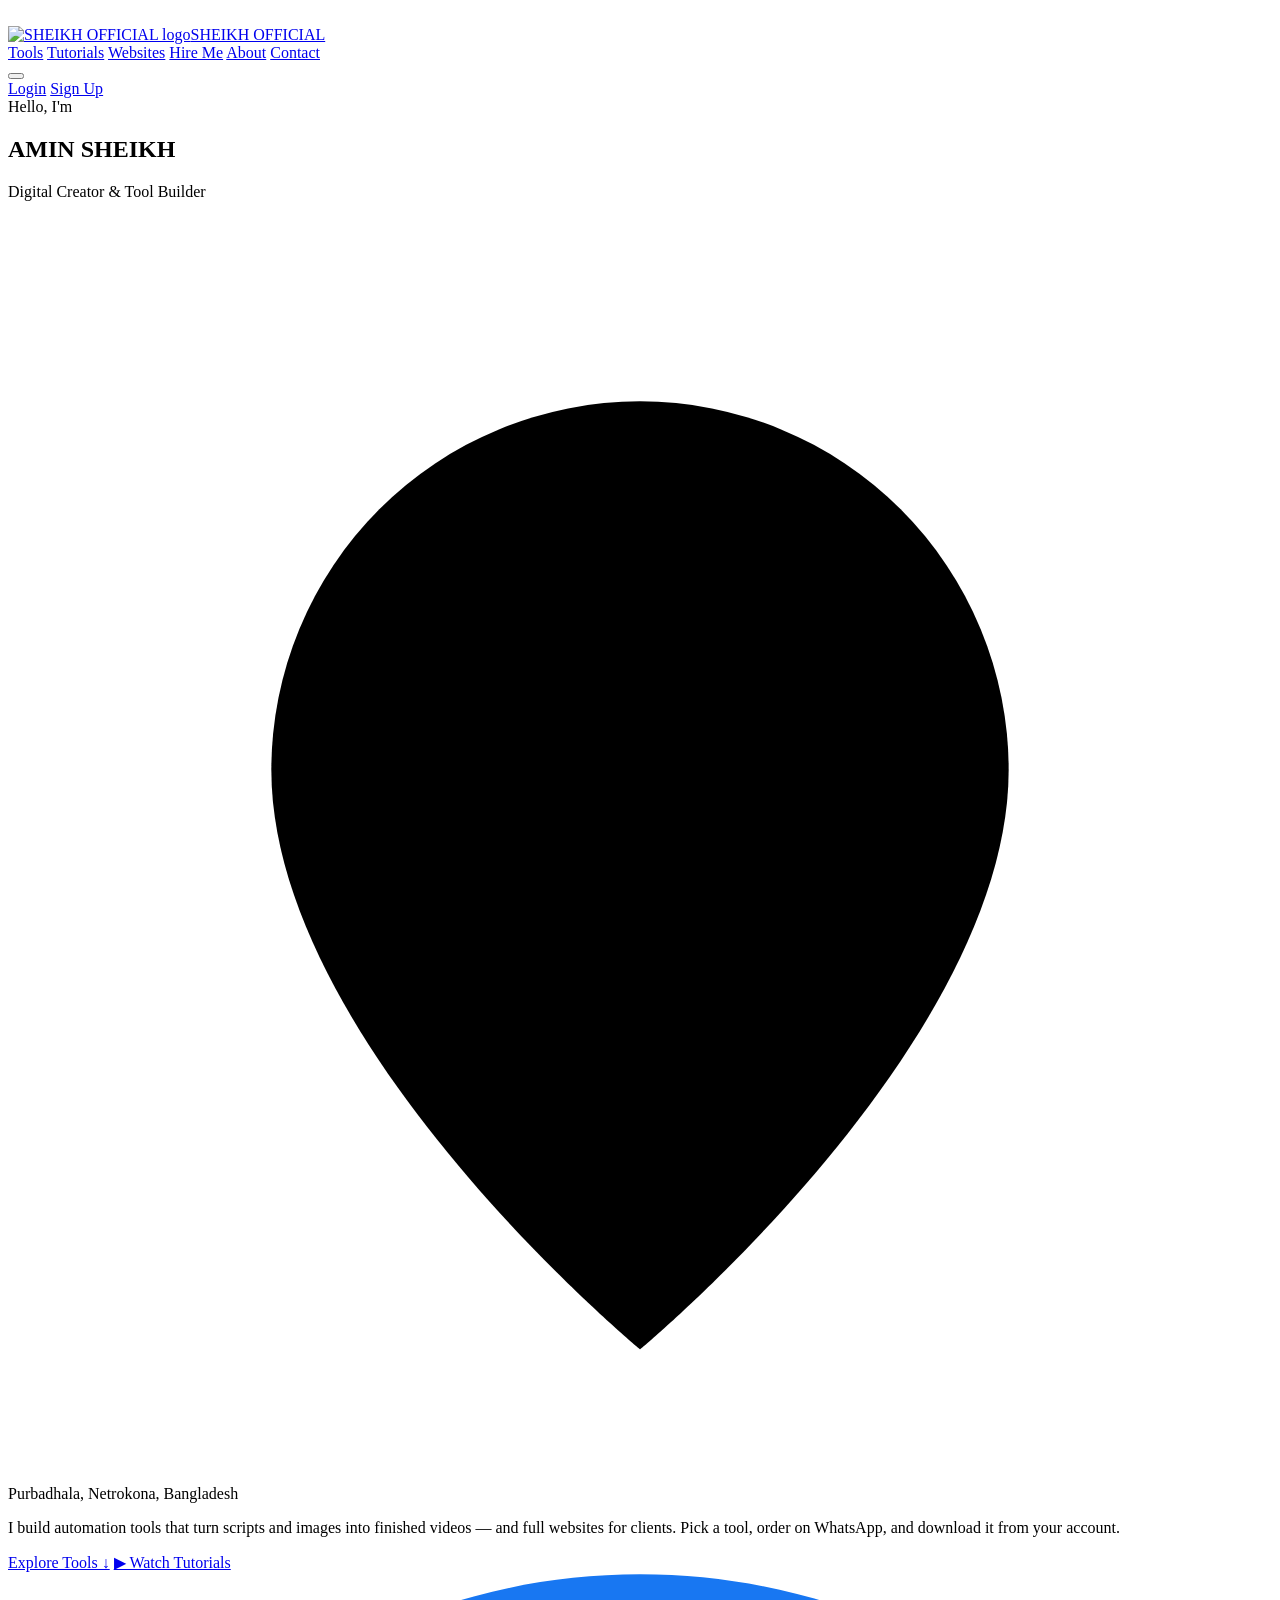
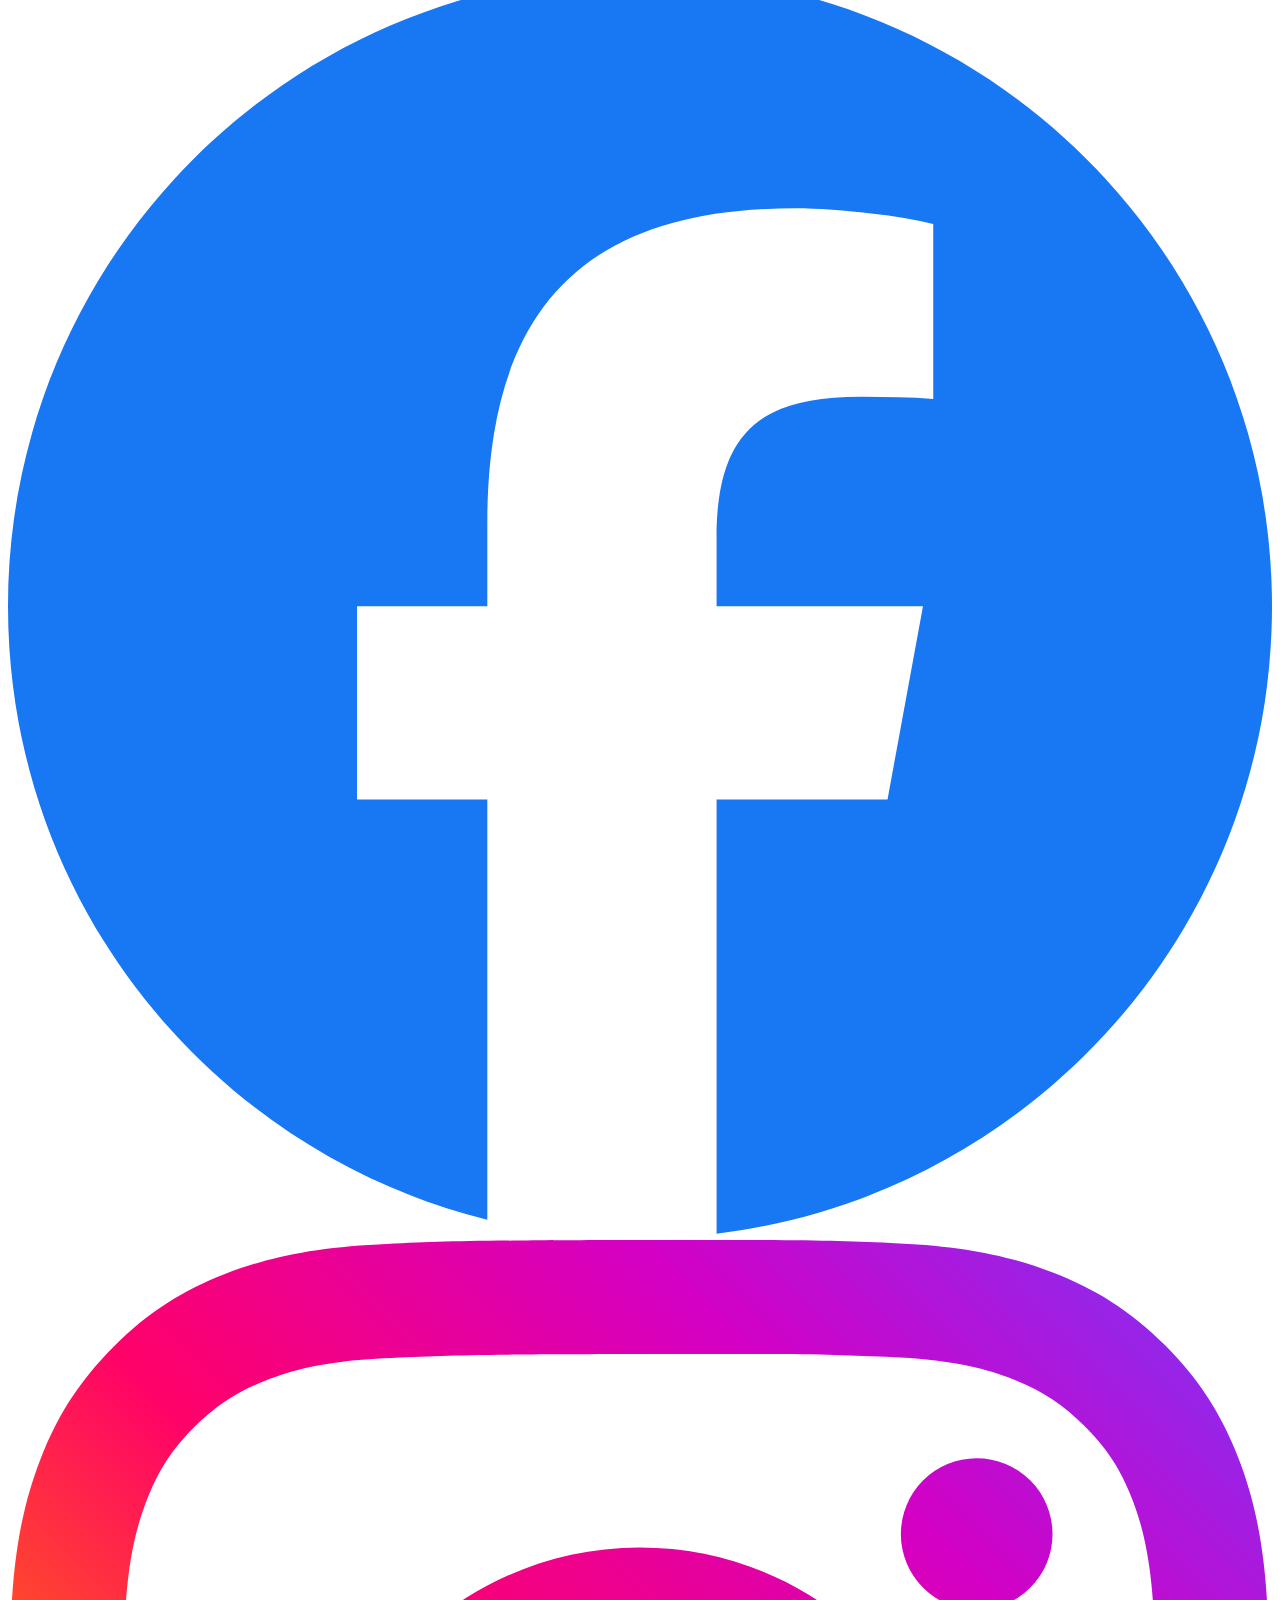
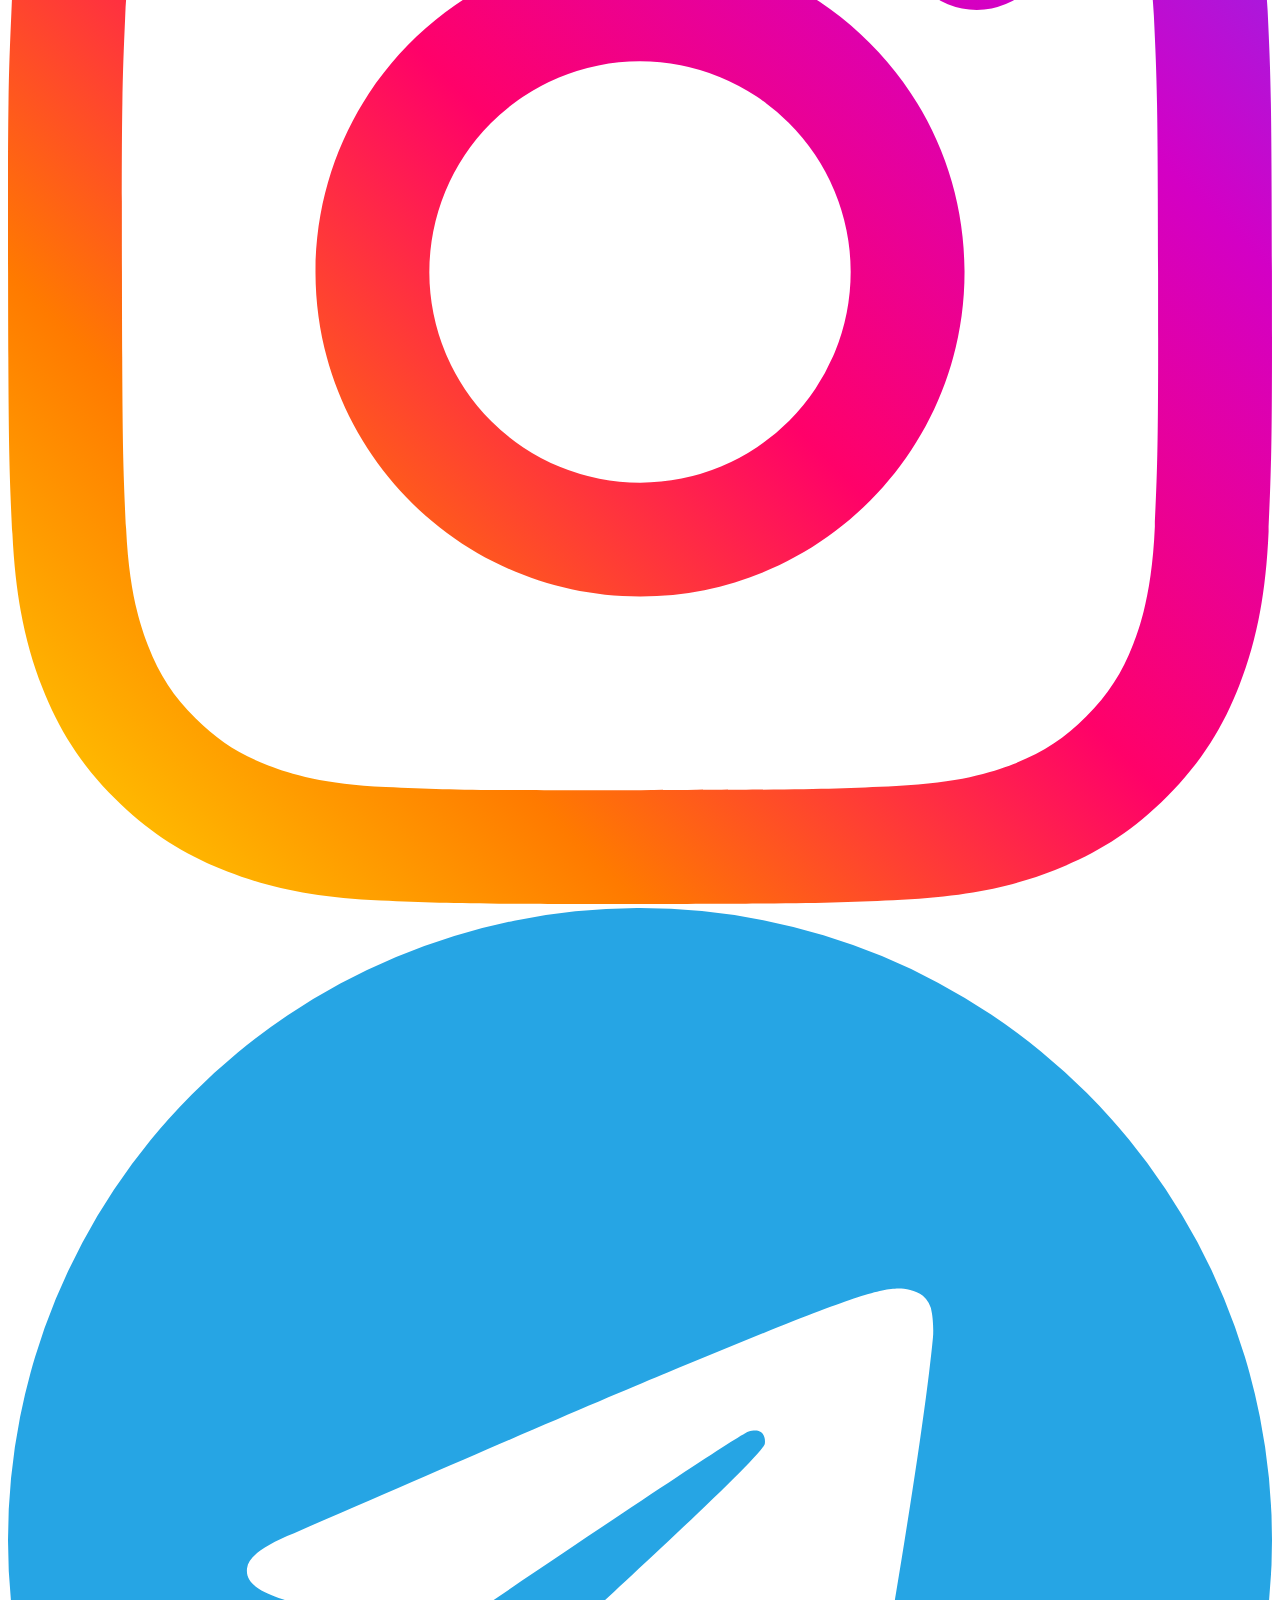
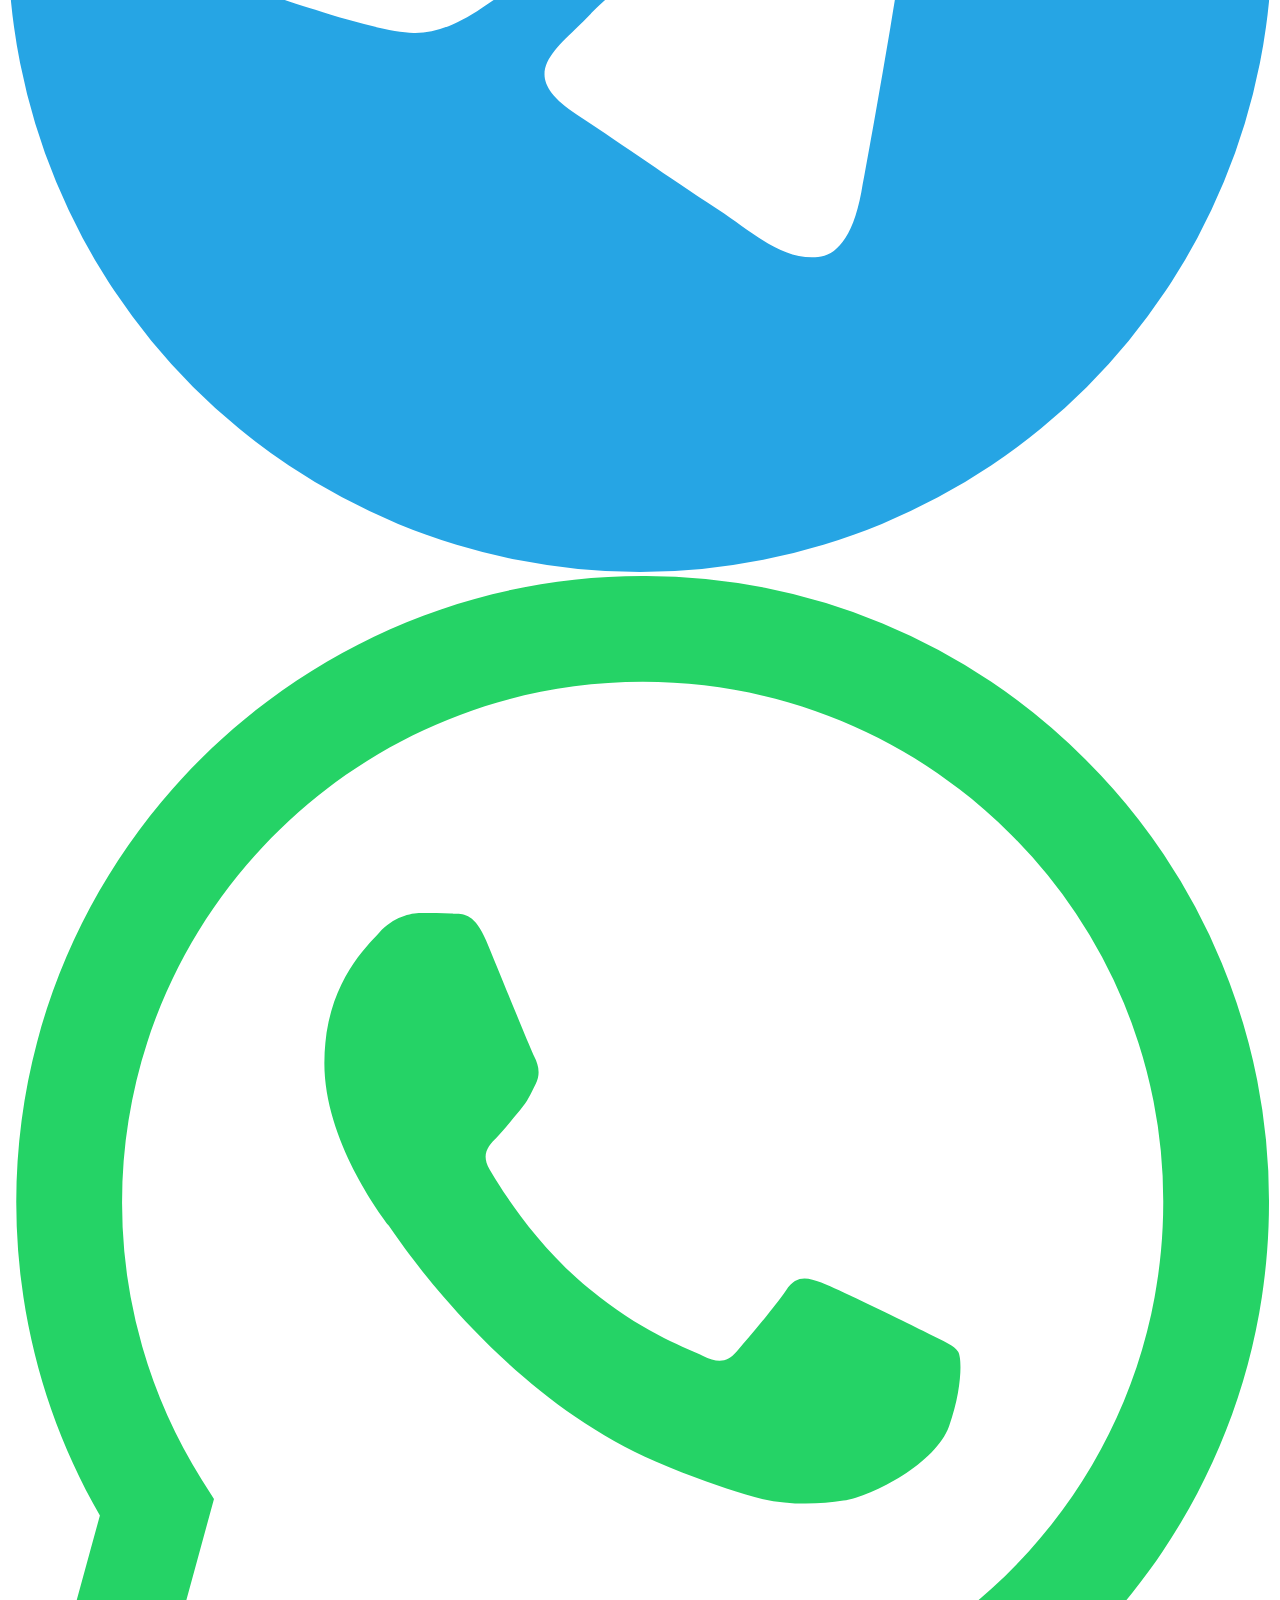
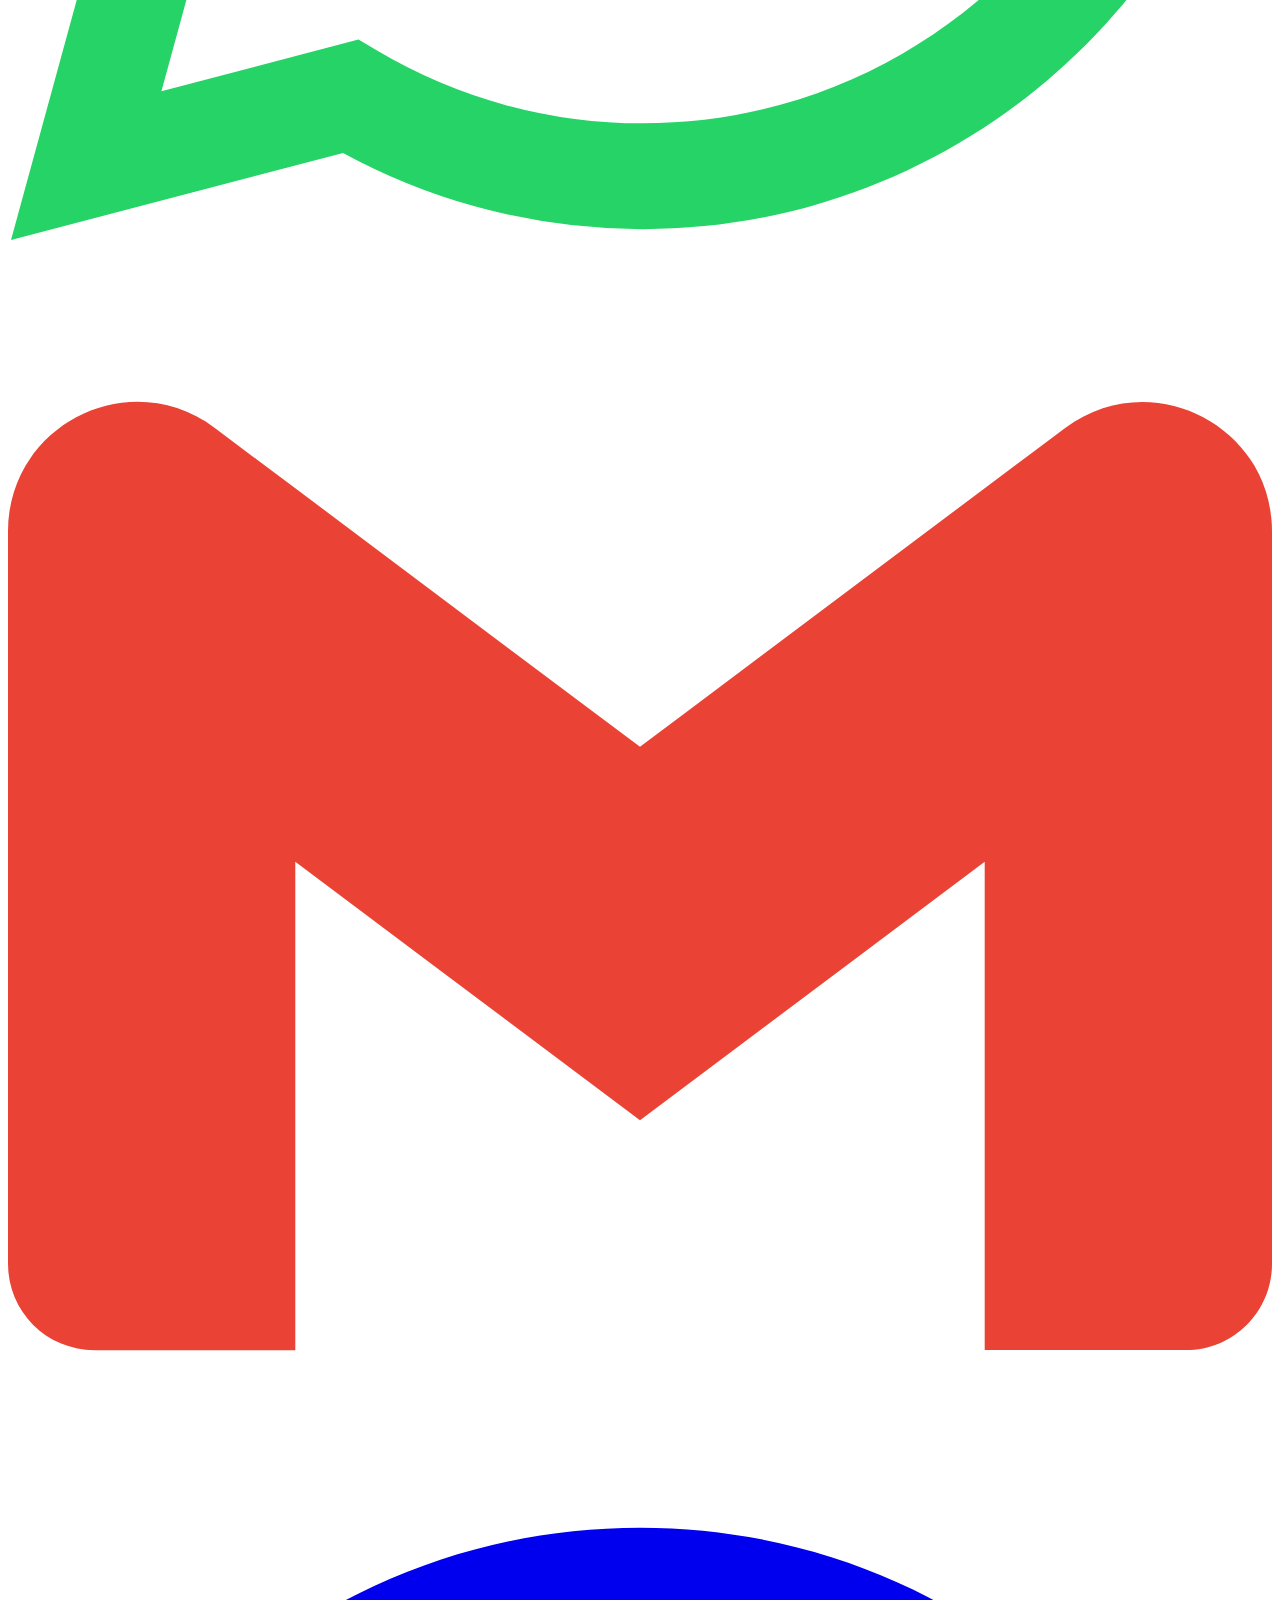
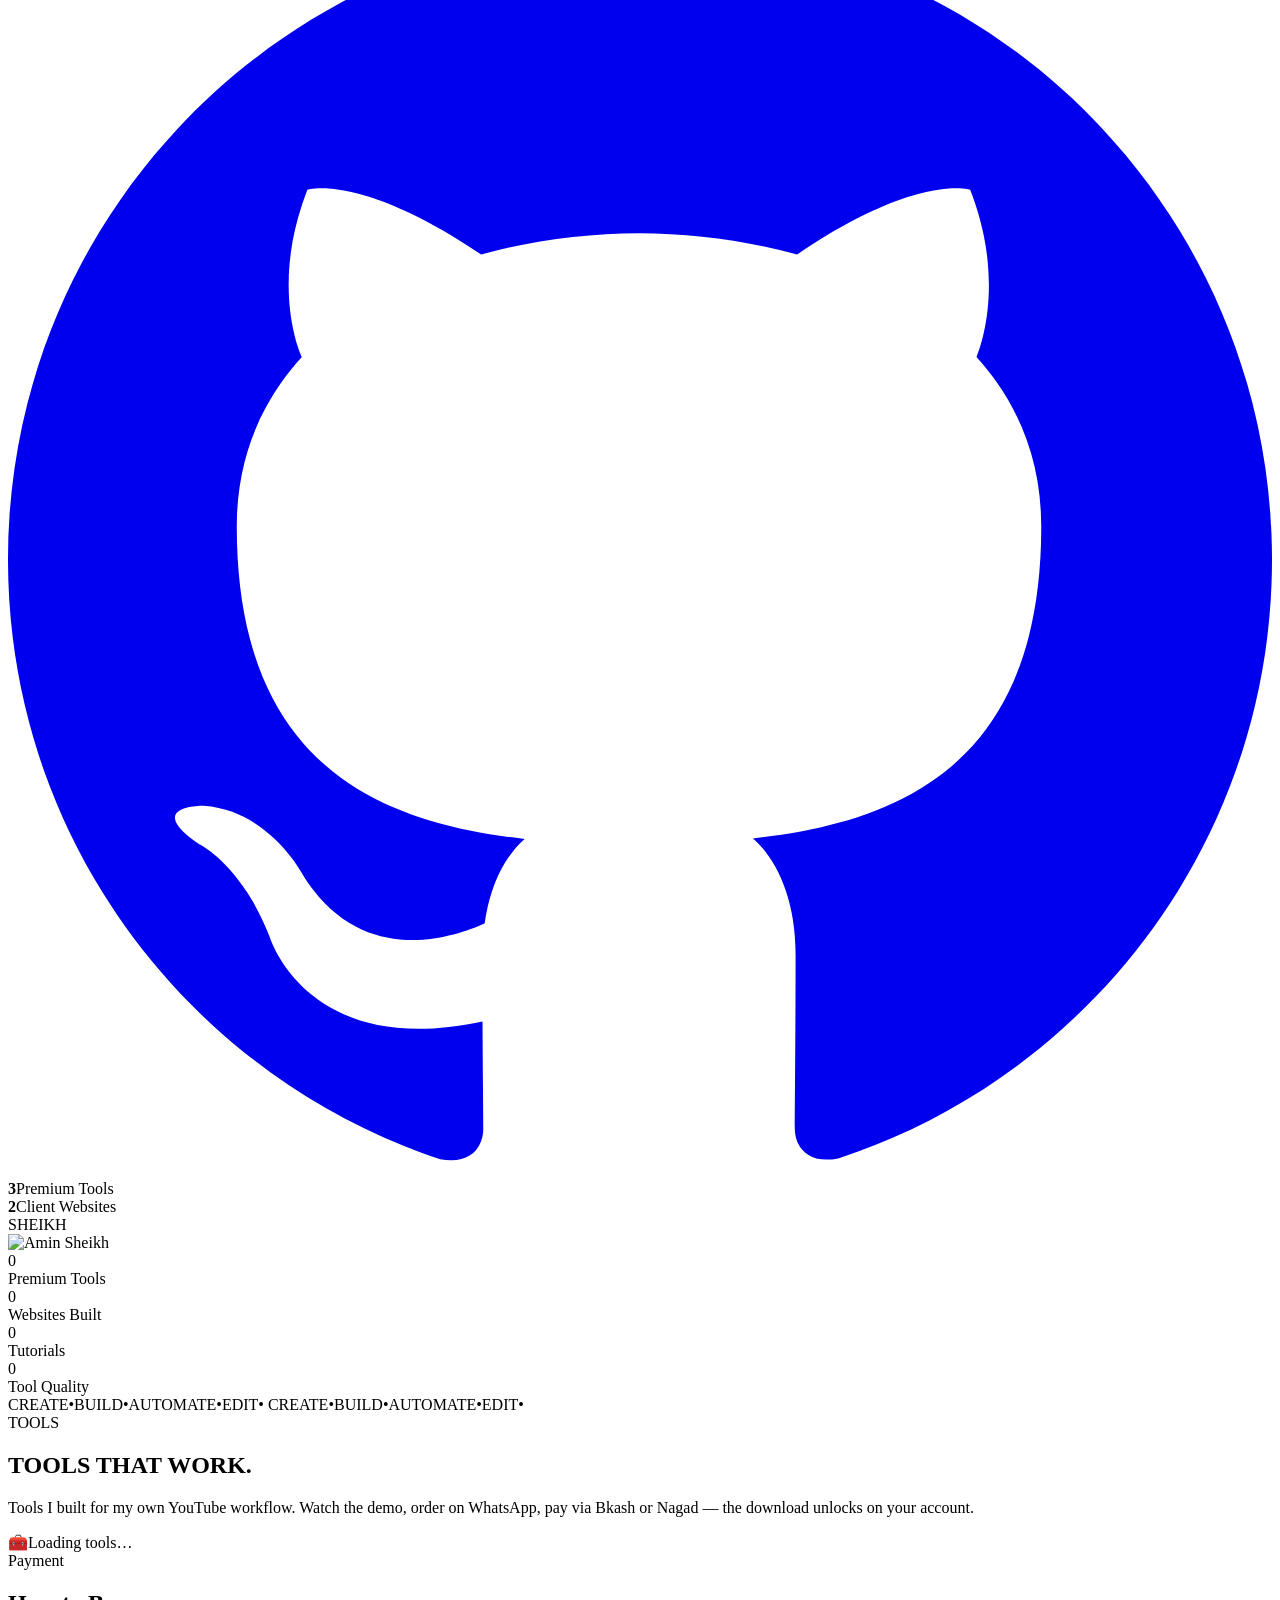
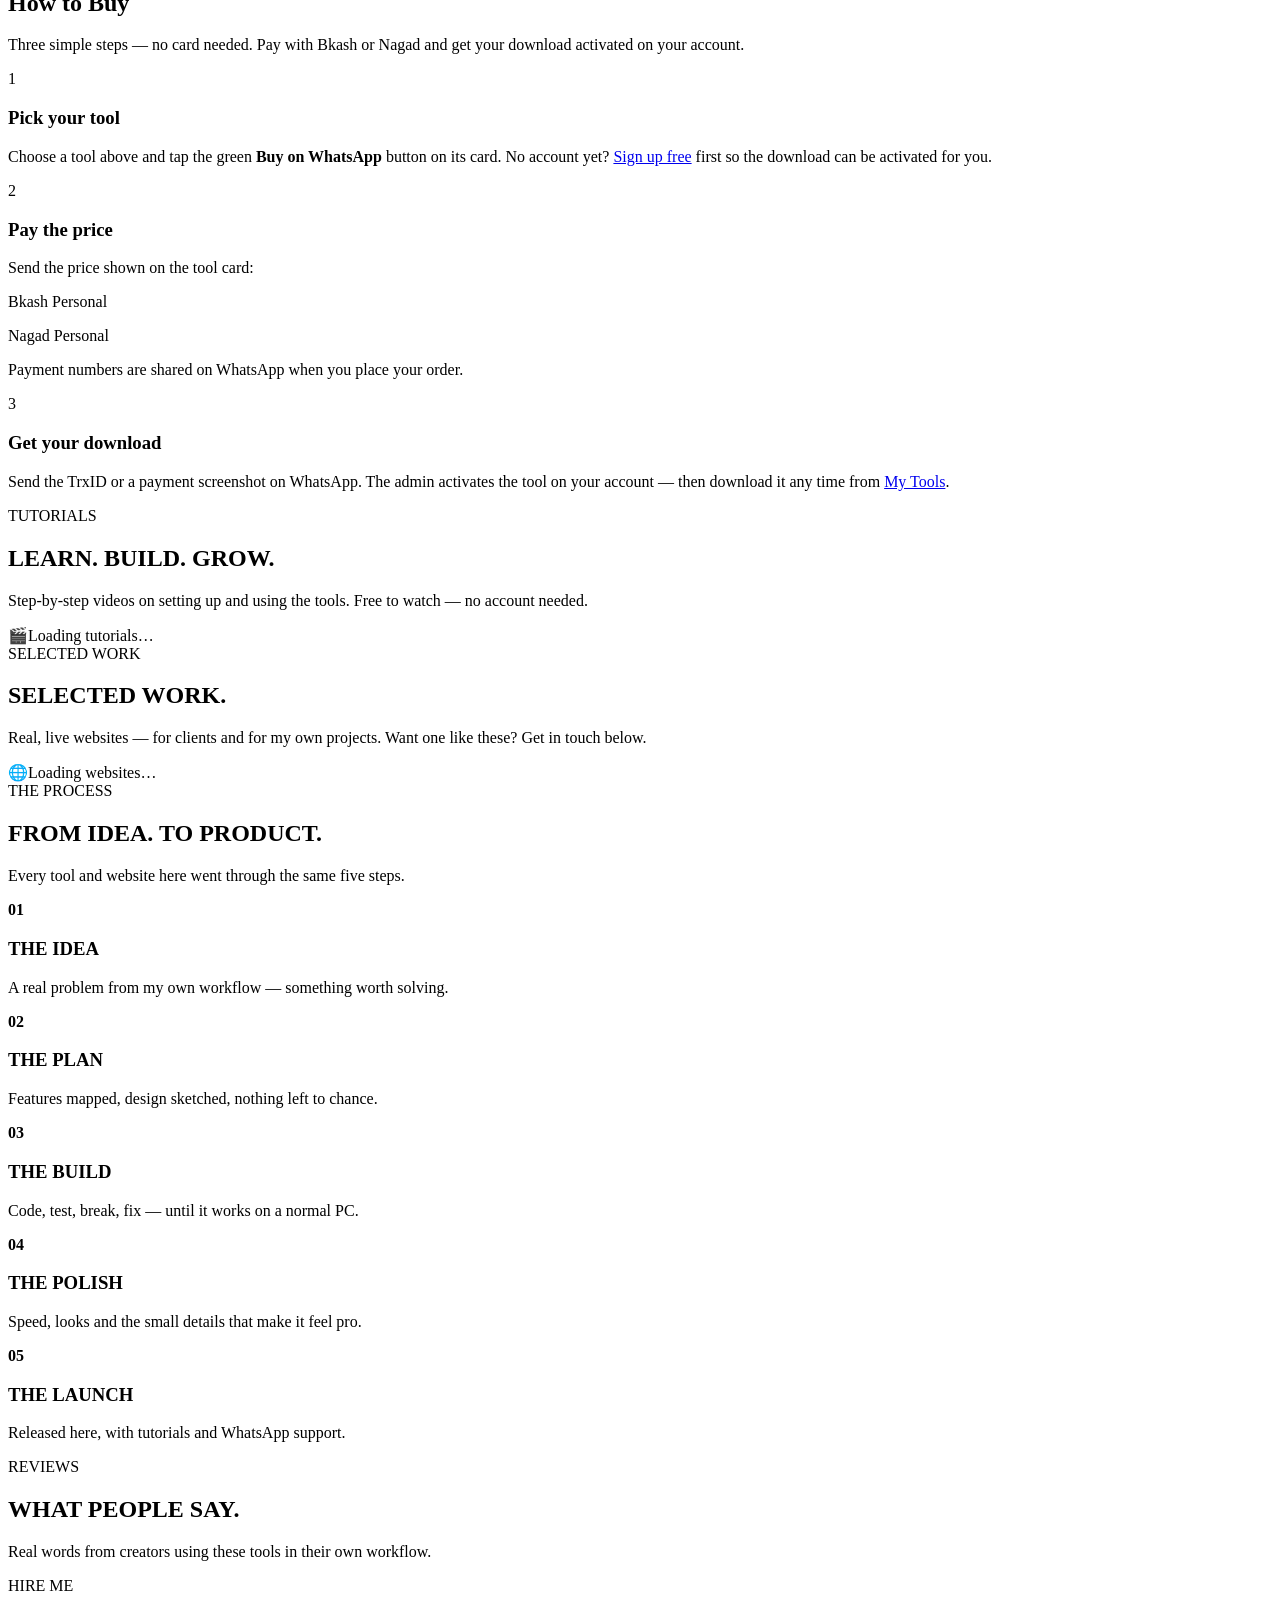
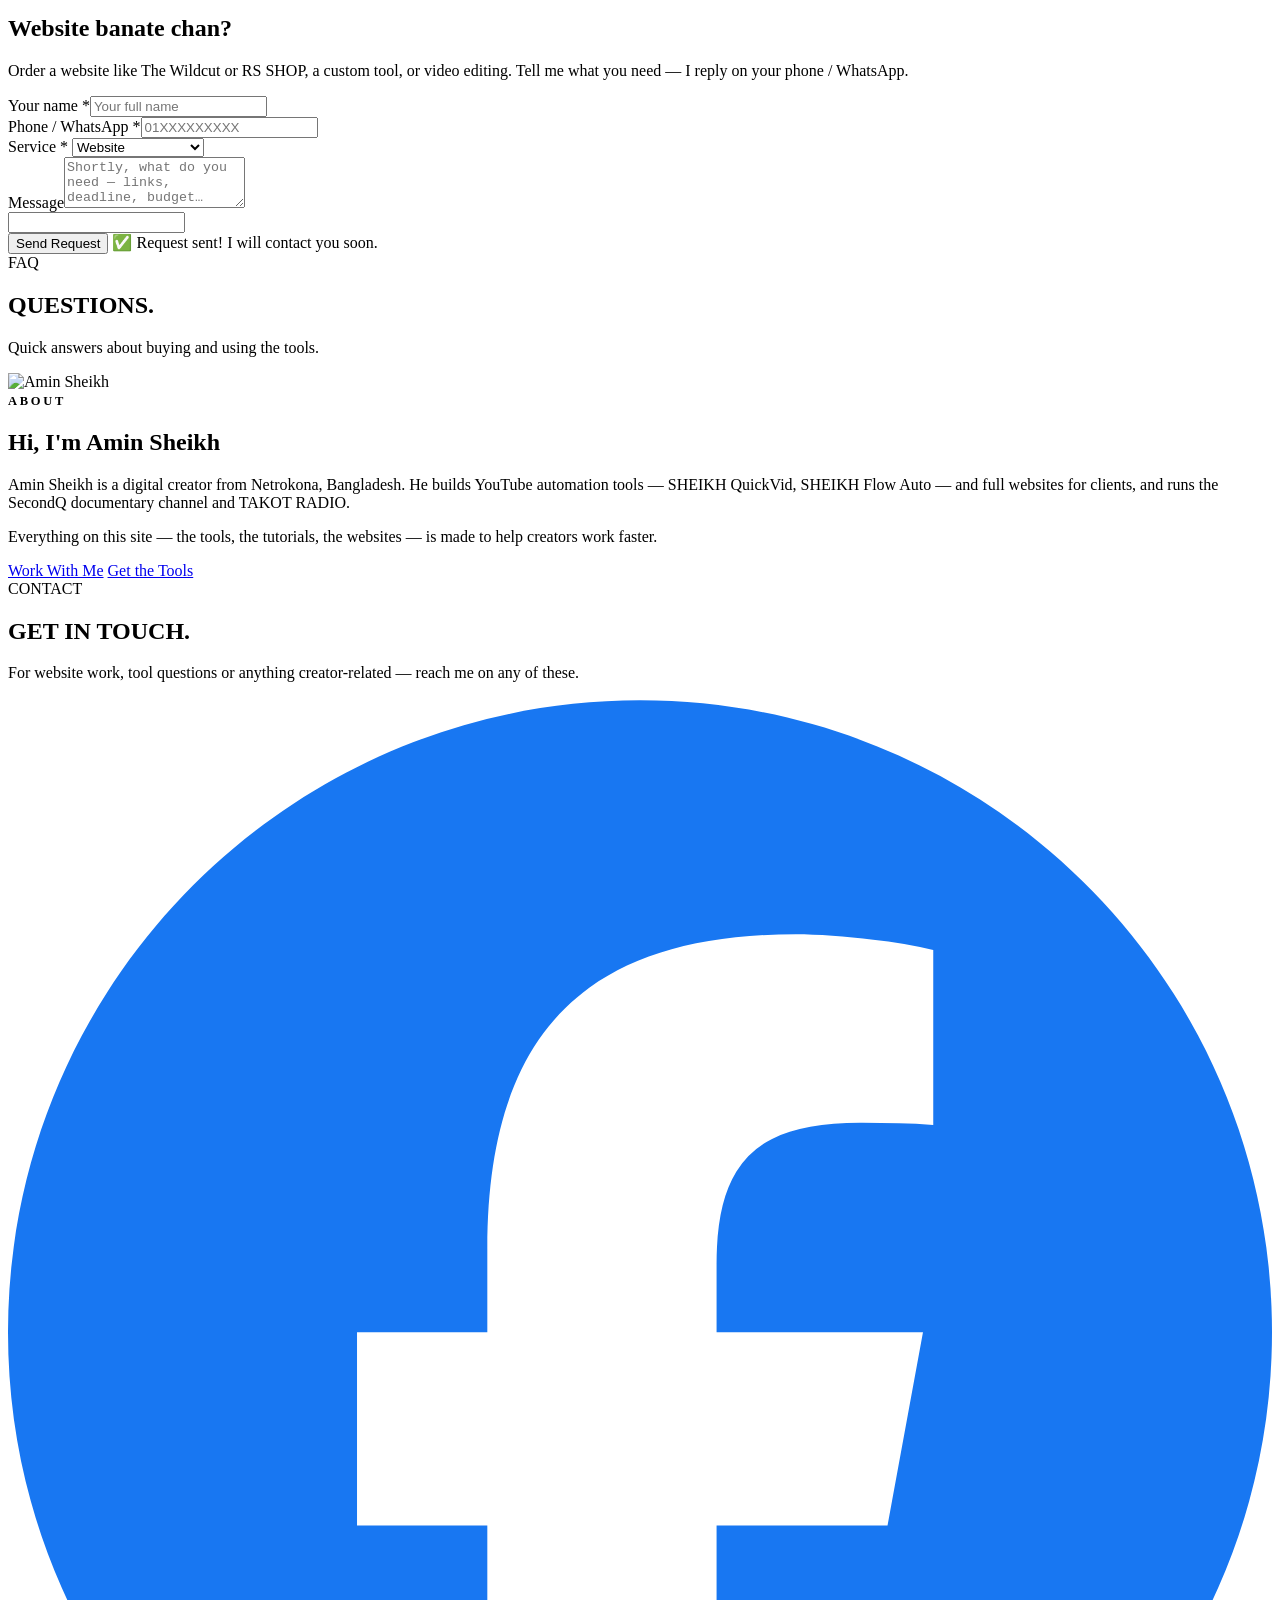
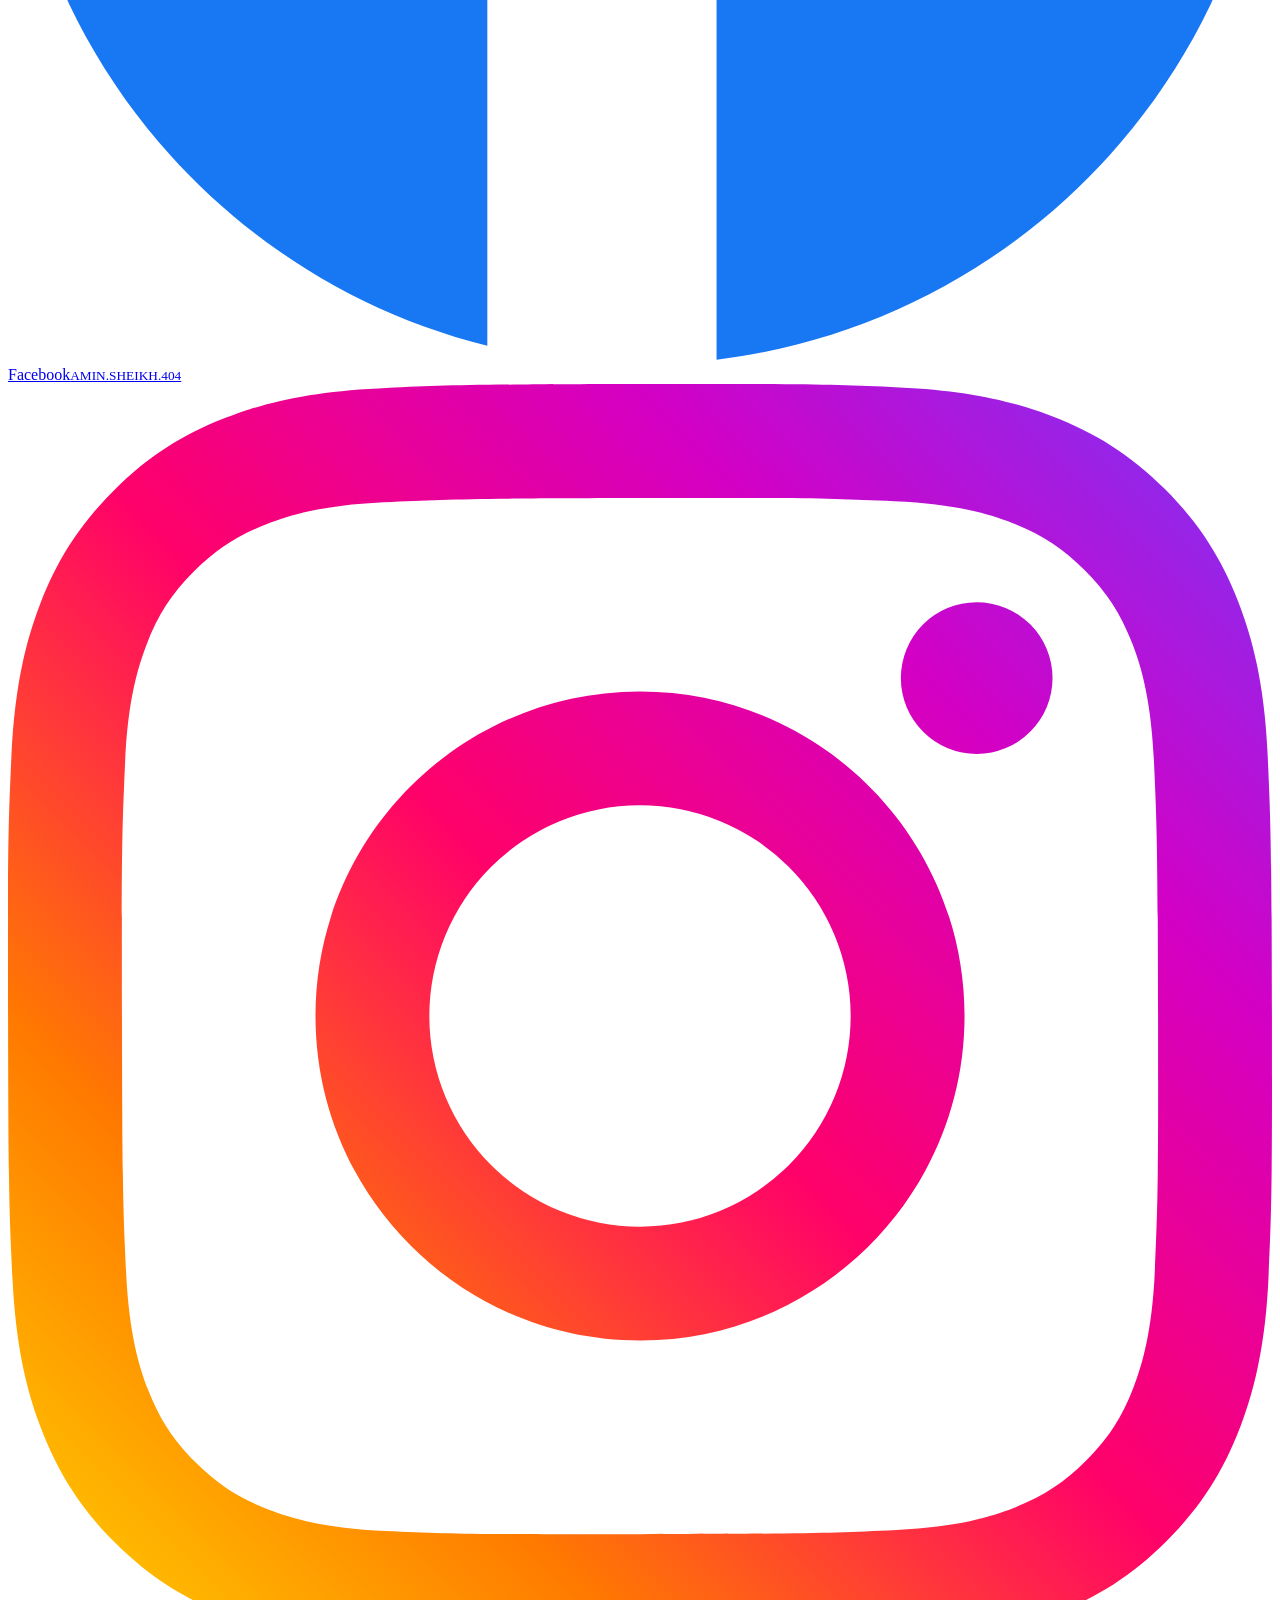
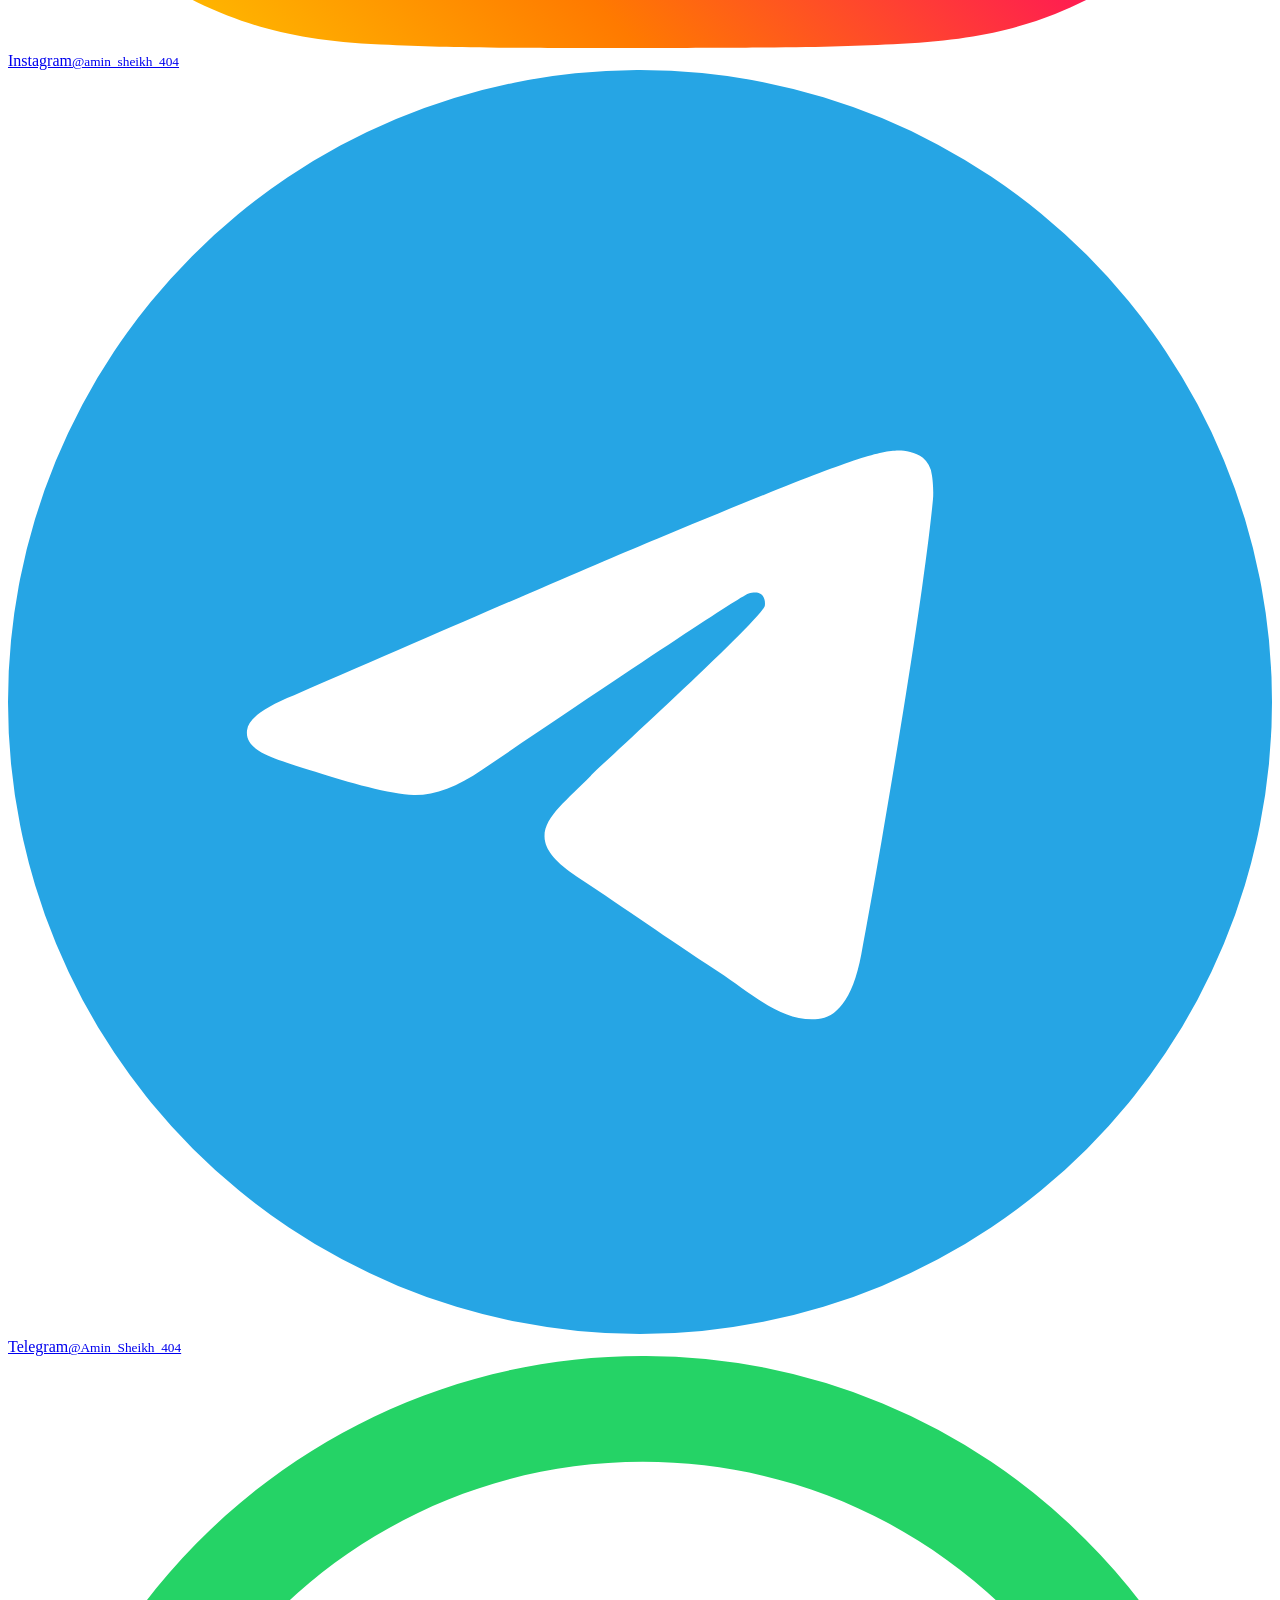
==== commit 544d3acb: "Remove Sheikh Script to Video Editor from site (unpublish tool 3, drop its download file, hero tools" ====
--- a/public/index.html
+++ b/public/index.html
@@ -12,7 +12,7 @@
 <meta name="twitter:card" content="summary_large_image">
 <link rel="icon" type="image/png" href="/favicon.png">
 <script>try{if(localStorage.getItem('so_theme')==='light')document.documentElement.dataset.theme='light'}catch(e){}</script>
-<link rel="stylesheet" href="/assets/css/style.css?v=51">
+<link rel="stylesheet" href="/assets/css/style.css?v=54">
 </head>
 <body>
 
@@ -62,7 +62,7 @@
     </div>
 
     <div class="ed-stats">
-      <div class="ed-stat"><b>4</b><span>Premium Tools</span></div>
+      <div class="ed-stat"><b>3</b><span>Premium Tools</span></div>
       <div class="ed-stat"><b>2</b><span>Client Websites</span></div>
     </div>
   </div>
@@ -266,7 +266,6 @@
 
 <footer>
   <div class="wrap">
-    <div class="ed-giant-foot reveal" aria-hidden="true"><span class="gl"><span>LET'S WORK</span></span><span class="gl"><span>TOGETHER<i>.</i></span></span></div>
     <a class="logo" href="/"><img class="logo-img" src="/media/logo.png" alt="SHEIKH OFFICIAL logo"><span>SHEIKH OFFICIAL</span></a>
     <p>© 2026 Amin Sheikh — All Rights Reserved</p>
   </div>
